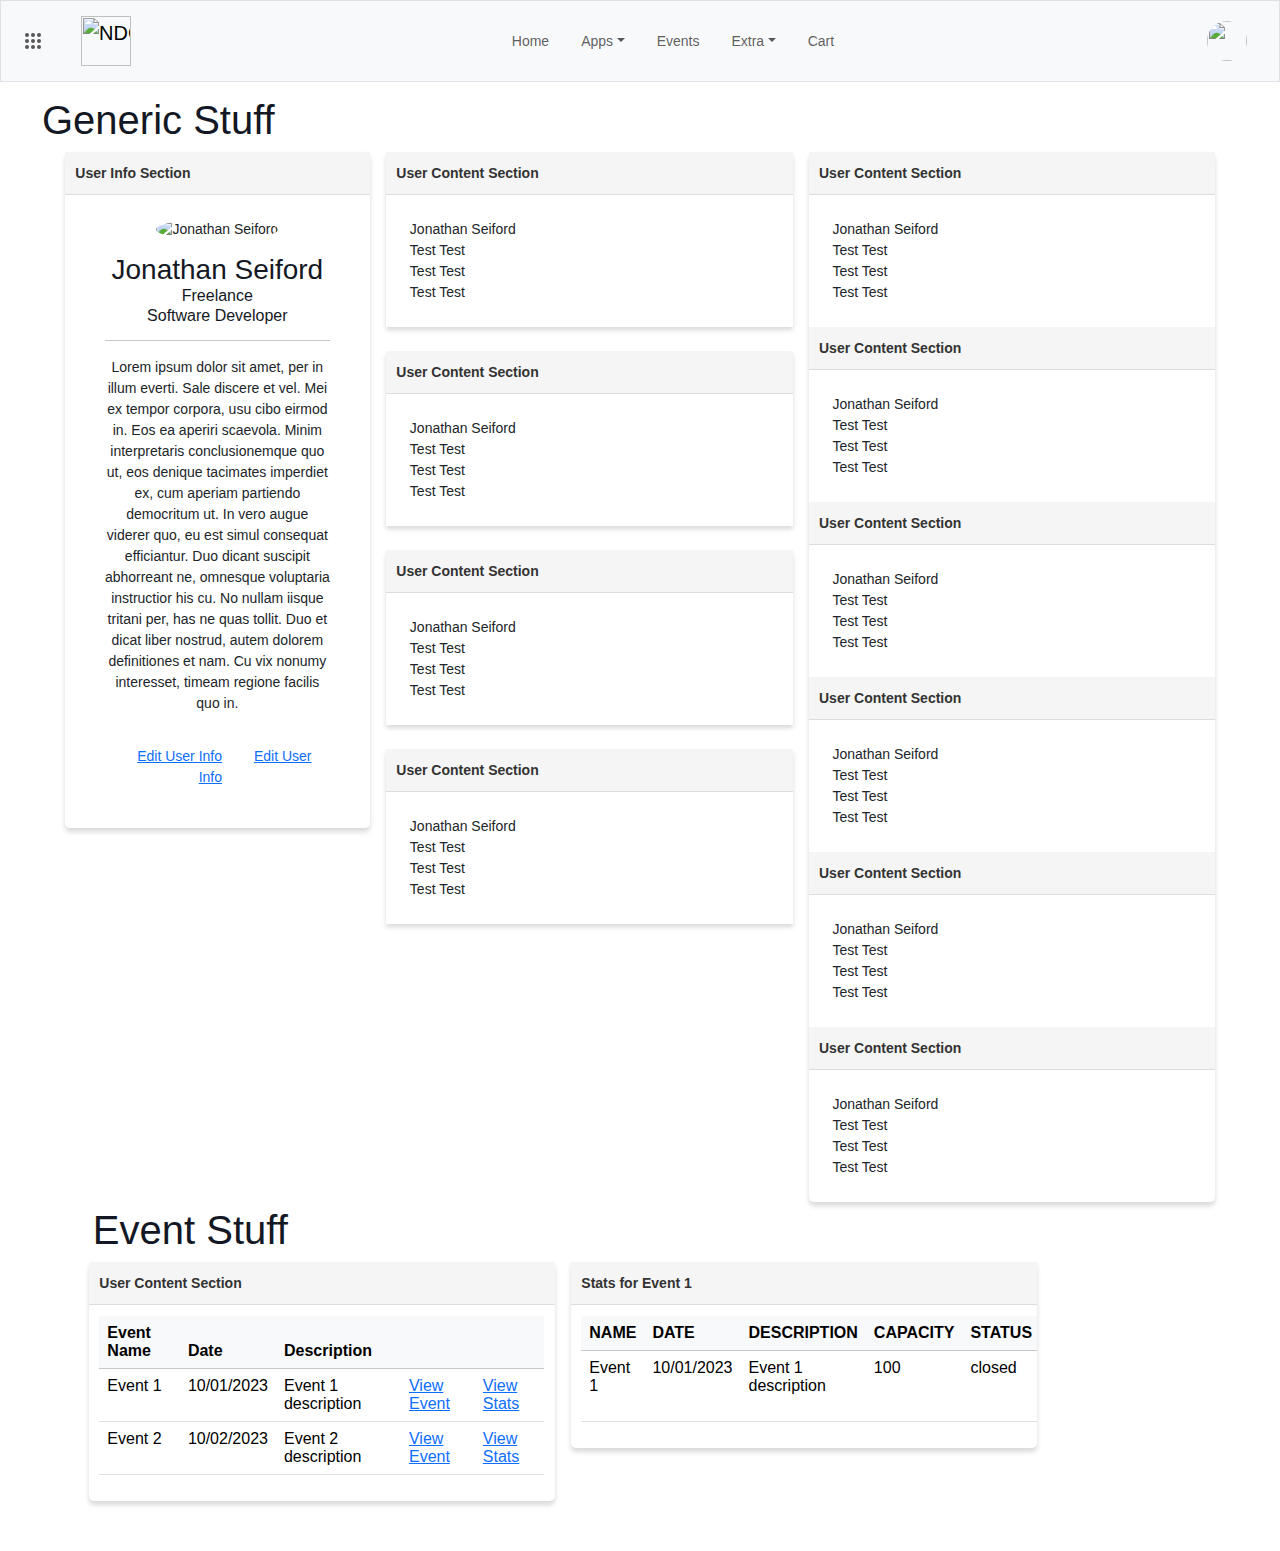
==== dashboard.html @ ba527b99 "Update dashboard.html" ====
<html lang="en-US" dir="ltr" class="navbar-horizontal chrome windows fontawesome-i2svg-active fontawesome-i2svg-complete"><head>
    <meta charset="utf-8">
    <meta http-equiv="X-UA-Compatible" content="IE=edge">
    <meta name="viewport" content="width=device-width, initial-scale=1">
<script src="https://cdn.jsdelivr.net/npm/bootstrap@5.3.2/dist/js/bootstrap.bundle.min.js"></script>
<link href="https://cdn.jsdelivr.net/npm/bootstrap@5.3.2/dist/css/bootstrap.min.css" rel="stylesheet">
<link href="https://getbootstrap.com/docs/5.3/assets/css/docs.css" rel="stylesheet">
	
<link type="text/css" href="assets/css/bootstrap.css" rel="stylesheet">
<link type="text/css" href="assets/css/style.css" rel="stylesheet">
  </head>
  <body>
    <main class="main" id="top">
      
<nav class="navbar navbar-expand-lg bg-body-tertiary navbar-top fixed-top navbar-expand-lg ps-0 px-3 border" id="navbarCombo" data-navbar-top="combo" data-move-target="#navbarVerticalNav">
      
        <div class="navbar-logo d-flex align-center">
		<a class="nav-link m-4" id="sidenavbar" data-bs-toggle="offcanvas" data-bs-target="#offcanvasScrolling" aria-controls="offcanvasScrolling">
			<svg width="16" height="16" viewBox="0 0 16 16" fill="none" xmlns="http://www.w3.org/2000/svg">
				<circle cx="2" cy="2" r="2" fill="currentColor"></circle><circle cx="2" cy="8" r="2" fill="currentColor"></circle><circle cx="2" cy="14" r="2" fill="currentColor"></circle><circle cx="8" cy="8" r="2" fill="currentColor"></circle><circle cx="8" cy="14" r="2" fill="currentColor"></circle><circle cx="14" cy="8" r="2" fill="currentColor"></circle><circle cx="14" cy="14" r="2" fill="currentColor"></circle><circle cx="8" cy="2" r="2" fill="currentColor"></circle><circle cx="14" cy="2" r="2" fill="currentColor"></circle>
			</svg>
		</a>
		<button class="navbar-toggler collapsed" type="button" data-bs-toggle="collapse" data-bs-target="#navbarTopCollapse" aria-controls="navbarTopCollapse" aria-expanded="false" aria-label="Toggle navigation" style="border: none; box-shadow: none;">
          <span class="navbar-toggler-icon"></span>
        </button>
	</div><div class="navbar-brand ms-3 me-1 me-sm-3 d-none d-sm-block">
		<img src="https://nationaldiversitycouncil.org/wp-content/uploads/2021/02/new-ndc-logo.png" alt="NDC" height="50">
	</div>
        
        <div class="navbar-collapse navbar-top-collapse order-1 order-lg-0 justify-content-center collapse" id="navbarTopCollapse" style="">
		<ul class="navbar-nav navbar-nav-top px-4" data-dropdown-on-hover="data-dropdown-on-hover">
			<li class="nav-item px-6 p-lg-2"><a class="nav-link lh-1" href="https://justaguyfrom92.github.io/ndc/dashboard.html" role="button" aria-expanded="false">Home</a></li>
			<li class="nav-item dropdown px-6 p-lg-2">
				<a class="nav-link dropdown-toggle lh-1" href="#!" role="button" data-bs-toggle="dropdown" data-bs-auto-close="outside" aria-haspopup="true" aria-expanded="false">Apps</a>
				<ul class="dropdown-menu p-0">
					<li><a class="dropdown-item" href="#"><div class="dropdown-item-wrapper">Extra</div></a></li>
					<li><a class="dropdown-item" href="#"><div class="dropdown-item-wrapper">Extra</div></a></li>
				</ul>
			</li>
			<li class="nav-item dropdown px-6 p-lg-2"><a class="nav-link lh-1" href="https://justaguyfrom92.github.io/ndc/events.html" role="button" aria-haspopup="true" aria-expanded="false">Events</a></li>
			<li class="nav-item dropdown px-6 p-lg-2">
				<a class="nav-link dropdown-toggle lh-1" href="#!" role="button" data-bs-toggle="dropdown" data-bs-auto-close="outside" aria-haspopup="true" aria-expanded="false">Extra</a>
				<ul class="dropdown-menu p-0">
					<li><a class="dropdown-item" href="#"><div class="dropdown-item-wrapper">Extra</div></a></li>
					<li><a class="dropdown-item" href="#"><div class="dropdown-item-wrapper">Extra</div></a></li>
				</ul>
			</li>
			<li class="nav-item px-6 p-lg-2"><a class="nav-link lh-1" href="#!" role="button" aria-expanded="false">Cart</a></li>
		</ul>
	</div><ul class="navbar-nav navbar-nav-icons flex-row me-3">
          <li class="nav-item dropdown"><a class="nav-link lh-1 pe-0" id="navbarDropdownUser" href="#!" role="button" data-bs-toggle="dropdown" data-bs-auto-close="outside" aria-haspopup="true" aria-expanded="false">
              <div class="avatar avatar-l ">
                <img class="rounded-circle " src="https://ndccdn.net/speakers/180x180/jonathan-seiford.jpg" alt="" style="width: 40px; height: 40px;">
              </div>
            </a>
            <div class="dropdown-menu dropdown-menu-end navbar-dropdown-caret shadow p-0" aria-labelledby="navbarDropdownUser" style="width: 14em;position: fixed;top: 95px;margin-right: 20px;margin-left: 20px;height: unset;">
              <div class="card border-0">
                <div class="card-body p-0">
                  <div class="text-center pt-4 pb-3">
                    <div class="avatar avatar-xl ">
                      <img class="rounded-circle " src="https://ndccdn.net/speakers/180x180/jonathan-seiford.jpg" alt="" style="width: 90px;height: 90px;">
                    </div>
                    <h6 class="mt-2 text-black">Jonathan Seiford</h6>
                  </div>
                </div>
                <div class="overflow-auto scrollbar">
                  <ul class="nav d-flex flex-column mb-2 pb-1">
                    <li class="nav-item"><a class="nav-link px-3" href="#!"> <svg xmlns="http://www.w3.org/2000/svg" width="16px" height="16px" viewBox="0 0 24 24" fill="none" stroke="currentColor" stroke-width="2" stroke-linecap="round" stroke-linejoin="round" class="feather feather-user me-2 text-900"><path d="M20 21v-2a4 4 0 0 0-4-4H8a4 4 0 0 0-4 4v2"></path><circle cx="12" cy="7" r="4"></circle></svg><span>Profile</span></a></li>
                    <li class="nav-item"><a class="nav-link px-3" href="#!"> <svg xmlns="http://www.w3.org/2000/svg" width="16px" height="16px" viewBox="0 0 24 24" fill="none" stroke="currentColor" stroke-width="2" stroke-linecap="round" stroke-linejoin="round" class="feather feather-settings me-2 text-900"><circle cx="12" cy="12" r="3"></circle><path d="M19.4 15a1.65 1.65 0 0 0 .33 1.82l.06.06a2 2 0 0 1 0 2.83 2 2 0 0 1-2.83 0l-.06-.06a1.65 1.65 0 0 0-1.82-.33 1.65 1.65 0 0 0-1 1.51V21a2 2 0 0 1-2 2 2 2 0 0 1-2-2v-.09A1.65 1.65 0 0 0 9 19.4a1.65 1.65 0 0 0-1.82.33l-.06.06a2 2 0 0 1-2.83 0 2 2 0 0 1 0-2.83l.06-.06a1.65 1.65 0 0 0 .33-1.82 1.65 1.65 0 0 0-1.51-1H3a2 2 0 0 1-2-2 2 2 0 0 1 2-2h.09A1.65 1.65 0 0 0 4.6 9a1.65 1.65 0 0 0-.33-1.82l-.06-.06a2 2 0 0 1 0-2.83 2 2 0 0 1 2.83 0l.06.06a1.65 1.65 0 0 0 1.82.33H9a1.65 1.65 0 0 0 1-1.51V3a2 2 0 0 1 2-2 2 2 0 0 1 2 2v.09a1.65 1.65 0 0 0 1 1.51 1.65 1.65 0 0 0 1.82-.33l.06-.06a2 2 0 0 1 2.83 0 2 2 0 0 1 0 2.83l-.06.06a1.65 1.65 0 0 0-.33 1.82V9a1.65 1.65 0 0 0 1.51 1H21a2 2 0 0 1 2 2 2 2 0 0 1-2 2h-.09a1.65 1.65 0 0 0-1.51 1z"></path></svg>Settings &amp; Privacy </a></li>
                    <li class="nav-item"><a class="nav-link px-3" href="#!"> <svg xmlns="http://www.w3.org/2000/svg" width="16px" height="16px" viewBox="0 0 24 24" fill="none" stroke="currentColor" stroke-width="2" stroke-linecap="round" stroke-linejoin="round" class="feather feather-help-circle me-2 text-900"><circle cx="12" cy="12" r="10"></circle><path d="M9.09 9a3 3 0 0 1 5.83 1c0 2-3 3-3 3"></path><line x1="12" y1="17" x2="12.01" y2="17"></line></svg>Help Center</a></li>
                  </ul>
                </div>
                <div class="card-footer p-0 border-top">
                  <div class="p-2"> <a class="btn d-flex justify-content-center align-center w-100" href="https://justaguyfrom92.github.io/ndc/" style="vertical-align: center;"> Sign out</a></div>
                  <div class="d-flex flex-wrap justify-content-center mb-3 px-3 text-center"><a class="text-400 me-1 nu" href="#!" style="font-size: 11px;color: grey;">Privacy policy</a><a class="text-300 mx-1 nu" href="#!" style="font-size: 11px;color: grey;">Terms</a></div>
                </div>
              </div>
            </div>
          </li>
        </ul>
    </nav>
      <div class="offcanvas offcanvas-start" data-bs-scroll="true" data-bs-backdrop="true" tabindex="-1" id="offcanvasScrolling" aria-labelledby="offcanvasScrollingLabel">
	<div class="offcanvas-header justify-content-end"><button type="button" class="btn-close" data-bs-dismiss="offcanvas" aria-label="Close"></button></div>
	 <div class="navbar-vertical-content" style="height: 100em;">
		<nav class="navbar navbar-vertical navbar-expand-lg p-0" style="background-color: unset; top: 50px; position: absolute; width: 100%; border: none;">
		<div class="col-12 col-sm-12 navbar-collapse" id="navbarVerticalCollapse" style="position: absolute; top: 0px;">
		  <div class="navbar-vertical-content p-0">
		    <ul class="navbar-nav flex-column p-4" id="navbarVerticalNav">
		      <li class="nav-item">
		        <p class="navbar-vertical-label m-0">Apps</p>
		        <div class="nav-item-wrapper"><a class="nav-link dropdown-indicator label-1 collapsed" href="#nv-e-commerce" role="button" data-bs-toggle="collapse" aria-expanded="false" aria-controls="nv-e-commerce">
		            <div class="d-flex">
		              <div class="dropdown-indicator-icon"><svg class="svg-inline--fa fa-caret-right" aria-hidden="true" focusable="false" data-prefix="fas" data-icon="caret-right" role="img" xmlns="http://www.w3.org/2000/svg" viewBox="0 0 256 512" data-fa-i2svg=""><path fill="currentColor" d="M118.6 105.4l128 127.1C252.9 239.6 256 247.8 256 255.1s-3.125 16.38-9.375 22.63l-128 127.1c-9.156 9.156-22.91 11.9-34.88 6.943S64 396.9 64 383.1V128c0-12.94 7.781-24.62 19.75-29.58S109.5 96.23 118.6 105.4z"></path></svg><!-- <span class="fas fa-caret-right"></span> Font Awesome fontawesome.com --></div><span class="nav-link-icon pe-2"><svg xmlns="http://www.w3.org/2000/svg" width="16px" height="16px" viewBox="0 0 24 24" fill="none" stroke="currentColor" stroke-width="2" stroke-linecap="round" stroke-linejoin="round" class="feather feather-shopping-cart"><circle cx="9" cy="21" r="1"></circle><circle cx="20" cy="21" r="1"></circle><path d="M1 1h4l2.68 13.39a2 2 0 0 0 2 1.61h9.72a2 2 0 0 0 2-1.61L23 6H6"></path></svg></span><span class="nav-link-text">E commerce</span>
		            </div>
		          </a>
		          <div class="parent-wrapper label-1">
		            <ul class="nav parent collapse" data-bs-parent="#navbarVerticalCollapse" id="nv-e-commerce" style="">
		              <li class="collapsed-nav-item-title d-none">E commerce</li>
		              <li class="nav-item"><a class="nav-link dropdown-indicator collapsed" href="#nv-admin" data-bs-toggle="collapse" aria-expanded="false" aria-controls="nv-admin">
		                  <div class="d-flex align-items-center">
		                    <div class="dropdown-indicator-icon"><svg class="svg-inline--fa fa-caret-right" aria-hidden="true" focusable="false" data-prefix="fas" data-icon="caret-right" role="img" xmlns="http://www.w3.org/2000/svg" viewBox="0 0 256 512" data-fa-i2svg=""><path fill="currentColor" d="M118.6 105.4l128 127.1C252.9 239.6 256 247.8 256 255.1s-3.125 16.38-9.375 22.63l-128 127.1c-9.156 9.156-22.91 11.9-34.88 6.943S64 396.9 64 383.1V128c0-12.94 7.781-24.62 19.75-29.58S109.5 96.23 118.6 105.4z"></path></svg><!-- <span class="fas fa-caret-right"></span> Font Awesome fontawesome.com --></div><span class="nav-link-text">Admin</span>
		                  </div>
		                </a><!-- more inner pages-->
		                <div class="parent-wrapper">
		                  <ul class="nav parent collapse" data-bs-parent="#e-commerce" id="nv-admin" style="">
		                    <li class="nav-item"><a class="nav-link" href="../apps/e-commerce/admin/add-product.html" data-bs-toggle="" aria-expanded="false">
		                        <div class="d-flex align-items-center"><span class="nav-link-text">Add product</span></div>
		                      </a><!-- more inner pages-->
		                    </li>
		                    <li class="nav-item"><a class="nav-link" href="../apps/e-commerce/admin/products.html" data-bs-toggle="" aria-expanded="false">
		                        <div class="d-flex align-items-center"><span class="nav-link-text">Products</span></div>
		                      </a><!-- more inner pages-->
		                    </li>
		                    <li class="nav-item"><a class="nav-link" href="../apps/e-commerce/admin/customers.html" data-bs-toggle="" aria-expanded="false">
		                        <div class="d-flex align-items-center"><span class="nav-link-text">Customers</span></div>
		                      </a><!-- more inner pages-->
		                    </li>
		                    <li class="nav-item"><a class="nav-link" href="../apps/e-commerce/admin/customer-details.html" data-bs-toggle="" aria-expanded="false">
		                        <div class="d-flex align-items-center"><span class="nav-link-text">Customer details</span></div>
		                      </a><!-- more inner pages-->
		                    </li>
		                    <li class="nav-item"><a class="nav-link" href="../apps/e-commerce/admin/orders.html" data-bs-toggle="" aria-expanded="false">
		                        <div class="d-flex align-items-center"><span class="nav-link-text">Orders</span></div>
		                      </a><!-- more inner pages-->
		                    </li>
		                    <li class="nav-item"><a class="nav-link" href="../apps/e-commerce/admin/order-details.html" data-bs-toggle="" aria-expanded="false">
		                        <div class="d-flex align-items-center"><span class="nav-link-text">Order details</span></div>
		                      </a><!-- more inner pages-->
		                    </li>
		                    <li class="nav-item"><a class="nav-link" href="../apps/e-commerce/admin/refund.html" data-bs-toggle="" aria-expanded="false">
		                        <div class="d-flex align-items-center"><span class="nav-link-text">Refund</span></div>
		                      </a><!-- more inner pages-->
		                    </li>
		                  </ul>
		                </div>
		              </li>
		              <li class="nav-item"><a class="nav-link dropdown-indicator collapsed" href="#nv-customer" data-bs-toggle="collapse" aria-expanded="false" aria-controls="nv-customer">
		                  <div class="d-flex align-items-center">
		                    <div class="dropdown-indicator-icon"><svg class="svg-inline--fa fa-caret-right" aria-hidden="true" focusable="false" data-prefix="fas" data-icon="caret-right" role="img" xmlns="http://www.w3.org/2000/svg" viewBox="0 0 256 512" data-fa-i2svg=""><path fill="currentColor" d="M118.6 105.4l128 127.1C252.9 239.6 256 247.8 256 255.1s-3.125 16.38-9.375 22.63l-128 127.1c-9.156 9.156-22.91 11.9-34.88 6.943S64 396.9 64 383.1V128c0-12.94 7.781-24.62 19.75-29.58S109.5 96.23 118.6 105.4z"></path></svg><!-- <span class="fas fa-caret-right"></span> Font Awesome fontawesome.com --></div><span class="nav-link-text">Customer</span>
		                  </div>
		                </a><!-- more inner pages-->
		                <div class="parent-wrapper">
		                  <ul class="nav parent collapse" data-bs-parent="#e-commerce" id="nv-customer" style="">
		                    <li class="nav-item"><a class="nav-link" href="../apps/e-commerce/landing/homepage.html" data-bs-toggle="" aria-expanded="false">
		                        <div class="d-flex align-items-center"><span class="nav-link-text">Homepage</span></div>
		                      </a><!-- more inner pages-->
		                    </li>
		                    <li class="nav-item"><a class="nav-link" href="../apps/e-commerce/landing/product-details.html" data-bs-toggle="" aria-expanded="false">
		                        <div class="d-flex align-items-center"><span class="nav-link-text">Product details</span></div>
		                      </a><!-- more inner pages-->
		                    </li>
		                    <li class="nav-item"><a class="nav-link" href="../apps/e-commerce/landing/products-filter.html" data-bs-toggle="" aria-expanded="false">
		                        <div class="d-flex align-items-center"><span class="nav-link-text">Products filter</span></div>
		                      </a><!-- more inner pages-->
		                    </li>
		                    <li class="nav-item"><a class="nav-link" href="../apps/e-commerce/landing/cart.html" data-bs-toggle="" aria-expanded="false">
		                        <div class="d-flex align-items-center"><span class="nav-link-text">Cart</span></div>
		                      </a><!-- more inner pages-->
		                    </li>
		                    <li class="nav-item"><a class="nav-link" href="../apps/e-commerce/landing/checkout.html" data-bs-toggle="" aria-expanded="false">
		                        <div class="d-flex align-items-center"><span class="nav-link-text">Checkout</span></div>
		                      </a><!-- more inner pages-->
		                    </li>
		                    <li class="nav-item"><a class="nav-link" href="../apps/e-commerce/landing/shipping-info.html" data-bs-toggle="" aria-expanded="false">
		                        <div class="d-flex align-items-center"><span class="nav-link-text">Shipping info</span></div>
		                      </a><!-- more inner pages-->
		                    </li>
		                    <li class="nav-item"><a class="nav-link" href="../apps/e-commerce/landing/profile.html" data-bs-toggle="" aria-expanded="false">
		                        <div class="d-flex align-items-center"><span class="nav-link-text">Profile</span></div>
		                      </a><!-- more inner pages-->
		                    </li>
		                    <li class="nav-item"><a class="nav-link" href="../apps/e-commerce/landing/favourite-stores.html" data-bs-toggle="" aria-expanded="false">
		                        <div class="d-flex align-items-center"><span class="nav-link-text">Favourite stores</span></div>
		                      </a><!-- more inner pages-->
		                    </li>
		                    <li class="nav-item"><a class="nav-link" href="../apps/e-commerce/landing/wishlist.html" data-bs-toggle="" aria-expanded="false">
		                        <div class="d-flex align-items-center"><span class="nav-link-text">Wishlist</span></div>
		                      </a><!-- more inner pages-->
		                    </li>
		                    <li class="nav-item"><a class="nav-link" href="../apps/e-commerce/landing/order-tracking.html" data-bs-toggle="" aria-expanded="false">
		                        <div class="d-flex align-items-center"><span class="nav-link-text">Order tracking</span></div>
		                      </a><!-- more inner pages-->
		                    </li>
		                    <li class="nav-item"><a class="nav-link" href="../apps/e-commerce/landing/invoice.html" data-bs-toggle="" aria-expanded="false">
		                        <div class="d-flex align-items-center"><span class="nav-link-text">Invoice</span></div>
		                      </a><!-- more inner pages-->
		                    </li>
		                  </ul>
		                </div>
		              </li>
		            </ul>
		          </div>
		        </div>
		        <div class="nav-item-wrapper"><a class="nav-link dropdown-indicator label-1 collapsed" href="#nv-CRM" role="button" data-bs-toggle="collapse" aria-expanded="false" aria-controls="nv-CRM">
		            <div class="d-flex align-items-center">
		              <div class="dropdown-indicator-icon"><svg class="svg-inline--fa fa-caret-right" aria-hidden="true" focusable="false" data-prefix="fas" data-icon="caret-right" role="img" xmlns="http://www.w3.org/2000/svg" viewBox="0 0 256 512" data-fa-i2svg=""><path fill="currentColor" d="M118.6 105.4l128 127.1C252.9 239.6 256 247.8 256 255.1s-3.125 16.38-9.375 22.63l-128 127.1c-9.156 9.156-22.91 11.9-34.88 6.943S64 396.9 64 383.1V128c0-12.94 7.781-24.62 19.75-29.58S109.5 96.23 118.6 105.4z"></path></svg><!-- <span class="fas fa-caret-right"></span> Font Awesome fontawesome.com --></div><span class="nav-link-icon pe-2"><svg xmlns="http://www.w3.org/2000/svg" width="16px" height="16px" viewBox="0 0 24 24" fill="none" stroke="currentColor" stroke-width="2" stroke-linecap="round" stroke-linejoin="round" class="feather feather-phone"><path d="M22 16.92v3a2 2 0 0 1-2.18 2 19.79 19.79 0 0 1-8.63-3.07 19.5 19.5 0 0 1-6-6 19.79 19.79 0 0 1-3.07-8.67A2 2 0 0 1 4.11 2h3a2 2 0 0 1 2 1.72 12.84 12.84 0 0 0 .7 2.81 2 2 0 0 1-.45 2.11L8.09 9.91a16 16 0 0 0 6 6l1.27-1.27a2 2 0 0 1 2.11-.45 12.84 12.84 0 0 0 2.81.7A2 2 0 0 1 22 16.92z"></path></svg></span><span class="nav-link-text">CRM</span><!-- <span class="fa-solid fa-circle text-info ms-1 new-page-indicator" style="font-size: 6px"></span> Font Awesome fontawesome.com -->
		            </div>
		          </a>
		          <div class="parent-wrapper label-1">
		            <ul class="nav parent collapse" data-bs-parent="#navbarVerticalCollapse" id="nv-CRM" style="">
		              <li class="collapsed-nav-item-title d-none">CRM</li>
		              <li class="nav-item"><a class="nav-link" href="../apps/crm/analytics.html" data-bs-toggle="" aria-expanded="false">
		                  <div class="d-flex align-items-center"><span class="nav-link-text">Analytics</span></div>
		                </a><!-- more inner pages-->
		              </li>
		              <li class="nav-item"><a class="nav-link" href="../apps/crm/deals.html" data-bs-toggle="" aria-expanded="false">
		                  <div class="d-flex align-items-center"><span class="nav-link-text">Deals</span><span class="badge ms-2 badge badge-phoenix badge-phoenix-info ">New</span></div>
		                </a><!-- more inner pages-->
		              </li>
		              <li class="nav-item"><a class="nav-link" href="../apps/crm/deal-details.html" data-bs-toggle="" aria-expanded="false">
		                  <div class="d-flex align-items-center"><span class="nav-link-text">Deal details</span></div>
		                </a><!-- more inner pages-->
		              </li>
		              <li class="nav-item"><a class="nav-link" href="../apps/crm/leads.html" data-bs-toggle="" aria-expanded="false">
		                  <div class="d-flex align-items-center"><span class="nav-link-text">Leads</span></div>
		                </a><!-- more inner pages-->
		              </li>
		              <li class="nav-item"><a class="nav-link" href="../apps/crm/lead-details.html" data-bs-toggle="" aria-expanded="false">
		                  <div class="d-flex align-items-center"><span class="nav-link-text">Lead details</span></div>
		                </a><!-- more inner pages-->
		              </li>
		              <li class="nav-item"><a class="nav-link" href="../apps/crm/reports.html" data-bs-toggle="" aria-expanded="false">
		                  <div class="d-flex align-items-center"><span class="nav-link-text">Reports</span></div>
		                </a><!-- more inner pages-->
		              </li>
		              <li class="nav-item"><a class="nav-link" href="../apps/crm/reports-details.html" data-bs-toggle="" aria-expanded="false">
		                  <div class="d-flex align-items-center"><span class="nav-link-text">Reports details</span><span class="badge ms-2 badge badge-phoenix badge-phoenix-info ">New</span></div>
		                </a><!-- more inner pages-->
		              </li>
		              <li class="nav-item"><a class="nav-link" href="../apps/crm/add-contact.html" data-bs-toggle="" aria-expanded="false">
		                  <div class="d-flex align-items-center"><span class="nav-link-text">Add contact</span></div>
		                </a><!-- more inner pages-->
		              </li>
		            </ul>
		          </div>
		        </div>
		        
		        
		        <div class="nav-item-wrapper"><a class="nav-link dropdown-indicator label-1 collapsed" href="#nv-email" role="button" data-bs-toggle="collapse" aria-expanded="false" aria-controls="nv-email">
		            <div class="d-flex align-items-center">
		              <div class="dropdown-indicator-icon"><svg class="svg-inline--fa fa-caret-right" aria-hidden="true" focusable="false" data-prefix="fas" data-icon="caret-right" role="img" xmlns="http://www.w3.org/2000/svg" viewBox="0 0 256 512" data-fa-i2svg=""><path fill="currentColor" d="M118.6 105.4l128 127.1C252.9 239.6 256 247.8 256 255.1s-3.125 16.38-9.375 22.63l-128 127.1c-9.156 9.156-22.91 11.9-34.88 6.943S64 396.9 64 383.1V128c0-12.94 7.781-24.62 19.75-29.58S109.5 96.23 118.6 105.4z"></path></svg><!-- <span class="fas fa-caret-right"></span> Font Awesome fontawesome.com --></div><span class="nav-link-icon pe-2"><svg xmlns="http://www.w3.org/2000/svg" width="16px" height="16px" viewBox="0 0 24 24" fill="none" stroke="currentColor" stroke-width="2" stroke-linecap="round" stroke-linejoin="round" class="feather feather-mail"><path d="M4 4h16c1.1 0 2 .9 2 2v12c0 1.1-.9 2-2 2H4c-1.1 0-2-.9-2-2V6c0-1.1.9-2 2-2z"></path><polyline points="22,6 12,13 2,6"></polyline></svg></span><span class="nav-link-text">Email</span>
		            </div>
		          </a>
		          <div class="parent-wrapper label-1">
		            <ul class="nav collapse parent" data-bs-parent="#navbarVerticalCollapse" id="nv-email">
		              <li class="collapsed-nav-item-title d-none">Email</li>
		              <li class="nav-item"><a class="nav-link" href="../apps/email/inbox.html" data-bs-toggle="" aria-expanded="false">
		                  <div class="d-flex align-items-center"><span class="nav-link-text">Inbox</span></div>
		                </a><!-- more inner pages-->
		              </li>
		              <li class="nav-item"><a class="nav-link" href="../apps/email/email-detail.html" data-bs-toggle="" aria-expanded="false">
		                  <div class="d-flex align-items-center"><span class="nav-link-text">Email detail</span></div>
		                </a><!-- more inner pages-->
		              </li>
		              <li class="nav-item"><a class="nav-link" href="../apps/email/compose.html" data-bs-toggle="" aria-expanded="false">
		                  <div class="d-flex align-items-center"><span class="nav-link-text">Compose</span></div>
		                </a><!-- more inner pages-->
		              </li>
		            </ul>
		          </div>
		        </div>
		        <div class="nav-item-wrapper"><a class="nav-link dropdown-indicator label-1 collapsed" href="#nv-events" role="button" data-bs-toggle="collapse" aria-expanded="false" aria-controls="nv-events">
		            <div class="d-flex align-items-center">
		              <div class="dropdown-indicator-icon"><svg class="svg-inline--fa fa-caret-right" aria-hidden="true" focusable="false" data-prefix="fas" data-icon="caret-right" role="img" xmlns="http://www.w3.org/2000/svg" viewBox="0 0 256 512" data-fa-i2svg=""><path fill="currentColor" d="M118.6 105.4l128 127.1C252.9 239.6 256 247.8 256 255.1s-3.125 16.38-9.375 22.63l-128 127.1c-9.156 9.156-22.91 11.9-34.88 6.943S64 396.9 64 383.1V128c0-12.94 7.781-24.62 19.75-29.58S109.5 96.23 118.6 105.4z"></path></svg><!-- <span class="fas fa-caret-right"></span> Font Awesome fontawesome.com --></div><span class="nav-link-icon pe-2"><svg xmlns="http://www.w3.org/2000/svg" width="16px" height="16px" viewBox="0 0 24 24" fill="none" stroke="currentColor" stroke-width="2" stroke-linecap="round" stroke-linejoin="round" class="feather feather-bookmark"><path d="M19 21l-7-5-7 5V5a2 2 0 0 1 2-2h10a2 2 0 0 1 2 2z"></path></svg></span><span class="nav-link-text">Events</span>
		            </div>
		          </a>
		          <div class="parent-wrapper label-1">
		            <ul class="nav collapse parent" data-bs-parent="#navbarVerticalCollapse" id="nv-events">
		              <li class="collapsed-nav-item-title d-none">Events</li>
		              <li class="nav-item"><a class="nav-link" href="../apps/events/create-an-event.html" data-bs-toggle="" aria-expanded="false">
		                  <div class="d-flex align-items-center"><span class="nav-link-text">Create an event</span></div>
		                </a><!-- more inner pages-->
		              </li>
		              <li class="nav-item"><a class="nav-link" href="../apps/events/event-detail.html" data-bs-toggle="" aria-expanded="false">
		                  <div class="d-flex align-items-center"><span class="nav-link-text">Event detail</span></div>
		                </a><!-- more inner pages-->
		              </li>
		            </ul>
		          </div>
		        </div>
		        
		        
		        <div class="nav-item-wrapper"><a class="nav-link label-1" href="../apps/calendar.html" role="button" data-bs-toggle="" aria-expanded="false">
		            <div class="d-flex align-items-center"><span class="nav-link-icon pe-2"><svg xmlns="http://www.w3.org/2000/svg" width="16px" height="16px" viewBox="0 0 24 24" fill="none" stroke="currentColor" stroke-width="2" stroke-linecap="round" stroke-linejoin="round" class="feather feather-calendar"><rect x="3" y="4" width="18" height="18" rx="2" ry="2"></rect><line x1="16" y1="2" x2="16" y2="6"></line><line x1="8" y1="2" x2="8" y2="6"></line><line x1="3" y1="10" x2="21" y2="10"></line></svg></span><span class="nav-link-text-wrapper"><span class="nav-link-text">Calendar</span></span></div>
		          </a></div>
		      </li>
		    </ul>
		  </div>
		</div>
		</nav>




	</div>
</div><nav class="navbar navbar-top fixed-top navbar-expand-lg" id="dualNav" style="display:none;">
        <div class="w-100">
          <div class="d-flex flex-between-center dual-nav-first-layer">
            <div class="navbar-logo">
              <button class="btn navbar-toggler navbar-toggler-humburger-icon hover-bg-transparent collapsed" type="button" data-bs-toggle="collapse" data-bs-target="#navbarTopCollapse" aria-controls="navbarTopCollapse" aria-expanded="false" aria-label="Toggle Navigation"><span class="navbar-toggle-icon"><span class="toggle-line"></span></span></button>
              <a class="navbar-brand me-1 me-sm-3" href="index.html">
                <div class="d-flex align-items-center">
                  <div class="d-flex align-items-center"><img src="https://prium.github.io/phoenix/v1.13.0/assets/img/icons/logo.png" alt="phoenix" width="27">
                    <p class="logo-text ms-2 d-none d-sm-block">phoenix</p>
                  </div>
                </div>
              </a>
            </div>
            <div class="search-box navbar-top-search-box d-none d-lg-block" data-list="{&quot;valueNames&quot;:[&quot;title&quot;]}" style="width:25rem;">
              <form class="position-relative" data-bs-toggle="search" data-bs-display="static"><input class="form-control search-input fuzzy-search rounded-pill form-control-sm" type="search" placeholder="Search..." aria-label="Search">
                <svg class="svg-inline--fa fa-magnifying-glass search-box-icon" aria-hidden="true" focusable="false" data-prefix="fas" data-icon="magnifying-glass" role="img" xmlns="http://www.w3.org/2000/svg" viewBox="0 0 512 512" data-fa-i2svg=""><path fill="currentColor" d="M500.3 443.7l-119.7-119.7c27.22-40.41 40.65-90.9 33.46-144.7C401.8 87.79 326.8 13.32 235.2 1.723C99.01-15.51-15.51 99.01 1.724 235.2c11.6 91.64 86.08 166.7 177.6 178.9c53.8 7.189 104.3-6.236 144.7-33.46l119.7 119.7c15.62 15.62 40.95 15.62 56.57 0C515.9 484.7 515.9 459.3 500.3 443.7zM79.1 208c0-70.58 57.42-128 128-128s128 57.42 128 128c0 70.58-57.42 128-128 128S79.1 278.6 79.1 208z"></path></svg><!-- <span class="fas fa-search search-box-icon"></span> Font Awesome fontawesome.com -->
              </form>
              <div class="btn-close position-absolute end-0 top-50 translate-middle cursor-pointer shadow-none" data-bs-dismiss="search"><button class="btn btn-link btn-close-falcon p-0" aria-label="Close"></button></div>
              <div class="dropdown-menu border border-300 font-base start-0 py-0 overflow-hidden w-100">
                <div class="scrollbar-overlay" style="max-height: 30rem;" data-simplebar="init"><div class="simplebar-wrapper" style="margin: 0px;"><div class="simplebar-height-auto-observer-wrapper"><div class="simplebar-height-auto-observer"></div></div><div class="simplebar-mask"><div class="simplebar-offset" style="right: 0px; bottom: 0px;"><div class="simplebar-content-wrapper" tabindex="0" role="region" aria-label="scrollable content" style="height: auto; overflow: hidden;"><div class="simplebar-content" style="padding: 0px;">
                  <div class="list pb-3"><h6 class="dropdown-header text-1000 fs--2 py-2">24 <span class="text-500">results</span></h6><hr class="text-200 my-0"><h6 class="dropdown-header text-1000 fs--1 border-bottom border-200 py-2 lh-sm">Recently Searched </h6><div class="py-2"><a class="dropdown-item" href="apps/e-commerce/landing/product-details.html">
                        <div class="d-flex align-items-center">
                          <div class="fw-normal text-1000 title"><svg class="svg-inline--fa fa-clock-rotate-left" data-fa-transform="shrink-2" aria-hidden="true" focusable="false" data-prefix="fas" data-icon="clock-rotate-left" role="img" xmlns="http://www.w3.org/2000/svg" viewBox="0 0 512 512" data-fa-i2svg="" style="transform-origin: 0.5em 0.5em;"><g transform="translate(256 256)"><g transform="translate(0, 0)  scale(0.875, 0.875)  rotate(0 0 0)"><path fill="currentColor" d="M256 0C397.4 0 512 114.6 512 256C512 397.4 397.4 512 256 512C201.7 512 151.2 495 109.7 466.1C95.2 455.1 91.64 436 101.8 421.5C111.9 407 131.8 403.5 146.3 413.6C177.4 435.3 215.2 448 256 448C362 448 448 362 448 256C448 149.1 362 64 256 64C202.1 64 155 85.46 120.2 120.2L151 151C166.1 166.1 155.4 192 134.1 192H24C10.75 192 0 181.3 0 168V57.94C0 36.56 25.85 25.85 40.97 40.97L74.98 74.98C121.3 28.69 185.3 0 255.1 0L256 0zM256 128C269.3 128 280 138.7 280 152V246.1L344.1 311C354.3 320.4 354.3 335.6 344.1 344.1C335.6 354.3 320.4 354.3 311 344.1L239 272.1C234.5 268.5 232 262.4 232 256V152C232 138.7 242.7 128 256 128V128z" transform="translate(-256 -256)"></path></g></g></svg><!-- <span class="fa-solid fa-clock-rotate-left" data-fa-transform="shrink-2"></span> Font Awesome fontawesome.com --> Store Macbook</div>
                        </div>
                      </a>
                      <a class="dropdown-item" href="apps/e-commerce/landing/product-details.html">
                        <div class="d-flex align-items-center">
                          <div class="fw-normal text-1000 title"> <svg class="svg-inline--fa fa-clock-rotate-left" data-fa-transform="shrink-2" aria-hidden="true" focusable="false" data-prefix="fas" data-icon="clock-rotate-left" role="img" xmlns="http://www.w3.org/2000/svg" viewBox="0 0 512 512" data-fa-i2svg="" style="transform-origin: 0.5em 0.5em;"><g transform="translate(256 256)"><g transform="translate(0, 0)  scale(0.875, 0.875)  rotate(0 0 0)"><path fill="currentColor" d="M256 0C397.4 0 512 114.6 512 256C512 397.4 397.4 512 256 512C201.7 512 151.2 495 109.7 466.1C95.2 455.1 91.64 436 101.8 421.5C111.9 407 131.8 403.5 146.3 413.6C177.4 435.3 215.2 448 256 448C362 448 448 362 448 256C448 149.1 362 64 256 64C202.1 64 155 85.46 120.2 120.2L151 151C166.1 166.1 155.4 192 134.1 192H24C10.75 192 0 181.3 0 168V57.94C0 36.56 25.85 25.85 40.97 40.97L74.98 74.98C121.3 28.69 185.3 0 255.1 0L256 0zM256 128C269.3 128 280 138.7 280 152V246.1L344.1 311C354.3 320.4 354.3 335.6 344.1 344.1C335.6 354.3 320.4 354.3 311 344.1L239 272.1C234.5 268.5 232 262.4 232 256V152C232 138.7 242.7 128 256 128V128z" transform="translate(-256 -256)"></path></g></g></svg><!-- <span class="fa-solid fa-clock-rotate-left" data-fa-transform="shrink-2"></span> Font Awesome fontawesome.com --> MacBook Air - 13″</div>
                        </div>
                      </a>
                    </div><hr class="text-200 my-0"><h6 class="dropdown-header text-1000 fs--1 border-bottom border-200 py-2 lh-sm">Products</h6><div class="py-2"><a class="dropdown-item py-2 d-flex align-items-center" href="apps/e-commerce/landing/product-details.html">
                        <div class="file-thumbnail me-2"><img class="h-100 w-100 fit-cover rounded-3" src="https://prium.github.io/phoenix/v1.13.0/assets/img/products/60x60/3.png" alt=""></div>
                        <div class="flex-1">
                          <h6 class="mb-0 text-1000 title">MacBook Air - 13″</h6>
                          <p class="fs--2 mb-0 d-flex text-700"><span class="fw-medium text-600">8GB Memory - 1.6GHz - 128GB Storage</span></p>
                        </div>
                      </a>
                      <a class="dropdown-item py-2 d-flex align-items-center" href="apps/e-commerce/landing/product-details.html">
                        <div class="file-thumbnail me-2"><img class="img-fluid" src="https://prium.github.io/phoenix/v1.13.0/assets/img/products/60x60/3.png" alt=""></div>
                        <div class="flex-1">
                          <h6 class="mb-0 text-1000 title">MacBook Pro - 13″</h6>
                          <p class="fs--2 mb-0 d-flex text-700"><span class="fw-medium text-600 ms-2">30 Sep at 12:30 PM</span></p>
                        </div>
                      </a>
                    </div><hr class="text-200 my-0"><h6 class="dropdown-header text-1000 fs--1 border-bottom border-200 py-2 lh-sm">Quick Links</h6><div class="py-2"><a class="dropdown-item" href="apps/e-commerce/landing/product-details.html">
                        <div class="d-flex align-items-center">
                          <div class="fw-normal text-1000 title"><svg class="svg-inline--fa fa-link text-900" data-fa-transform="shrink-2" aria-hidden="true" focusable="false" data-prefix="fas" data-icon="link" role="img" xmlns="http://www.w3.org/2000/svg" viewBox="0 0 640 512" data-fa-i2svg="" style="transform-origin: 0.625em 0.5em;"><g transform="translate(320 256)"><g transform="translate(0, 0)  scale(0.875, 0.875)  rotate(0 0 0)"><path fill="currentColor" d="M172.5 131.1C228.1 75.51 320.5 75.51 376.1 131.1C426.1 181.1 433.5 260.8 392.4 318.3L391.3 319.9C381 334.2 361 337.6 346.7 327.3C332.3 317 328.9 297 339.2 282.7L340.3 281.1C363.2 249 359.6 205.1 331.7 177.2C300.3 145.8 249.2 145.8 217.7 177.2L105.5 289.5C73.99 320.1 73.99 372 105.5 403.5C133.3 431.4 177.3 435 209.3 412.1L210.9 410.1C225.3 400.7 245.3 404 255.5 418.4C265.8 432.8 262.5 452.8 248.1 463.1L246.5 464.2C188.1 505.3 110.2 498.7 60.21 448.8C3.741 392.3 3.741 300.7 60.21 244.3L172.5 131.1zM467.5 380C411 436.5 319.5 436.5 263 380C213 330 206.5 251.2 247.6 193.7L248.7 192.1C258.1 177.8 278.1 174.4 293.3 184.7C307.7 194.1 311.1 214.1 300.8 229.3L299.7 230.9C276.8 262.1 280.4 306.9 308.3 334.8C339.7 366.2 390.8 366.2 422.3 334.8L534.5 222.5C566 191 566 139.1 534.5 108.5C506.7 80.63 462.7 76.99 430.7 99.9L429.1 101C414.7 111.3 394.7 107.1 384.5 93.58C374.2 79.2 377.5 59.21 391.9 48.94L393.5 47.82C451 6.731 529.8 13.25 579.8 63.24C636.3 119.7 636.3 211.3 579.8 267.7L467.5 380z" transform="translate(-320 -256)"></path></g></g></svg><!-- <span class="fa-solid fa-link text-900" data-fa-transform="shrink-2"></span> Font Awesome fontawesome.com --> Support MacBook House</div>
                        </div>
                      </a>
                      <a class="dropdown-item" href="apps/e-commerce/landing/product-details.html">
                        <div class="d-flex align-items-center">
                          <div class="fw-normal text-1000 title"> <svg class="svg-inline--fa fa-link text-900" data-fa-transform="shrink-2" aria-hidden="true" focusable="false" data-prefix="fas" data-icon="link" role="img" xmlns="http://www.w3.org/2000/svg" viewBox="0 0 640 512" data-fa-i2svg="" style="transform-origin: 0.625em 0.5em;"><g transform="translate(320 256)"><g transform="translate(0, 0)  scale(0.875, 0.875)  rotate(0 0 0)"><path fill="currentColor" d="M172.5 131.1C228.1 75.51 320.5 75.51 376.1 131.1C426.1 181.1 433.5 260.8 392.4 318.3L391.3 319.9C381 334.2 361 337.6 346.7 327.3C332.3 317 328.9 297 339.2 282.7L340.3 281.1C363.2 249 359.6 205.1 331.7 177.2C300.3 145.8 249.2 145.8 217.7 177.2L105.5 289.5C73.99 320.1 73.99 372 105.5 403.5C133.3 431.4 177.3 435 209.3 412.1L210.9 410.1C225.3 400.7 245.3 404 255.5 418.4C265.8 432.8 262.5 452.8 248.1 463.1L246.5 464.2C188.1 505.3 110.2 498.7 60.21 448.8C3.741 392.3 3.741 300.7 60.21 244.3L172.5 131.1zM467.5 380C411 436.5 319.5 436.5 263 380C213 330 206.5 251.2 247.6 193.7L248.7 192.1C258.1 177.8 278.1 174.4 293.3 184.7C307.7 194.1 311.1 214.1 300.8 229.3L299.7 230.9C276.8 262.1 280.4 306.9 308.3 334.8C339.7 366.2 390.8 366.2 422.3 334.8L534.5 222.5C566 191 566 139.1 534.5 108.5C506.7 80.63 462.7 76.99 430.7 99.9L429.1 101C414.7 111.3 394.7 107.1 384.5 93.58C374.2 79.2 377.5 59.21 391.9 48.94L393.5 47.82C451 6.731 529.8 13.25 579.8 63.24C636.3 119.7 636.3 211.3 579.8 267.7L467.5 380z" transform="translate(-320 -256)"></path></g></g></svg><!-- <span class="fa-solid fa-link text-900" data-fa-transform="shrink-2"></span> Font Awesome fontawesome.com --> Store MacBook″</div>
                        </div>
                      </a>
                    </div><hr class="text-200 my-0"><h6 class="dropdown-header text-1000 fs--1 border-bottom border-200 py-2 lh-sm">Files</h6><div class="py-2"><a class="dropdown-item" href="apps/e-commerce/landing/product-details.html">
                        <div class="d-flex align-items-center">
                          <div class="fw-normal text-1000 title"><svg class="svg-inline--fa fa-file-zipper text-900" data-fa-transform="shrink-2" aria-hidden="true" focusable="false" data-prefix="fas" data-icon="file-zipper" role="img" xmlns="http://www.w3.org/2000/svg" viewBox="0 0 384 512" data-fa-i2svg="" style="transform-origin: 0.375em 0.5em;"><g transform="translate(192 256)"><g transform="translate(0, 0)  scale(0.875, 0.875)  rotate(0 0 0)"><path fill="currentColor" d="M256 0v128h128L256 0zM224 128L224 0H48C21.49 0 0 21.49 0 48v416C0 490.5 21.49 512 48 512h288c26.51 0 48-21.49 48-48V160h-127.1C238.3 160 224 145.7 224 128zM96 32h64v32H96V32zM96 96h64v32H96V96zM96 160h64v32H96V160zM128.3 415.1c-40.56 0-70.76-36.45-62.83-75.45L96 224h64l30.94 116.9C198.7 379.7 168.5 415.1 128.3 415.1zM144 336h-32C103.2 336 96 343.2 96 352s7.164 16 16 16h32C152.8 368 160 360.8 160 352S152.8 336 144 336z" transform="translate(-192 -256)"></path></g></g></svg><!-- <span class="fa-solid fa-file-zipper text-900" data-fa-transform="shrink-2"></span> Font Awesome fontawesome.com --> Library MacBook folder.rar</div>
                        </div>
                      </a>
                      <a class="dropdown-item" href="apps/e-commerce/landing/product-details.html">
                        <div class="d-flex align-items-center">
                          <div class="fw-normal text-1000 title"> <svg class="svg-inline--fa fa-file-lines text-900" data-fa-transform="shrink-2" aria-hidden="true" focusable="false" data-prefix="fas" data-icon="file-lines" role="img" xmlns="http://www.w3.org/2000/svg" viewBox="0 0 384 512" data-fa-i2svg="" style="transform-origin: 0.375em 0.5em;"><g transform="translate(192 256)"><g transform="translate(0, 0)  scale(0.875, 0.875)  rotate(0 0 0)"><path fill="currentColor" d="M256 0v128h128L256 0zM224 128L224 0H48C21.49 0 0 21.49 0 48v416C0 490.5 21.49 512 48 512h288c26.51 0 48-21.49 48-48V160h-127.1C238.3 160 224 145.7 224 128zM272 416h-160C103.2 416 96 408.8 96 400C96 391.2 103.2 384 112 384h160c8.836 0 16 7.162 16 16C288 408.8 280.8 416 272 416zM272 352h-160C103.2 352 96 344.8 96 336C96 327.2 103.2 320 112 320h160c8.836 0 16 7.162 16 16C288 344.8 280.8 352 272 352zM288 272C288 280.8 280.8 288 272 288h-160C103.2 288 96 280.8 96 272C96 263.2 103.2 256 112 256h160C280.8 256 288 263.2 288 272z" transform="translate(-192 -256)"></path></g></g></svg><!-- <span class="fa-solid fa-file-lines text-900" data-fa-transform="shrink-2"></span> Font Awesome fontawesome.com --> Feature MacBook extensions.txt</div>
                        </div>
                      </a>
                      <a class="dropdown-item" href="apps/e-commerce/landing/product-details.html">
                        <div class="d-flex align-items-center">
                          <div class="fw-normal text-1000 title"> <svg class="svg-inline--fa fa-image text-900" data-fa-transform="shrink-2" aria-hidden="true" focusable="false" data-prefix="fas" data-icon="image" role="img" xmlns="http://www.w3.org/2000/svg" viewBox="0 0 512 512" data-fa-i2svg="" style="transform-origin: 0.5em 0.5em;"><g transform="translate(256 256)"><g transform="translate(0, 0)  scale(0.875, 0.875)  rotate(0 0 0)"><path fill="currentColor" d="M447.1 32h-384C28.64 32-.0091 60.65-.0091 96v320c0 35.35 28.65 64 63.1 64h384c35.35 0 64-28.65 64-64V96C511.1 60.65 483.3 32 447.1 32zM111.1 96c26.51 0 48 21.49 48 48S138.5 192 111.1 192s-48-21.49-48-48S85.48 96 111.1 96zM446.1 407.6C443.3 412.8 437.9 416 432 416H82.01c-6.021 0-11.53-3.379-14.26-8.75c-2.73-5.367-2.215-11.81 1.334-16.68l70-96C142.1 290.4 146.9 288 152 288s9.916 2.441 12.93 6.574l32.46 44.51l93.3-139.1C293.7 194.7 298.7 192 304 192s10.35 2.672 13.31 7.125l128 192C448.6 396 448.9 402.3 446.1 407.6z" transform="translate(-256 -256)"></path></g></g></svg><!-- <span class="fa-solid fa-image text-900" data-fa-transform="shrink-2"></span> Font Awesome fontawesome.com --> MacBook Pro_13.jpg</div>
                        </div>
                      </a>
                    </div><hr class="text-200 my-0"><h6 class="dropdown-header text-1000 fs--1 border-bottom border-200 py-2 lh-sm">Members</h6><div class="py-2"><a class="dropdown-item py-2 d-flex align-items-center" href="pages/members.html">
                        <div class="avatar avatar-l status-online  me-2 text-900">
                          <img class="rounded-circle " src="https://prium.github.io/phoenix/v1.13.0/assets/img/team/40x40/10.webp" alt="">
                        </div>
                        <div class="flex-1">
                          <h6 class="mb-0 text-1000 title">Carry Anna</h6>
                          <p class="fs--2 mb-0 d-flex text-700">anna@technext.it</p>
                        </div>
                      </a>
                      <a class="dropdown-item py-2 d-flex align-items-center" href="pages/members.html">
                        <div class="avatar avatar-l  me-2 text-900">
                          <img class="rounded-circle " src="https://prium.github.io/phoenix/v1.13.0/assets/img/team/40x40/12.webp" alt="">
                        </div>
                        <div class="flex-1">
                          <h6 class="mb-0 text-1000 title">John Smith</h6>
                          <p class="fs--2 mb-0 d-flex text-700">smith@technext.it</p>
                        </div>
                      </a>
                    </div><hr class="text-200 my-0"><h6 class="dropdown-header text-1000 fs--1 border-bottom border-200 py-2 lh-sm">Related Searches</h6><div class="py-2"><a class="dropdown-item" href="apps/e-commerce/landing/product-details.html">
                        <div class="d-flex align-items-center">
                          <div class="fw-normal text-1000 title"><svg class="svg-inline--fa fa-firefox-browser text-900" data-fa-transform="shrink-2" aria-hidden="true" focusable="false" data-prefix="fab" data-icon="firefox-browser" role="img" xmlns="http://www.w3.org/2000/svg" viewBox="0 0 512 512" data-fa-i2svg="" style="transform-origin: 0.5em 0.5em;"><g transform="translate(256 256)"><g transform="translate(0, 0)  scale(0.875, 0.875)  rotate(0 0 0)"><path fill="currentColor" d="M130.2 127.5C130.4 127.6 130.3 127.6 130.2 127.5V127.5zM481.6 172.9C471 147.4 449.6 119.9 432.7 111.2C446.4 138.1 454.4 165 457.4 185.2C457.4 185.3 457.4 185.4 457.5 185.6C429.9 116.8 383.1 89.11 344.9 28.75C329.9 5.058 333.1 3.518 331.8 4.088L331.7 4.158C284.1 30.11 256.4 82.53 249.1 126.9C232.5 127.8 216.2 131.9 201.2 139C199.8 139.6 198.7 140.7 198.1 142C197.4 143.4 197.2 144.9 197.5 146.3C197.7 147.2 198.1 147.1 198.6 148.6C199.1 149.3 199.8 149.9 200.5 150.3C201.3 150.7 202.1 150.1 202.1 151.1C203.8 151.1 204.7 151 205.5 150.8L206 150.6C221.5 143.3 238.4 139.4 255.5 139.2C318.4 138.7 352.7 183.3 363.2 201.5C350.2 192.4 326.8 183.3 304.3 187.2C392.1 231.1 368.5 381.8 246.1 376.4C187.5 373.8 149.9 325.5 146.4 285.6C146.4 285.6 157.7 243.7 227 243.7C234.5 243.7 255.1 222.8 256.4 216.7C256.3 214.7 213.8 197.8 197.3 181.5C188.4 172.8 184.2 168.6 180.5 165.5C178.5 163.8 176.4 162.2 174.2 160.7C168.6 141.2 168.4 120.6 173.5 101.1C148.4 112.5 128.1 130.5 114.8 146.4H114.7C105 134.2 105.7 93.78 106.3 85.35C106.1 84.82 99.02 89.02 98.1 89.66C89.53 95.71 81.55 102.6 74.26 110.1C57.97 126.7 30.13 160.2 18.76 211.3C14.22 231.7 12 255.7 12 263.6C12 398.3 121.2 507.5 255.9 507.5C376.6 507.5 478.9 420.3 496.4 304.9C507.9 228.2 481.6 173.8 481.6 172.9z" transform="translate(-256 -256)"></path></g></g></svg><!-- <span class="fa-brands fa-firefox-browser text-900" data-fa-transform="shrink-2"></span> Font Awesome fontawesome.com --> Search in the Web MacBook</div>
                        </div>
                      </a>
                      <a class="dropdown-item" href="apps/e-commerce/landing/product-details.html">
                        <div class="d-flex align-items-center">
                          <div class="fw-normal text-1000 title"> <svg class="svg-inline--fa fa-chrome text-900" data-fa-transform="shrink-2" aria-hidden="true" focusable="false" data-prefix="fab" data-icon="chrome" role="img" xmlns="http://www.w3.org/2000/svg" viewBox="0 0 496 512" data-fa-i2svg="" style="transform-origin: 0.484375em 0.5em;"><g transform="translate(248 256)"><g transform="translate(0, 0)  scale(0.875, 0.875)  rotate(0 0 0)"><path fill="currentColor" d="M131.5 217.5L55.1 100.1c47.6-59.2 119-91.8 192-92.1 42.3-.3 85.5 10.5 124.8 33.2 43.4 25.2 76.4 61.4 97.4 103L264 133.4c-58.1-3.4-113.4 29.3-132.5 84.1zm32.9 38.5c0 46.2 37.4 83.6 83.6 83.6s83.6-37.4 83.6-83.6-37.4-83.6-83.6-83.6-83.6 37.3-83.6 83.6zm314.9-89.2L339.6 174c37.9 44.3 38.5 108.2 6.6 157.2L234.1 503.6c46.5 2.5 94.4-7.7 137.8-32.9 107.4-62 150.9-192 107.4-303.9zM133.7 303.6L40.4 120.1C14.9 159.1 0 205.9 0 256c0 124 90.8 226.7 209.5 244.9l63.7-124.8c-57.6 10.8-113.2-20.8-139.5-72.5z" transform="translate(-248 -256)"></path></g></g></svg><!-- <span class="fa-brands fa-chrome text-900" data-fa-transform="shrink-2"></span> Font Awesome fontawesome.com --> Store MacBook″</div>
                        </div>
                      </a>
                    </div></div>
                  <div class="text-center">
                    <p class="fallback fw-bold fs-1 d-none">No Result Found.</p>
                  </div>
                </div></div></div></div><div class="simplebar-placeholder" style="width: 0px; height: 0px;"></div></div><div class="simplebar-track simplebar-horizontal" style="visibility: hidden;"><div class="simplebar-scrollbar" style="width: 0px; display: none;"></div></div><div class="simplebar-track simplebar-vertical" style="visibility: hidden;"><div class="simplebar-scrollbar" style="height: 0px; display: none;"></div></div></div>
              </div>
            </div>
            <ul class="navbar-nav navbar-nav-icons flex-row">
              <li class="nav-item">
                <div class="theme-control-toggle fa-icon-wait px-2"><input class="form-check-input ms-0 theme-control-toggle-input" type="checkbox" data-theme-control="phoenixTheme" value="dark" id="themeControlToggle"><label class="mb-0 theme-control-toggle-label theme-control-toggle-light" for="themeControlToggle" data-bs-toggle="tooltip" data-bs-placement="left" aria-label="Switch theme" data-bs-original-title="Switch theme"><svg xmlns="http://www.w3.org/2000/svg" width="16px" height="16px" viewBox="0 0 24 24" fill="none" stroke="currentColor" stroke-width="2" stroke-linecap="round" stroke-linejoin="round" class="feather feather-moon icon"><path d="M21 12.79A9 9 0 1 1 11.21 3 7 7 0 0 0 21 12.79z"></path></svg></label><label class="mb-0 theme-control-toggle-label theme-control-toggle-dark" for="themeControlToggle" data-bs-toggle="tooltip" data-bs-placement="left" aria-label="Switch theme" data-bs-original-title="Switch theme"><svg xmlns="http://www.w3.org/2000/svg" width="16px" height="16px" viewBox="0 0 24 24" fill="none" stroke="currentColor" stroke-width="2" stroke-linecap="round" stroke-linejoin="round" class="feather feather-sun icon"><circle cx="12" cy="12" r="5"></circle><line x1="12" y1="1" x2="12" y2="3"></line><line x1="12" y1="21" x2="12" y2="23"></line><line x1="4.22" y1="4.22" x2="5.64" y2="5.64"></line><line x1="18.36" y1="18.36" x2="19.78" y2="19.78"></line><line x1="1" y1="12" x2="3" y2="12"></line><line x1="21" y1="12" x2="23" y2="12"></line><line x1="4.22" y1="19.78" x2="5.64" y2="18.36"></line><line x1="18.36" y1="5.64" x2="19.78" y2="4.22"></line></svg></label></div>
              </li>
              <li class="nav-item dropdown">
                <a class="nav-link" href="#" style="min-width: 2.5rem" role="button" data-bs-toggle="dropdown" aria-haspopup="true" aria-expanded="false" data-bs-auto-close="outside"><svg xmlns="http://www.w3.org/2000/svg" width="16px" height="16px" viewBox="0 0 24 24" fill="none" stroke="currentColor" stroke-width="2" stroke-linecap="round" stroke-linejoin="round" class="feather feather-bell" style="height:20px;width:20px;"><path d="M18 8A6 6 0 0 0 6 8c0 7-3 9-3 9h18s-3-2-3-9"></path><path d="M13.73 21a2 2 0 0 1-3.46 0"></path></svg></a>
                <div class="dropdown-menu dropdown-menu-end notification-dropdown-menu py-0 shadow border border-300 navbar-dropdown-caret" id="navbarDropdownNotfication" aria-labelledby="navbarDropdownNotfication">
                  <div class="card position-relative border-0">
                    <div class="card-header p-2">
                      <div class="d-flex justify-content-between">
                        <h5 class="text-black mb-0">Notificatons</h5><button class="btn btn-link p-0 fs--1 fw-normal" type="button">Mark all as read</button>
                      </div>
                    </div>
                    <div class="card-body p-0">
                      <div class="scrollbar-overlay" style="height: 27rem;" data-simplebar="init"><div class="simplebar-wrapper" style="margin: 0px;"><div class="simplebar-height-auto-observer-wrapper"><div class="simplebar-height-auto-observer"></div></div><div class="simplebar-mask"><div class="simplebar-offset" style="right: 0px; bottom: 0px;"><div class="simplebar-content-wrapper" tabindex="0" role="region" aria-label="scrollable content" style="height: auto; overflow: hidden;"><div class="simplebar-content" style="padding: 0px;">
                        <div class="border-300">
                          <div class="px-2 px-sm-3 py-3 border-300 notification-card position-relative read border-bottom">
                            <div class="d-flex align-items-center justify-content-between position-relative">
                              <div class="d-flex">
                                <div class="avatar avatar-m status-online me-3"><img class="rounded-circle" src="https://prium.github.io/phoenix/v1.13.0/assets/img/team/40x40/30.webp" alt=""></div>
                                <div class="flex-1 me-sm-3">
                                  <h4 class="fs--1 text-black">Jessie Samson</h4>
                                  <p class="fs--1 text-1000 mb-2 mb-sm-3 fw-normal"><span class="me-1 fs--2">💬</span>Mentioned you in a comment.<span class="ms-2 text-400 fw-bold fs--2">10m</span></p>
                                  <p class="text-800 fs--1 mb-0"><svg class="svg-inline--fa fa-clock me-1" aria-hidden="true" focusable="false" data-prefix="fas" data-icon="clock" role="img" xmlns="http://www.w3.org/2000/svg" viewBox="0 0 512 512" data-fa-i2svg=""><path fill="currentColor" d="M256 512C114.6 512 0 397.4 0 256C0 114.6 114.6 0 256 0C397.4 0 512 114.6 512 256C512 397.4 397.4 512 256 512zM232 256C232 264 236 271.5 242.7 275.1L338.7 339.1C349.7 347.3 364.6 344.3 371.1 333.3C379.3 322.3 376.3 307.4 365.3 300L280 243.2V120C280 106.7 269.3 96 255.1 96C242.7 96 231.1 106.7 231.1 120L232 256z"></path></svg><!-- <span class="me-1 fas fa-clock"></span> Font Awesome fontawesome.com --><span class="fw-bold">10:41 AM </span>August 7,2021</p>
                                </div>
                              </div>
                              <div class="font-sans-serif d-none d-sm-block"><button class="btn fs--2 btn-sm dropdown-toggle dropdown-caret-none transition-none notification-dropdown-toggle" type="button" data-bs-toggle="dropdown" data-boundary="window" aria-haspopup="true" aria-expanded="false" data-bs-reference="parent"><svg class="svg-inline--fa fa-ellipsis fs--2 text-900" aria-hidden="true" focusable="false" data-prefix="fas" data-icon="ellipsis" role="img" xmlns="http://www.w3.org/2000/svg" viewBox="0 0 448 512" data-fa-i2svg=""><path fill="currentColor" d="M120 256C120 286.9 94.93 312 64 312C33.07 312 8 286.9 8 256C8 225.1 33.07 200 64 200C94.93 200 120 225.1 120 256zM280 256C280 286.9 254.9 312 224 312C193.1 312 168 286.9 168 256C168 225.1 193.1 200 224 200C254.9 200 280 225.1 280 256zM328 256C328 225.1 353.1 200 384 200C414.9 200 440 225.1 440 256C440 286.9 414.9 312 384 312C353.1 312 328 286.9 328 256z"></path></svg><!-- <span class="fas fa-ellipsis-h fs--2 text-900"></span> Font Awesome fontawesome.com --></button>
                                <div class="dropdown-menu dropdown-menu-end py-2"><a class="dropdown-item" href="#!">Mark as unread</a></div>
                              </div>
                            </div>
                          </div>
                          <div class="px-2 px-sm-3 py-3 border-300 notification-card position-relative unread border-bottom">
                            <div class="d-flex align-items-center justify-content-between position-relative">
                              <div class="d-flex">
                                <div class="avatar avatar-m status-online me-3">
                                  <div class="avatar-name rounded-circle"><span>J</span></div>
                                </div>
                                <div class="flex-1 me-sm-3">
                                  <h4 class="fs--1 text-black">Jane Foster</h4>
                                  <p class="fs--1 text-1000 mb-2 mb-sm-3 fw-normal"><span class="me-1 fs--2">📅</span>Created an event.<span class="ms-2 text-400 fw-bold fs--2">20m</span></p>
                                  <p class="text-800 fs--1 mb-0"><svg class="svg-inline--fa fa-clock me-1" aria-hidden="true" focusable="false" data-prefix="fas" data-icon="clock" role="img" xmlns="http://www.w3.org/2000/svg" viewBox="0 0 512 512" data-fa-i2svg=""><path fill="currentColor" d="M256 512C114.6 512 0 397.4 0 256C0 114.6 114.6 0 256 0C397.4 0 512 114.6 512 256C512 397.4 397.4 512 256 512zM232 256C232 264 236 271.5 242.7 275.1L338.7 339.1C349.7 347.3 364.6 344.3 371.1 333.3C379.3 322.3 376.3 307.4 365.3 300L280 243.2V120C280 106.7 269.3 96 255.1 96C242.7 96 231.1 106.7 231.1 120L232 256z"></path></svg><!-- <span class="me-1 fas fa-clock"></span> Font Awesome fontawesome.com --><span class="fw-bold">10:20 AM </span>August 7,2021</p>
                                </div>
                              </div>
                              <div class="font-sans-serif d-none d-sm-block"><button class="btn fs--2 btn-sm dropdown-toggle dropdown-caret-none transition-none notification-dropdown-toggle" type="button" data-bs-toggle="dropdown" data-boundary="window" aria-haspopup="true" aria-expanded="false" data-bs-reference="parent"><svg class="svg-inline--fa fa-ellipsis fs--2 text-900" aria-hidden="true" focusable="false" data-prefix="fas" data-icon="ellipsis" role="img" xmlns="http://www.w3.org/2000/svg" viewBox="0 0 448 512" data-fa-i2svg=""><path fill="currentColor" d="M120 256C120 286.9 94.93 312 64 312C33.07 312 8 286.9 8 256C8 225.1 33.07 200 64 200C94.93 200 120 225.1 120 256zM280 256C280 286.9 254.9 312 224 312C193.1 312 168 286.9 168 256C168 225.1 193.1 200 224 200C254.9 200 280 225.1 280 256zM328 256C328 225.1 353.1 200 384 200C414.9 200 440 225.1 440 256C440 286.9 414.9 312 384 312C353.1 312 328 286.9 328 256z"></path></svg><!-- <span class="fas fa-ellipsis-h fs--2 text-900"></span> Font Awesome fontawesome.com --></button>
                                <div class="dropdown-menu dropdown-menu-end py-2"><a class="dropdown-item" href="#!">Mark as unread</a></div>
                              </div>
                            </div>
                          </div>
                          <div class="px-2 px-sm-3 py-3 border-300 notification-card position-relative unread border-bottom">
                            <div class="d-flex align-items-center justify-content-between position-relative">
                              <div class="d-flex">
                                <div class="avatar avatar-m status-online me-3"><img class="rounded-circle avatar-placeholder" src="https://prium.github.io/phoenix/v1.13.0/assets/img/team/40x40/avatar.webp" alt=""></div>
                                <div class="flex-1 me-sm-3">
                                  <h4 class="fs--1 text-black">Jessie Samson</h4>
                                  <p class="fs--1 text-1000 mb-2 mb-sm-3 fw-normal"><span class="me-1 fs--2">👍</span>Liked your comment.<span class="ms-2 text-400 fw-bold fs--2">1h</span></p>
                                  <p class="text-800 fs--1 mb-0"><svg class="svg-inline--fa fa-clock me-1" aria-hidden="true" focusable="false" data-prefix="fas" data-icon="clock" role="img" xmlns="http://www.w3.org/2000/svg" viewBox="0 0 512 512" data-fa-i2svg=""><path fill="currentColor" d="M256 512C114.6 512 0 397.4 0 256C0 114.6 114.6 0 256 0C397.4 0 512 114.6 512 256C512 397.4 397.4 512 256 512zM232 256C232 264 236 271.5 242.7 275.1L338.7 339.1C349.7 347.3 364.6 344.3 371.1 333.3C379.3 322.3 376.3 307.4 365.3 300L280 243.2V120C280 106.7 269.3 96 255.1 96C242.7 96 231.1 106.7 231.1 120L232 256z"></path></svg><!-- <span class="me-1 fas fa-clock"></span> Font Awesome fontawesome.com --><span class="fw-bold">9:30 AM </span>August 7,2021</p>
                                </div>
                              </div>
                              <div class="font-sans-serif d-none d-sm-block"><button class="btn fs--2 btn-sm dropdown-toggle dropdown-caret-none transition-none notification-dropdown-toggle" type="button" data-bs-toggle="dropdown" data-boundary="window" aria-haspopup="true" aria-expanded="false" data-bs-reference="parent"><svg class="svg-inline--fa fa-ellipsis fs--2 text-900" aria-hidden="true" focusable="false" data-prefix="fas" data-icon="ellipsis" role="img" xmlns="http://www.w3.org/2000/svg" viewBox="0 0 448 512" data-fa-i2svg=""><path fill="currentColor" d="M120 256C120 286.9 94.93 312 64 312C33.07 312 8 286.9 8 256C8 225.1 33.07 200 64 200C94.93 200 120 225.1 120 256zM280 256C280 286.9 254.9 312 224 312C193.1 312 168 286.9 168 256C168 225.1 193.1 200 224 200C254.9 200 280 225.1 280 256zM328 256C328 225.1 353.1 200 384 200C414.9 200 440 225.1 440 256C440 286.9 414.9 312 384 312C353.1 312 328 286.9 328 256z"></path></svg><!-- <span class="fas fa-ellipsis-h fs--2 text-900"></span> Font Awesome fontawesome.com --></button>
                                <div class="dropdown-menu dropdown-menu-end py-2"><a class="dropdown-item" href="#!">Mark as unread</a></div>
                              </div>
                            </div>
                          </div>
                        </div>
                        <div class="border-300">
                          <div class="px-2 px-sm-3 py-3 border-300 notification-card position-relative unread border-bottom">
                            <div class="d-flex align-items-center justify-content-between position-relative">
                              <div class="d-flex">
                                <div class="avatar avatar-m status-online me-3"><img class="rounded-circle" src="https://ndccdn.net/speakers/180x180/jonathan-seiford.jpg" alt=""></div>
                                <div class="flex-1 me-sm-3">
                                  <h4 class="fs--1 text-black">Kiera Anderson</h4>
                                  <p class="fs--1 text-1000 mb-2 mb-sm-3 fw-normal"><span class="me-1 fs--2">💬</span>Mentioned you in a comment.<span class="ms-2 text-400 fw-bold fs--2"></span></p>
                                  <p class="text-800 fs--1 mb-0"><svg class="svg-inline--fa fa-clock me-1" aria-hidden="true" focusable="false" data-prefix="fas" data-icon="clock" role="img" xmlns="http://www.w3.org/2000/svg" viewBox="0 0 512 512" data-fa-i2svg=""><path fill="currentColor" d="M256 512C114.6 512 0 397.4 0 256C0 114.6 114.6 0 256 0C397.4 0 512 114.6 512 256C512 397.4 397.4 512 256 512zM232 256C232 264 236 271.5 242.7 275.1L338.7 339.1C349.7 347.3 364.6 344.3 371.1 333.3C379.3 322.3 376.3 307.4 365.3 300L280 243.2V120C280 106.7 269.3 96 255.1 96C242.7 96 231.1 106.7 231.1 120L232 256z"></path></svg><!-- <span class="me-1 fas fa-clock"></span> Font Awesome fontawesome.com --><span class="fw-bold">9:11 AM </span>August 7,2021</p>
                                </div>
                              </div>
                              <div class="font-sans-serif d-none d-sm-block"><button class="btn fs--2 btn-sm dropdown-toggle dropdown-caret-none transition-none notification-dropdown-toggle" type="button" data-bs-toggle="dropdown" data-boundary="window" aria-haspopup="true" aria-expanded="false" data-bs-reference="parent"><svg class="svg-inline--fa fa-ellipsis fs--2 text-900" aria-hidden="true" focusable="false" data-prefix="fas" data-icon="ellipsis" role="img" xmlns="http://www.w3.org/2000/svg" viewBox="0 0 448 512" data-fa-i2svg=""><path fill="currentColor" d="M120 256C120 286.9 94.93 312 64 312C33.07 312 8 286.9 8 256C8 225.1 33.07 200 64 200C94.93 200 120 225.1 120 256zM280 256C280 286.9 254.9 312 224 312C193.1 312 168 286.9 168 256C168 225.1 193.1 200 224 200C254.9 200 280 225.1 280 256zM328 256C328 225.1 353.1 200 384 200C414.9 200 440 225.1 440 256C440 286.9 414.9 312 384 312C353.1 312 328 286.9 328 256z"></path></svg><!-- <span class="fas fa-ellipsis-h fs--2 text-900"></span> Font Awesome fontawesome.com --></button>
                                <div class="dropdown-menu dropdown-menu-end py-2"><a class="dropdown-item" href="#!">Mark as unread</a></div>
                              </div>
                            </div>
                          </div>
                          <div class="px-2 px-sm-3 py-3 border-300 notification-card position-relative unread border-bottom">
                            <div class="d-flex align-items-center justify-content-between position-relative">
                              <div class="d-flex">
                                <div class="avatar avatar-m status-online me-3"><img class="rounded-circle" src="https://prium.github.io/phoenix/v1.13.0/assets/img/team/40x40/59.webp" alt=""></div>
                                <div class="flex-1 me-sm-3">
                                  <h4 class="fs--1 text-black">Herman Carter</h4>
                                  <p class="fs--1 text-1000 mb-2 mb-sm-3 fw-normal"><span class="me-1 fs--2">👤</span>Tagged you in a comment.<span class="ms-2 text-400 fw-bold fs--2"></span></p>
                                  <p class="text-800 fs--1 mb-0"><svg class="svg-inline--fa fa-clock me-1" aria-hidden="true" focusable="false" data-prefix="fas" data-icon="clock" role="img" xmlns="http://www.w3.org/2000/svg" viewBox="0 0 512 512" data-fa-i2svg=""><path fill="currentColor" d="M256 512C114.6 512 0 397.4 0 256C0 114.6 114.6 0 256 0C397.4 0 512 114.6 512 256C512 397.4 397.4 512 256 512zM232 256C232 264 236 271.5 242.7 275.1L338.7 339.1C349.7 347.3 364.6 344.3 371.1 333.3C379.3 322.3 376.3 307.4 365.3 300L280 243.2V120C280 106.7 269.3 96 255.1 96C242.7 96 231.1 106.7 231.1 120L232 256z"></path></svg><!-- <span class="me-1 fas fa-clock"></span> Font Awesome fontawesome.com --><span class="fw-bold">10:58 PM </span>August 7,2021</p>
                                </div>
                              </div>
                              <div class="font-sans-serif d-none d-sm-block"><button class="btn fs--2 btn-sm dropdown-toggle dropdown-caret-none transition-none notification-dropdown-toggle" type="button" data-bs-toggle="dropdown" data-boundary="window" aria-haspopup="true" aria-expanded="false" data-bs-reference="parent"><svg class="svg-inline--fa fa-ellipsis fs--2 text-900" aria-hidden="true" focusable="false" data-prefix="fas" data-icon="ellipsis" role="img" xmlns="http://www.w3.org/2000/svg" viewBox="0 0 448 512" data-fa-i2svg=""><path fill="currentColor" d="M120 256C120 286.9 94.93 312 64 312C33.07 312 8 286.9 8 256C8 225.1 33.07 200 64 200C94.93 200 120 225.1 120 256zM280 256C280 286.9 254.9 312 224 312C193.1 312 168 286.9 168 256C168 225.1 193.1 200 224 200C254.9 200 280 225.1 280 256zM328 256C328 225.1 353.1 200 384 200C414.9 200 440 225.1 440 256C440 286.9 414.9 312 384 312C353.1 312 328 286.9 328 256z"></path></svg><!-- <span class="fas fa-ellipsis-h fs--2 text-900"></span> Font Awesome fontawesome.com --></button>
                                <div class="dropdown-menu dropdown-menu-end py-2"><a class="dropdown-item" href="#!">Mark as unread</a></div>
                              </div>
                            </div>
                          </div>
                          <div class="px-2 px-sm-3 py-3 border-300 notification-card position-relative read ">
                            <div class="d-flex align-items-center justify-content-between position-relative">
                              <div class="d-flex">
                                <div class="avatar avatar-m status-online me-3"><img class="rounded-circle" src="https://prium.github.io/phoenix/v1.13.0/assets/img/team/40x40/58.webp" alt=""></div>
                                <div class="flex-1 me-sm-3">
                                  <h4 class="fs--1 text-black">Benjamin Button</h4>
                                  <p class="fs--1 text-1000 mb-2 mb-sm-3 fw-normal"><span class="me-1 fs--2">👍</span>Liked your comment.<span class="ms-2 text-400 fw-bold fs--2"></span></p>
                                  <p class="text-800 fs--1 mb-0"><svg class="svg-inline--fa fa-clock me-1" aria-hidden="true" focusable="false" data-prefix="fas" data-icon="clock" role="img" xmlns="http://www.w3.org/2000/svg" viewBox="0 0 512 512" data-fa-i2svg=""><path fill="currentColor" d="M256 512C114.6 512 0 397.4 0 256C0 114.6 114.6 0 256 0C397.4 0 512 114.6 512 256C512 397.4 397.4 512 256 512zM232 256C232 264 236 271.5 242.7 275.1L338.7 339.1C349.7 347.3 364.6 344.3 371.1 333.3C379.3 322.3 376.3 307.4 365.3 300L280 243.2V120C280 106.7 269.3 96 255.1 96C242.7 96 231.1 106.7 231.1 120L232 256z"></path></svg><!-- <span class="me-1 fas fa-clock"></span> Font Awesome fontawesome.com --><span class="fw-bold">10:18 AM </span>August 7,2021</p>
                                </div>
                              </div>
                              <div class="font-sans-serif d-none d-sm-block"><button class="btn fs--2 btn-sm dropdown-toggle dropdown-caret-none transition-none notification-dropdown-toggle" type="button" data-bs-toggle="dropdown" data-boundary="window" aria-haspopup="true" aria-expanded="false" data-bs-reference="parent"><svg class="svg-inline--fa fa-ellipsis fs--2 text-900" aria-hidden="true" focusable="false" data-prefix="fas" data-icon="ellipsis" role="img" xmlns="http://www.w3.org/2000/svg" viewBox="0 0 448 512" data-fa-i2svg=""><path fill="currentColor" d="M120 256C120 286.9 94.93 312 64 312C33.07 312 8 286.9 8 256C8 225.1 33.07 200 64 200C94.93 200 120 225.1 120 256zM280 256C280 286.9 254.9 312 224 312C193.1 312 168 286.9 168 256C168 225.1 193.1 200 224 200C254.9 200 280 225.1 280 256zM328 256C328 225.1 353.1 200 384 200C414.9 200 440 225.1 440 256C440 286.9 414.9 312 384 312C353.1 312 328 286.9 328 256z"></path></svg><!-- <span class="fas fa-ellipsis-h fs--2 text-900"></span> Font Awesome fontawesome.com --></button>
                                <div class="dropdown-menu dropdown-menu-end py-2"><a class="dropdown-item" href="#!">Mark as unread</a></div>
                              </div>
                            </div>
                          </div>
                        </div>
                      </div></div></div></div><div class="simplebar-placeholder" style="width: 0px; height: 0px;"></div></div><div class="simplebar-track simplebar-horizontal" style="visibility: hidden;"><div class="simplebar-scrollbar" style="width: 0px; display: none;"></div></div><div class="simplebar-track simplebar-vertical" style="visibility: hidden;"><div class="simplebar-scrollbar" style="height: 0px; display: none;"></div></div></div>
                    </div>
                    <div class="card-footer p-0 border-top border-0">
                      <div class="my-2 text-center fw-bold fs--2 text-600"><a class="fw-bolder" href="pages/notifications.html">Notification history</a></div>
                    </div>
                  </div>
                </div>
              </li>
              <li class="nav-item dropdown">
                <a class="nav-link" id="navbarDropdownNindeDots" href="#" role="button" data-bs-toggle="dropdown" aria-haspopup="true" data-bs-auto-close="outside" aria-expanded="false"><svg width="16" height="16" viewBox="0 0 16 16" fill="none" xmlns="http://www.w3.org/2000/svg">
                    <circle cx="2" cy="2" r="2" fill="currentColor"></circle>
                    <circle cx="2" cy="8" r="2" fill="currentColor"></circle>
                    <circle cx="2" cy="14" r="2" fill="currentColor"></circle>
                    <circle cx="8" cy="8" r="2" fill="currentColor"></circle>
                    <circle cx="8" cy="14" r="2" fill="currentColor"></circle>
                    <circle cx="14" cy="8" r="2" fill="currentColor"></circle>
                    <circle cx="14" cy="14" r="2" fill="currentColor"></circle>
                    <circle cx="8" cy="2" r="2" fill="currentColor"></circle>
                    <circle cx="14" cy="2" r="2" fill="currentColor"></circle>
                  </svg></a>
                <div class="dropdown-menu dropdown-menu-end navbar-dropdown-caret py-0 dropdown-nide-dots shadow border border-300" aria-labelledby="navbarDropdownNindeDots">
                  <div class="card bg-white position-relative border-0">
                    <div class="card-body pt-3 px-3 pb-0 overflow-auto scrollbar" style="height: 20rem;">
                      <div class="row text-center align-items-center gx-0 gy-0">
                        <div class="col-4"><a class="d-block hover-bg-200 p-2 rounded-3 text-center text-decoration-none mb-3" href="#!"><img src="https://prium.github.io/phoenix/v1.13.0/assets/img/nav-icons/behance.webp" alt="" width="30">
                            <p class="mb-0 text-black text-truncate fs--2 mt-1 pt-1">Behance</p>
                          </a></div>
                        <div class="col-4"><a class="d-block hover-bg-200 p-2 rounded-3 text-center text-decoration-none mb-3" href="#!"><img src="https://prium.github.io/phoenix/v1.13.0/assets/img/nav-icons/google-cloud.webp" alt="" width="30">
                            <p class="mb-0 text-black text-truncate fs--2 mt-1 pt-1">Cloud</p>
                          </a></div>
                        <div class="col-4"><a class="d-block hover-bg-200 p-2 rounded-3 text-center text-decoration-none mb-3" href="#!"><img src="https://prium.github.io/phoenix/v1.13.0/assets/img/nav-icons/slack.webp" alt="" width="30">
                            <p class="mb-0 text-black text-truncate fs--2 mt-1 pt-1">Slack</p>
                          </a></div>
                        <div class="col-4"><a class="d-block hover-bg-200 p-2 rounded-3 text-center text-decoration-none mb-3" href="#!"><img src="https://prium.github.io/phoenix/v1.13.0/assets/img/nav-icons/gitlab.webp" alt="" width="30">
                            <p class="mb-0 text-black text-truncate fs--2 mt-1 pt-1">Gitlab</p>
                          </a></div>
                        <div class="col-4"><a class="d-block hover-bg-200 p-2 rounded-3 text-center text-decoration-none mb-3" href="#!"><img src="https://prium.github.io/phoenix/v1.13.0/assets/img/nav-icons/bitbucket.webp" alt="" width="30">
                            <p class="mb-0 text-black text-truncate fs--2 mt-1 pt-1">BitBucket</p>
                          </a></div>
                        <div class="col-4"><a class="d-block hover-bg-200 p-2 rounded-3 text-center text-decoration-none mb-3" href="#!"><img src="https://prium.github.io/phoenix/v1.13.0/assets/img/nav-icons/google-drive.webp" alt="" width="30">
                            <p class="mb-0 text-black text-truncate fs--2 mt-1 pt-1">Drive</p>
                          </a></div>
                        <div class="col-4"><a class="d-block hover-bg-200 p-2 rounded-3 text-center text-decoration-none mb-3" href="#!"><img src="https://prium.github.io/phoenix/v1.13.0/assets/img/nav-icons/trello.webp" alt="" width="30">
                            <p class="mb-0 text-black text-truncate fs--2 mt-1 pt-1">Trello</p>
                          </a></div>
                        <div class="col-4"><a class="d-block hover-bg-200 p-2 rounded-3 text-center text-decoration-none mb-3" href="#!"><img src="https://prium.github.io/phoenix/v1.13.0/assets/img/nav-icons/figma.webp" alt="" width="20">
                            <p class="mb-0 text-black text-truncate fs--2 mt-1 pt-1">Figma</p>
                          </a></div>
                        <div class="col-4"><a class="d-block hover-bg-200 p-2 rounded-3 text-center text-decoration-none mb-3" href="#!"><img src="https://prium.github.io/phoenix/v1.13.0/assets/img/nav-icons/twitter.webp" alt="" width="30">
                            <p class="mb-0 text-black text-truncate fs--2 mt-1 pt-1">Twitter</p>
                          </a></div>
                        <div class="col-4"><a class="d-block hover-bg-200 p-2 rounded-3 text-center text-decoration-none mb-3" href="#!"><img src="https://prium.github.io/phoenix/v1.13.0/assets/img/nav-icons/pinterest.webp" alt="" width="30">
                            <p class="mb-0 text-black text-truncate fs--2 mt-1 pt-1">Pinterest</p>
                          </a></div>
                        <div class="col-4"><a class="d-block hover-bg-200 p-2 rounded-3 text-center text-decoration-none mb-3" href="#!"><img src="https://prium.github.io/phoenix/v1.13.0/assets/img/nav-icons/ln.webp" alt="" width="30">
                            <p class="mb-0 text-black text-truncate fs--2 mt-1 pt-1">Linkedin</p>
                          </a></div>
                        <div class="col-4"><a class="d-block hover-bg-200 p-2 rounded-3 text-center text-decoration-none mb-3" href="#!"><img src="https://prium.github.io/phoenix/v1.13.0/assets/img/nav-icons/google-maps.webp" alt="" width="30">
                            <p class="mb-0 text-black text-truncate fs--2 mt-1 pt-1">Maps</p>
                          </a></div>
                        <div class="col-4"><a class="d-block hover-bg-200 p-2 rounded-3 text-center text-decoration-none mb-3" href="#!"><img src="https://prium.github.io/phoenix/v1.13.0/assets/img/nav-icons/google-photos.webp" alt="" width="30">
                            <p class="mb-0 text-black text-truncate fs--2 mt-1 pt-1">Photos</p>
                          </a></div>
                        <div class="col-4"><a class="d-block hover-bg-200 p-2 rounded-3 text-center text-decoration-none mb-3" href="#!"><img src="https://prium.github.io/phoenix/v1.13.0/assets/img/nav-icons/spotify.webp" alt="" width="30">
                            <p class="mb-0 text-black text-truncate fs--2 mt-1 pt-1">Spotify</p>
                          </a></div>
                      </div>
                    </div>
                  </div>
                </div>
              </li>
              <li class="nav-item dropdown"><a class="nav-link lh-1 pe-0" id="navbarDropdownUser" href="#!" role="button" data-bs-toggle="dropdown" data-bs-auto-close="outside" aria-haspopup="true" aria-expanded="false">
                  <div class="avatar avatar-l ">
                    <img class="rounded-circle " src="https://ndccdn.net/speakers/180x180/jonathan-seiford.jpg" alt="">
                  </div>
                </a>
                <div class="dropdown-menu dropdown-menu-end navbar-dropdown-caret py-0 dropdown-profile shadow border border-300" aria-labelledby="navbarDropdownUser">
                  <div class="card position-relative border-0">
                    <div class="card-body p-0">
                      <div class="text-center pt-4 pb-3">
                        <div class="avatar avatar-xl ">
                          <img class="rounded-circle " src="https://prium.github.io/phoenix/v1.13.0/assets/img/team/72x72/57.webp" alt="">
                        </div>
                        <h6 class="mt-2 text-black">Jerry Seinfield</h6>
                      </div>
                      <div class="mb-3 mx-3"><input class="form-control form-control-sm" id="statusUpdateInput" type="text" placeholder="Update your status"></div>
                    </div>
                    <div class="overflow-auto scrollbar" style="height: 10rem;">
                      <ul class="nav d-flex flex-column mb-2 pb-1">
                        <li class="nav-item"><a class="nav-link px-3" href="#!"> <svg xmlns="http://www.w3.org/2000/svg" width="16px" height="16px" viewBox="0 0 24 24" fill="none" stroke="currentColor" stroke-width="2" stroke-linecap="round" stroke-linejoin="round" class="feather feather-user me-2 text-900"><path d="M20 21v-2a4 4 0 0 0-4-4H8a4 4 0 0 0-4 4v2"></path><circle cx="12" cy="7" r="4"></circle></svg><span>Profile</span></a></li>
                        <li class="nav-item"><a class="nav-link px-3" href="#!"><svg xmlns="http://www.w3.org/2000/svg" width="16px" height="16px" viewBox="0 0 24 24" fill="none" stroke="currentColor" stroke-width="2" stroke-linecap="round" stroke-linejoin="round" class="feather feather-pie-chart me-2 text-900"><path d="M21.21 15.89A10 10 0 1 1 8 2.83"></path><path d="M22 12A10 10 0 0 0 12 2v10z"></path></svg>Dashboard</a></li>
                        <li class="nav-item"><a class="nav-link px-3" href="#!"> <svg xmlns="http://www.w3.org/2000/svg" width="16px" height="16px" viewBox="0 0 24 24" fill="none" stroke="currentColor" stroke-width="2" stroke-linecap="round" stroke-linejoin="round" class="feather feather-lock me-2 text-900"><rect x="3" y="11" width="18" height="11" rx="2" ry="2"></rect><path d="M7 11V7a5 5 0 0 1 10 0v4"></path></svg>Posts &amp; Activity</a></li>
                        <li class="nav-item"><a class="nav-link px-3" href="#!"> <svg xmlns="http://www.w3.org/2000/svg" width="16px" height="16px" viewBox="0 0 24 24" fill="none" stroke="currentColor" stroke-width="2" stroke-linecap="round" stroke-linejoin="round" class="feather feather-settings me-2 text-900"><circle cx="12" cy="12" r="3"></circle><path d="M19.4 15a1.65 1.65 0 0 0 .33 1.82l.06.06a2 2 0 0 1 0 2.83 2 2 0 0 1-2.83 0l-.06-.06a1.65 1.65 0 0 0-1.82-.33 1.65 1.65 0 0 0-1 1.51V21a2 2 0 0 1-2 2 2 2 0 0 1-2-2v-.09A1.65 1.65 0 0 0 9 19.4a1.65 1.65 0 0 0-1.82.33l-.06.06a2 2 0 0 1-2.83 0 2 2 0 0 1 0-2.83l.06-.06a1.65 1.65 0 0 0 .33-1.82 1.65 1.65 0 0 0-1.51-1H3a2 2 0 0 1-2-2 2 2 0 0 1 2-2h.09A1.65 1.65 0 0 0 4.6 9a1.65 1.65 0 0 0-.33-1.82l-.06-.06a2 2 0 0 1 0-2.83 2 2 0 0 1 2.83 0l.06.06a1.65 1.65 0 0 0 1.82.33H9a1.65 1.65 0 0 0 1-1.51V3a2 2 0 0 1 2-2 2 2 0 0 1 2 2v.09a1.65 1.65 0 0 0 1 1.51 1.65 1.65 0 0 0 1.82-.33l.06-.06a2 2 0 0 1 2.83 0 2 2 0 0 1 0 2.83l-.06.06a1.65 1.65 0 0 0-.33 1.82V9a1.65 1.65 0 0 0 1.51 1H21a2 2 0 0 1 2 2 2 2 0 0 1-2 2h-.09a1.65 1.65 0 0 0-1.51 1z"></path></svg>Settings &amp; Privacy </a></li>
                        <li class="nav-item"><a class="nav-link px-3" href="#!"> <svg xmlns="http://www.w3.org/2000/svg" width="16px" height="16px" viewBox="0 0 24 24" fill="none" stroke="currentColor" stroke-width="2" stroke-linecap="round" stroke-linejoin="round" class="feather feather-help-circle me-2 text-900"><circle cx="12" cy="12" r="10"></circle><path d="M9.09 9a3 3 0 0 1 5.83 1c0 2-3 3-3 3"></path><line x1="12" y1="17" x2="12.01" y2="17"></line></svg>Help Center</a></li>
                        <li class="nav-item"><a class="nav-link px-3" href="#!"> <svg xmlns="http://www.w3.org/2000/svg" width="16px" height="16px" viewBox="0 0 24 24" fill="none" stroke="currentColor" stroke-width="2" stroke-linecap="round" stroke-linejoin="round" class="feather feather-globe me-2 text-900"><circle cx="12" cy="12" r="10"></circle><line x1="2" y1="12" x2="22" y2="12"></line><path d="M12 2a15.3 15.3 0 0 1 4 10 15.3 15.3 0 0 1-4 10 15.3 15.3 0 0 1-4-10 15.3 15.3 0 0 1 4-10z"></path></svg>Language</a></li>
                      </ul>
                    </div>
                    <div class="card-footer p-0 border-top">
                      <ul class="nav d-flex flex-column my-3">
                        <li class="nav-item"><a class="nav-link px-3" href="#!"> <svg xmlns="http://www.w3.org/2000/svg" width="16px" height="16px" viewBox="0 0 24 24" fill="none" stroke="currentColor" stroke-width="2" stroke-linecap="round" stroke-linejoin="round" class="feather feather-user-plus me-2 text-900"><path d="M16 21v-2a4 4 0 0 0-4-4H5a4 4 0 0 0-4 4v2"></path><circle cx="8.5" cy="7" r="4"></circle><line x1="20" y1="8" x2="20" y2="14"></line><line x1="23" y1="11" x2="17" y2="11"></line></svg>Add another account</a></li>
                      </ul>
                      <hr>
                      <div class="px-3"> <a class="btn btn-phoenix-secondary d-flex flex-center w-100" href="#!"> <svg xmlns="http://www.w3.org/2000/svg" width="16px" height="16px" viewBox="0 0 24 24" fill="none" stroke="currentColor" stroke-width="2" stroke-linecap="round" stroke-linejoin="round" class="feather feather-log-out me-2"><path d="M9 21H5a2 2 0 0 1-2-2V5a2 2 0 0 1 2-2h4"></path><polyline points="16 17 21 12 16 7"></polyline><line x1="21" y1="12" x2="9" y2="12"></line></svg>Sign out</a></div>
                      <div class="my-2 text-center fw-bold fs--2 text-600"><a class="text-600 me-1" href="#!">Privacy policy</a>•<a class="text-600 mx-1" href="#!">Terms</a>•<a class="text-600 ms-1" href="#!">Cookies</a></div>
                    </div>
                  </div>
                </div>
              </li>
            </ul>
          </div>
          <div class="navbar-collapse navbar-top-collapse justify-content-center collapse" id="navbarTopCollapse" style="">
            <ul class="navbar-nav navbar-nav-top" data-dropdown-on-hover="data-dropdown-on-hover">
              <li class="nav-item dropdown"><a class="nav-link dropdown-toggle lh-1" href="#!" role="button" data-bs-toggle="dropdown" data-bs-auto-close="outside" aria-haspopup="true" aria-expanded="false"><span class="uil fs-0 me-2 uil-chart-pie"></span>Home</a>
                <ul class="dropdown-menu navbar-dropdown-caret">
                  <li><a class="dropdown-item active" href="index.html">
                      <div class="dropdown-item-wrapper"><svg xmlns="http://www.w3.org/2000/svg" width="16px" height="16px" viewBox="0 0 24 24" fill="none" stroke="currentColor" stroke-width="2" stroke-linecap="round" stroke-linejoin="round" class="feather feather-shopping-cart me-2 uil"><circle cx="9" cy="21" r="1"></circle><circle cx="20" cy="21" r="1"></circle><path d="M1 1h4l2.68 13.39a2 2 0 0 0 2 1.61h9.72a2 2 0 0 0 2-1.61L23 6H6"></path></svg>E commerce</div>
                    </a></li>
                  <li><a class="dropdown-item" href="dashboard/project-management.html">
                      <div class="dropdown-item-wrapper"><svg xmlns="http://www.w3.org/2000/svg" width="16px" height="16px" viewBox="0 0 24 24" fill="none" stroke="currentColor" stroke-width="2" stroke-linecap="round" stroke-linejoin="round" class="feather feather-clipboard me-2 uil"><path d="M16 4h2a2 2 0 0 1 2 2v14a2 2 0 0 1-2 2H6a2 2 0 0 1-2-2V6a2 2 0 0 1 2-2h2"></path><rect x="8" y="2" width="8" height="4" rx="1" ry="1"></rect></svg>Project management</div>
                    </a></li>
                  <li><a class="dropdown-item" href="dashboard/crm.html">
                      <div class="dropdown-item-wrapper"><svg xmlns="http://www.w3.org/2000/svg" width="16px" height="16px" viewBox="0 0 24 24" fill="none" stroke="currentColor" stroke-width="2" stroke-linecap="round" stroke-linejoin="round" class="feather feather-phone me-2 uil"><path d="M22 16.92v3a2 2 0 0 1-2.18 2 19.79 19.79 0 0 1-8.63-3.07 19.5 19.5 0 0 1-6-6 19.79 19.79 0 0 1-3.07-8.67A2 2 0 0 1 4.11 2h3a2 2 0 0 1 2 1.72 12.84 12.84 0 0 0 .7 2.81 2 2 0 0 1-.45 2.11L8.09 9.91a16 16 0 0 0 6 6l1.27-1.27a2 2 0 0 1 2.11-.45 12.84 12.84 0 0 0 2.81.7A2 2 0 0 1 22 16.92z"></path></svg>CRM</div>
                    </a></li>
                  <li><a class="dropdown-item" href="apps/social/feed.html">
                      <div class="dropdown-item-wrapper"><svg xmlns="http://www.w3.org/2000/svg" width="16px" height="16px" viewBox="0 0 24 24" fill="none" stroke="currentColor" stroke-width="2" stroke-linecap="round" stroke-linejoin="round" class="feather feather-share-2 me-2 uil"><circle cx="18" cy="5" r="3"></circle><circle cx="6" cy="12" r="3"></circle><circle cx="18" cy="19" r="3"></circle><line x1="8.59" y1="13.51" x2="15.42" y2="17.49"></line><line x1="15.41" y1="6.51" x2="8.59" y2="10.49"></line></svg>Social feed</div>
                    </a></li>
                </ul>
              </li>
              <li class="nav-item dropdown"><a class="nav-link dropdown-toggle lh-1" href="#!" role="button" data-bs-toggle="dropdown" data-bs-auto-close="outside" aria-haspopup="true" aria-expanded="false"><span class="uil fs-0 me-2 uil-cube"></span>Apps</a>
                <ul class="dropdown-menu navbar-dropdown-caret">
                  <li class="dropdown"><a class="dropdown-item dropdown-toggle" id="e-commerce" href="#" data-bs-toggle="dropdown" data-bs-auto-close="outside">
                      <div class="dropdown-item-wrapper"><span class="uil fs-0 uil-angle-right lh-1 dropdown-indicator-icon"></span><span><svg xmlns="http://www.w3.org/2000/svg" width="16px" height="16px" viewBox="0 0 24 24" fill="none" stroke="currentColor" stroke-width="2" stroke-linecap="round" stroke-linejoin="round" class="feather feather-shopping-cart me-2 uil"><circle cx="9" cy="21" r="1"></circle><circle cx="20" cy="21" r="1"></circle><path d="M1 1h4l2.68 13.39a2 2 0 0 0 2 1.61h9.72a2 2 0 0 0 2-1.61L23 6H6"></path></svg>E commerce</span></div>
                    </a>
                    <ul class="dropdown-menu">
                      <li class="dropdown"><a class="dropdown-item dropdown-toggle" id="admin" href="#" data-bs-toggle="dropdown" data-bs-auto-close="outside">
                          <div class="dropdown-item-wrapper"><span class="uil fs-0 uil-angle-right lh-1 dropdown-indicator-icon"></span><span><span class="me-2 uil"></span>Admin</span></div>
                        </a>
                        <ul class="dropdown-menu">
                          <li><a class="dropdown-item" href="apps/e-commerce/admin/add-product.html">
                              <div class="dropdown-item-wrapper"><span class="me-2 uil"></span>Add product</div>
                            </a></li>
                          <li><a class="dropdown-item" href="apps/e-commerce/admin/products.html">
                              <div class="dropdown-item-wrapper"><span class="me-2 uil"></span>Products</div>
                            </a></li>
                          <li><a class="dropdown-item" href="apps/e-commerce/admin/customers.html">
                              <div class="dropdown-item-wrapper"><span class="me-2 uil"></span>Customers</div>
                            </a></li>
                          <li><a class="dropdown-item" href="apps/e-commerce/admin/customer-details.html">
                              <div class="dropdown-item-wrapper"><span class="me-2 uil"></span>Customer details</div>
                            </a></li>
                          <li><a class="dropdown-item" href="apps/e-commerce/admin/orders.html">
                              <div class="dropdown-item-wrapper"><span class="me-2 uil"></span>Orders</div>
                            </a></li>
                          <li><a class="dropdown-item" href="apps/e-commerce/admin/order-details.html">
                              <div class="dropdown-item-wrapper"><span class="me-2 uil"></span>Order details</div>
                            </a></li>
                          <li><a class="dropdown-item" href="apps/e-commerce/admin/refund.html">
                              <div class="dropdown-item-wrapper"><span class="me-2 uil"></span>Refund</div>
                            </a></li>
                        </ul>
                      </li>
                      <li class="dropdown"><a class="dropdown-item dropdown-toggle" id="customer" href="#" data-bs-toggle="dropdown" data-bs-auto-close="outside">
                          <div class="dropdown-item-wrapper"><span class="uil fs-0 uil-angle-right lh-1 dropdown-indicator-icon"></span><span><span class="me-2 uil"></span>Customer</span></div>
                        </a>
                        <ul class="dropdown-menu">
                          <li><a class="dropdown-item" href="apps/e-commerce/landing/homepage.html">
                              <div class="dropdown-item-wrapper"><span class="me-2 uil"></span>Homepage</div>
                            </a></li>
                          <li><a class="dropdown-item" href="apps/e-commerce/landing/product-details.html">
                              <div class="dropdown-item-wrapper"><span class="me-2 uil"></span>Product details</div>
                            </a></li>
                          <li><a class="dropdown-item" href="apps/e-commerce/landing/products-filter.html">
                              <div class="dropdown-item-wrapper"><span class="me-2 uil"></span>Products filter</div>
                            </a></li>
                          <li><a class="dropdown-item" href="apps/e-commerce/landing/cart.html">
                              <div class="dropdown-item-wrapper"><span class="me-2 uil"></span>Cart</div>
                            </a></li>
                          <li><a class="dropdown-item" href="apps/e-commerce/landing/checkout.html">
                              <div class="dropdown-item-wrapper"><span class="me-2 uil"></span>Checkout</div>
                            </a></li>
                          <li><a class="dropdown-item" href="apps/e-commerce/landing/shipping-info.html">
                              <div class="dropdown-item-wrapper"><span class="me-2 uil"></span>Shipping info</div>
                            </a></li>
                          <li><a class="dropdown-item" href="apps/e-commerce/landing/profile.html">
                              <div class="dropdown-item-wrapper"><span class="me-2 uil"></span>Profile</div>
                            </a></li>
                          <li><a class="dropdown-item" href="apps/e-commerce/landing/favourite-stores.html">
                              <div class="dropdown-item-wrapper"><span class="me-2 uil"></span>Favourite stores</div>
                            </a></li>
                          <li><a class="dropdown-item" href="apps/e-commerce/landing/wishlist.html">
                              <div class="dropdown-item-wrapper"><span class="me-2 uil"></span>Wishlist</div>
                            </a></li>
                          <li><a class="dropdown-item" href="apps/e-commerce/landing/order-tracking.html">
                              <div class="dropdown-item-wrapper"><span class="me-2 uil"></span>Order tracking</div>
                            </a></li>
                          <li><a class="dropdown-item" href="apps/e-commerce/landing/invoice.html">
                              <div class="dropdown-item-wrapper"><span class="me-2 uil"></span>Invoice</div>
                            </a></li>
                        </ul>
                      </li>
                    </ul>
                  </li>
                  <li class="dropdown"><a class="dropdown-item dropdown-toggle" id="CRM" href="#" data-bs-toggle="dropdown" data-bs-auto-close="outside">
                      <div class="dropdown-item-wrapper"><span class="uil fs-0 uil-angle-right lh-1 dropdown-indicator-icon"></span><span><svg xmlns="http://www.w3.org/2000/svg" width="16px" height="16px" viewBox="0 0 24 24" fill="none" stroke="currentColor" stroke-width="2" stroke-linecap="round" stroke-linejoin="round" class="feather feather-phone me-2 uil"><path d="M22 16.92v3a2 2 0 0 1-2.18 2 19.79 19.79 0 0 1-8.63-3.07 19.5 19.5 0 0 1-6-6 19.79 19.79 0 0 1-3.07-8.67A2 2 0 0 1 4.11 2h3a2 2 0 0 1 2 1.72 12.84 12.84 0 0 0 .7 2.81 2 2 0 0 1-.45 2.11L8.09 9.91a16 16 0 0 0 6 6l1.27-1.27a2 2 0 0 1 2.11-.45 12.84 12.84 0 0 0 2.81.7A2 2 0 0 1 22 16.92z"></path></svg>CRM</span></div>
                    </a>
                    <ul class="dropdown-menu">
                      <li><a class="dropdown-item" href="apps/crm/analytics.html">
                          <div class="dropdown-item-wrapper"><span class="me-2 uil"></span>Analytics</div>
                        </a></li>
                      <li><a class="dropdown-item" href="apps/crm/deals.html">
                          <div class="dropdown-item-wrapper"><span class="me-2 uil"></span>Deals</div>
                        </a></li>
                      <li><a class="dropdown-item" href="apps/crm/deal-details.html">
                          <div class="dropdown-item-wrapper"><span class="me-2 uil"></span>Deal details</div>
                        </a></li>
                      <li><a class="dropdown-item" href="apps/crm/leads.html">
                          <div class="dropdown-item-wrapper"><span class="me-2 uil"></span>Leads</div>
                        </a></li>
                      <li><a class="dropdown-item" href="apps/crm/lead-details.html">
                          <div class="dropdown-item-wrapper"><span class="me-2 uil"></span>Lead details</div>
                        </a></li>
                      <li><a class="dropdown-item" href="apps/crm/reports.html">
                          <div class="dropdown-item-wrapper"><span class="me-2 uil"></span>Reports</div>
                        </a></li>
                      <li><a class="dropdown-item" href="apps/crm/reports-details.html">
                          <div class="dropdown-item-wrapper"><span class="me-2 uil"></span>Reports details</div>
                        </a></li>
                      <li><a class="dropdown-item" href="apps/crm/add-contact.html">
                          <div class="dropdown-item-wrapper"><span class="me-2 uil"></span>Add contact</div>
                        </a></li>
                    </ul>
                  </li>
                  <li class="dropdown"><a class="dropdown-item dropdown-toggle" id="project-management" href="#" data-bs-toggle="dropdown" data-bs-auto-close="outside">
                      <div class="dropdown-item-wrapper"><span class="uil fs-0 uil-angle-right lh-1 dropdown-indicator-icon"></span><span><svg xmlns="http://www.w3.org/2000/svg" width="16px" height="16px" viewBox="0 0 24 24" fill="none" stroke="currentColor" stroke-width="2" stroke-linecap="round" stroke-linejoin="round" class="feather feather-clipboard me-2 uil"><path d="M16 4h2a2 2 0 0 1 2 2v14a2 2 0 0 1-2 2H6a2 2 0 0 1-2-2V6a2 2 0 0 1 2-2h2"></path><rect x="8" y="2" width="8" height="4" rx="1" ry="1"></rect></svg>Project management</span></div>
                    </a>
                    <ul class="dropdown-menu">
                      <li><a class="dropdown-item" href="apps/project-management/create-new.html">
                          <div class="dropdown-item-wrapper"><span class="me-2 uil"></span>Create new</div>
                        </a></li>
                      <li><a class="dropdown-item" href="apps/project-management/project-list-view.html">
                          <div class="dropdown-item-wrapper"><span class="me-2 uil"></span>Project list view</div>
                        </a></li>
                      <li><a class="dropdown-item" href="apps/project-management/project-card-view.html">
                          <div class="dropdown-item-wrapper"><span class="me-2 uil"></span>Project card view</div>
                        </a></li>
                      <li><a class="dropdown-item" href="apps/project-management/project-board-view.html">
                          <div class="dropdown-item-wrapper"><span class="me-2 uil"></span>Project board view</div>
                        </a></li>
                      <li><a class="dropdown-item" href="apps/project-management/todo-list.html">
                          <div class="dropdown-item-wrapper"><span class="me-2 uil"></span>Todo list</div>
                        </a></li>
                      <li><a class="dropdown-item" href="apps/project-management/project-details.html">
                          <div class="dropdown-item-wrapper"><span class="me-2 uil"></span>Project details</div>
                        </a></li>
                    </ul>
                  </li>
                  <li><a class="dropdown-item" href="apps/chat.html">
                      <div class="dropdown-item-wrapper"><svg xmlns="http://www.w3.org/2000/svg" width="16px" height="16px" viewBox="0 0 24 24" fill="none" stroke="currentColor" stroke-width="2" stroke-linecap="round" stroke-linejoin="round" class="feather feather-message-square me-2 uil"><path d="M21 15a2 2 0 0 1-2 2H7l-4 4V5a2 2 0 0 1 2-2h14a2 2 0 0 1 2 2z"></path></svg>Chat</div>
                    </a></li>
                  <li class="dropdown"><a class="dropdown-item dropdown-toggle" id="email" href="#" data-bs-toggle="dropdown" data-bs-auto-close="outside">
                      <div class="dropdown-item-wrapper"><span class="uil fs-0 uil-angle-right lh-1 dropdown-indicator-icon"></span><span><svg xmlns="http://www.w3.org/2000/svg" width="16px" height="16px" viewBox="0 0 24 24" fill="none" stroke="currentColor" stroke-width="2" stroke-linecap="round" stroke-linejoin="round" class="feather feather-mail me-2 uil"><path d="M4 4h16c1.1 0 2 .9 2 2v12c0 1.1-.9 2-2 2H4c-1.1 0-2-.9-2-2V6c0-1.1.9-2 2-2z"></path><polyline points="22,6 12,13 2,6"></polyline></svg>Email</span></div>
                    </a>
                    <ul class="dropdown-menu">
                      <li><a class="dropdown-item" href="apps/email/inbox.html">
                          <div class="dropdown-item-wrapper"><span class="me-2 uil"></span>Inbox</div>
                        </a></li>
                      <li><a class="dropdown-item" href="apps/email/email-detail.html">
                          <div class="dropdown-item-wrapper"><span class="me-2 uil"></span>Email detail</div>
                        </a></li>
                      <li><a class="dropdown-item" href="apps/email/compose.html">
                          <div class="dropdown-item-wrapper"><span class="me-2 uil"></span>Compose</div>
                        </a></li>
                    </ul>
                  </li>
                  <li class="dropdown"><a class="dropdown-item dropdown-toggle" id="events" href="#" data-bs-toggle="dropdown" data-bs-auto-close="outside">
                      <div class="dropdown-item-wrapper"><span class="uil fs-0 uil-angle-right lh-1 dropdown-indicator-icon"></span><span><svg xmlns="http://www.w3.org/2000/svg" width="16px" height="16px" viewBox="0 0 24 24" fill="none" stroke="currentColor" stroke-width="2" stroke-linecap="round" stroke-linejoin="round" class="feather feather-bookmark me-2 uil"><path d="M19 21l-7-5-7 5V5a2 2 0 0 1 2-2h10a2 2 0 0 1 2 2z"></path></svg>Events</span></div>
                    </a>
                    <ul class="dropdown-menu">
                      <li><a class="dropdown-item" href="apps/events/create-an-event.html">
                          <div class="dropdown-item-wrapper"><span class="me-2 uil"></span>Create an event</div>
                        </a></li>
                      <li><a class="dropdown-item" href="apps/events/event-detail.html">
                          <div class="dropdown-item-wrapper"><span class="me-2 uil"></span>Event detail</div>
                        </a></li>
                    </ul>
                  </li>
                  <li class="dropdown"><a class="dropdown-item dropdown-toggle" id="kanban" href="#" data-bs-toggle="dropdown" data-bs-auto-close="outside">
                      <div class="dropdown-item-wrapper"><span class="uil fs-0 uil-angle-right lh-1 dropdown-indicator-icon"></span><span><svg xmlns="http://www.w3.org/2000/svg" width="16px" height="16px" viewBox="0 0 24 24" fill="none" stroke="currentColor" stroke-width="2" stroke-linecap="round" stroke-linejoin="round" class="feather feather-trello me-2 uil"><rect x="3" y="3" width="18" height="18" rx="2" ry="2"></rect><rect x="7" y="7" width="3" height="9"></rect><rect x="14" y="7" width="3" height="5"></rect></svg>Kanban</span></div>
                    </a>
                    <ul class="dropdown-menu">
                      <li><a class="dropdown-item" href="apps/kanban/kanban.html">
                          <div class="dropdown-item-wrapper"><span class="me-2 uil"></span>Kanban</div>
                        </a></li>
                      <li><a class="dropdown-item" href="apps/kanban/boards.html">
                          <div class="dropdown-item-wrapper"><span class="me-2 uil"></span>Boards</div>
                        </a></li>
                      <li><a class="dropdown-item" href="apps/kanban/create-kanban-board.html">
                          <div class="dropdown-item-wrapper"><span class="me-2 uil"></span>Create board</div>
                        </a></li>
                    </ul>
                  </li>
                  <li class="dropdown"><a class="dropdown-item dropdown-toggle" id="social" href="#" data-bs-toggle="dropdown" data-bs-auto-close="outside">
                      <div class="dropdown-item-wrapper"><span class="uil fs-0 uil-angle-right lh-1 dropdown-indicator-icon"></span><span><svg xmlns="http://www.w3.org/2000/svg" width="16px" height="16px" viewBox="0 0 24 24" fill="none" stroke="currentColor" stroke-width="2" stroke-linecap="round" stroke-linejoin="round" class="feather feather-share-2 me-2 uil"><circle cx="18" cy="5" r="3"></circle><circle cx="6" cy="12" r="3"></circle><circle cx="18" cy="19" r="3"></circle><line x1="8.59" y1="13.51" x2="15.42" y2="17.49"></line><line x1="15.41" y1="6.51" x2="8.59" y2="10.49"></line></svg>Social</span></div>
                    </a>
                    <ul class="dropdown-menu">
                      <li><a class="dropdown-item" href="apps/social/profile.html">
                          <div class="dropdown-item-wrapper"><span class="me-2 uil"></span>Profile</div>
                        </a></li>
                      <li><a class="dropdown-item" href="apps/social/settings.html">
                          <div class="dropdown-item-wrapper"><span class="me-2 uil"></span>Settings</div>
                        </a></li>
                    </ul>
                  </li>
                  <li><a class="dropdown-item" href="apps/calendar.html">
                      <div class="dropdown-item-wrapper"><svg xmlns="http://www.w3.org/2000/svg" width="16px" height="16px" viewBox="0 0 24 24" fill="none" stroke="currentColor" stroke-width="2" stroke-linecap="round" stroke-linejoin="round" class="feather feather-calendar me-2 uil"><rect x="3" y="4" width="18" height="18" rx="2" ry="2"></rect><line x1="16" y1="2" x2="16" y2="6"></line><line x1="8" y1="2" x2="8" y2="6"></line><line x1="3" y1="10" x2="21" y2="10"></line></svg>Calendar</div>
                    </a></li>
                </ul>
              </li>
              <li class="nav-item dropdown"><a class="nav-link dropdown-toggle lh-1" href="#!" role="button" data-bs-toggle="dropdown" data-bs-auto-close="outside" aria-haspopup="true" aria-expanded="false"><span class="uil fs-0 me-2 uil-files-landscapes-alt"></span>Pages</a>
                <ul class="dropdown-menu navbar-dropdown-caret">
                  <li><a class="dropdown-item" href="pages/starter.html">
                      <div class="dropdown-item-wrapper"><svg xmlns="http://www.w3.org/2000/svg" width="16px" height="16px" viewBox="0 0 24 24" fill="none" stroke="currentColor" stroke-width="2" stroke-linecap="round" stroke-linejoin="round" class="feather feather-compass me-2 uil"><circle cx="12" cy="12" r="10"></circle><polygon points="16.24 7.76 14.12 14.12 7.76 16.24 9.88 9.88 16.24 7.76"></polygon></svg>Starter</div>
                    </a></li>
                  <li class="dropdown"><a class="dropdown-item dropdown-toggle" id="faq" href="#" data-bs-toggle="dropdown" data-bs-auto-close="outside">
                      <div class="dropdown-item-wrapper"><span class="uil fs-0 uil-angle-right lh-1 dropdown-indicator-icon"></span><span><svg xmlns="http://www.w3.org/2000/svg" width="16px" height="16px" viewBox="0 0 24 24" fill="none" stroke="currentColor" stroke-width="2" stroke-linecap="round" stroke-linejoin="round" class="feather feather-help-circle me-2 uil"><circle cx="12" cy="12" r="10"></circle><path d="M9.09 9a3 3 0 0 1 5.83 1c0 2-3 3-3 3"></path><line x1="12" y1="17" x2="12.01" y2="17"></line></svg>Faq</span></div>
                    </a>
                    <ul class="dropdown-menu">
                      <li><a class="dropdown-item" href="pages/faq/faq-accordion.html">
                          <div class="dropdown-item-wrapper"><span class="me-2 uil"></span>Faq accordion</div>
                        </a></li>
                      <li><a class="dropdown-item" href="pages/faq/faq-tab.html">
                          <div class="dropdown-item-wrapper"><span class="me-2 uil"></span>Faq tab</div>
                        </a></li>
                    </ul>
                  </li>
                  <li class="dropdown"><a class="dropdown-item dropdown-toggle" id="landing" href="#" data-bs-toggle="dropdown" data-bs-auto-close="outside">
                      <div class="dropdown-item-wrapper"><span class="uil fs-0 uil-angle-right lh-1 dropdown-indicator-icon"></span><span><svg xmlns="http://www.w3.org/2000/svg" width="16px" height="16px" viewBox="0 0 24 24" fill="none" stroke="currentColor" stroke-width="2" stroke-linecap="round" stroke-linejoin="round" class="feather feather-globe me-2 uil"><circle cx="12" cy="12" r="10"></circle><line x1="2" y1="12" x2="22" y2="12"></line><path d="M12 2a15.3 15.3 0 0 1 4 10 15.3 15.3 0 0 1-4 10 15.3 15.3 0 0 1-4-10 15.3 15.3 0 0 1 4-10z"></path></svg>Landing</span></div>
                    </a>
                    <ul class="dropdown-menu">
                      <li><a class="dropdown-item" href="pages/landing/default.html">
                          <div class="dropdown-item-wrapper"><span class="me-2 uil"></span>Default</div>
                        </a></li>
                      <li><a class="dropdown-item" href="pages/landing/alternate.html">
                          <div class="dropdown-item-wrapper"><span class="me-2 uil"></span>Alternate</div>
                        </a></li>
                    </ul>
                  </li>
                  <li class="dropdown"><a class="dropdown-item dropdown-toggle" id="pricing" href="#" data-bs-toggle="dropdown" data-bs-auto-close="outside">
                      <div class="dropdown-item-wrapper"><span class="uil fs-0 uil-angle-right lh-1 dropdown-indicator-icon"></span><span><svg xmlns="http://www.w3.org/2000/svg" width="16px" height="16px" viewBox="0 0 24 24" fill="none" stroke="currentColor" stroke-width="2" stroke-linecap="round" stroke-linejoin="round" class="feather feather-tag me-2 uil"><path d="M20.59 13.41l-7.17 7.17a2 2 0 0 1-2.83 0L2 12V2h10l8.59 8.59a2 2 0 0 1 0 2.82z"></path><line x1="7" y1="7" x2="7.01" y2="7"></line></svg>Pricing</span></div>
                    </a>
                    <ul class="dropdown-menu">
                      <li><a class="dropdown-item" href="pages/pricing/pricing-column.html">
                          <div class="dropdown-item-wrapper"><span class="me-2 uil"></span>Pricing column</div>
                        </a></li>
                      <li><a class="dropdown-item" href="pages/pricing/pricing-grid.html">
                          <div class="dropdown-item-wrapper"><span class="me-2 uil"></span>Pricing grid</div>
                        </a></li>
                    </ul>
                  </li>
                  <li><a class="dropdown-item" href="pages/notifications.html">
                      <div class="dropdown-item-wrapper"><svg xmlns="http://www.w3.org/2000/svg" width="16px" height="16px" viewBox="0 0 24 24" fill="none" stroke="currentColor" stroke-width="2" stroke-linecap="round" stroke-linejoin="round" class="feather feather-bell me-2 uil"><path d="M18 8A6 6 0 0 0 6 8c0 7-3 9-3 9h18s-3-2-3-9"></path><path d="M13.73 21a2 2 0 0 1-3.46 0"></path></svg>Notifications</div>
                    </a></li>
                  <li><a class="dropdown-item" href="pages/members.html">
                      <div class="dropdown-item-wrapper"><svg xmlns="http://www.w3.org/2000/svg" width="16px" height="16px" viewBox="0 0 24 24" fill="none" stroke="currentColor" stroke-width="2" stroke-linecap="round" stroke-linejoin="round" class="feather feather-users me-2 uil"><path d="M17 21v-2a4 4 0 0 0-4-4H5a4 4 0 0 0-4 4v2"></path><circle cx="9" cy="7" r="4"></circle><path d="M23 21v-2a4 4 0 0 0-3-3.87"></path><path d="M16 3.13a4 4 0 0 1 0 7.75"></path></svg>Members</div>
                    </a></li>
                  <li><a class="dropdown-item" href="pages/timeline.html">
                      <div class="dropdown-item-wrapper"><svg xmlns="http://www.w3.org/2000/svg" width="16px" height="16px" viewBox="0 0 24 24" fill="none" stroke="currentColor" stroke-width="2" stroke-linecap="round" stroke-linejoin="round" class="feather feather-clock me-2 uil"><circle cx="12" cy="12" r="10"></circle><polyline points="12 6 12 12 16 14"></polyline></svg>Timeline</div>
                    </a></li>
                  <li class="dropdown"><a class="dropdown-item dropdown-toggle" id="errors" href="#" data-bs-toggle="dropdown" data-bs-auto-close="outside">
                      <div class="dropdown-item-wrapper"><span class="uil fs-0 uil-angle-right lh-1 dropdown-indicator-icon"></span><span><svg xmlns="http://www.w3.org/2000/svg" width="16px" height="16px" viewBox="0 0 24 24" fill="none" stroke="currentColor" stroke-width="2" stroke-linecap="round" stroke-linejoin="round" class="feather feather-alert-triangle me-2 uil"><path d="M10.29 3.86L1.82 18a2 2 0 0 0 1.71 3h16.94a2 2 0 0 0 1.71-3L13.71 3.86a2 2 0 0 0-3.42 0z"></path><line x1="12" y1="9" x2="12" y2="13"></line><line x1="12" y1="17" x2="12.01" y2="17"></line></svg>Errors</span></div>
                    </a>
                    <ul class="dropdown-menu">
                      <li><a class="dropdown-item" href="pages/errors/404.html">
                          <div class="dropdown-item-wrapper"><span class="me-2 uil"></span>404</div>
                        </a></li>
                      <li><a class="dropdown-item" href="pages/errors/403.html">
                          <div class="dropdown-item-wrapper"><span class="me-2 uil"></span>403</div>
                        </a></li>
                      <li><a class="dropdown-item" href="pages/errors/500.html">
                          <div class="dropdown-item-wrapper"><span class="me-2 uil"></span>500</div>
                        </a></li>
                    </ul>
                  </li>
                  <li class="dropdown"><a class="dropdown-item dropdown-toggle" id="authentication" href="#" data-bs-toggle="dropdown" data-bs-auto-close="outside">
                      <div class="dropdown-item-wrapper"><span class="uil fs-0 uil-angle-right lh-1 dropdown-indicator-icon"></span><span><svg xmlns="http://www.w3.org/2000/svg" width="16px" height="16px" viewBox="0 0 24 24" fill="none" stroke="currentColor" stroke-width="2" stroke-linecap="round" stroke-linejoin="round" class="feather feather-lock me-2 uil"><rect x="3" y="11" width="18" height="11" rx="2" ry="2"></rect><path d="M7 11V7a5 5 0 0 1 10 0v4"></path></svg>Authentication</span></div>
                    </a>
                    <ul class="dropdown-menu">
                      <li class="dropdown"><a class="dropdown-item dropdown-toggle" id="simple" href="#" data-bs-toggle="dropdown" data-bs-auto-close="outside">
                          <div class="dropdown-item-wrapper"><span class="uil fs-0 uil-angle-right lh-1 dropdown-indicator-icon"></span><span><span class="me-2 uil"></span>Simple</span></div>
                        </a>
                        <ul class="dropdown-menu">
                          <li><a class="dropdown-item" href="pages/authentication/simple/sign-in.html">
                              <div class="dropdown-item-wrapper"><span class="me-2 uil"></span>Sign in</div>
                            </a></li>
                          <li><a class="dropdown-item" href="pages/authentication/simple/sign-up.html">
                              <div class="dropdown-item-wrapper"><span class="me-2 uil"></span>Sign up</div>
                            </a></li>
                          <li><a class="dropdown-item" href="pages/authentication/simple/sign-out.html">
                              <div class="dropdown-item-wrapper"><span class="me-2 uil"></span>Sign out</div>
                            </a></li>
                          <li><a class="dropdown-item" href="pages/authentication/simple/forgot-password.html">
                              <div class="dropdown-item-wrapper"><span class="me-2 uil"></span>Forgot password</div>
                            </a></li>
                          <li><a class="dropdown-item" href="pages/authentication/simple/reset-password.html">
                              <div class="dropdown-item-wrapper"><span class="me-2 uil"></span>Reset password</div>
                            </a></li>
                          <li><a class="dropdown-item" href="pages/authentication/simple/lock-screen.html">
                              <div class="dropdown-item-wrapper"><span class="me-2 uil"></span>Lock screen</div>
                            </a></li>
                          <li><a class="dropdown-item" href="pages/authentication/simple/2FA.html">
                              <div class="dropdown-item-wrapper"><span class="me-2 uil"></span>2FA</div>
                            </a></li>
                        </ul>
                      </li>
                      <li class="dropdown"><a class="dropdown-item dropdown-toggle" id="split" href="#" data-bs-toggle="dropdown" data-bs-auto-close="outside">
                          <div class="dropdown-item-wrapper"><span class="uil fs-0 uil-angle-right lh-1 dropdown-indicator-icon"></span><span><span class="me-2 uil"></span>Split</span></div>
                        </a>
                        <ul class="dropdown-menu">
                          <li><a class="dropdown-item" href="pages/authentication/split/sign-in.html">
                              <div class="dropdown-item-wrapper"><span class="me-2 uil"></span>Sign in</div>
                            </a></li>
                          <li><a class="dropdown-item" href="pages/authentication/split/sign-up.html">
                              <div class="dropdown-item-wrapper"><span class="me-2 uil"></span>Sign up</div>
                            </a></li>
                          <li><a class="dropdown-item" href="pages/authentication/split/sign-out.html">
                              <div class="dropdown-item-wrapper"><span class="me-2 uil"></span>Sign out</div>
                            </a></li>
                          <li><a class="dropdown-item" href="pages/authentication/split/forgot-password.html">
                              <div class="dropdown-item-wrapper"><span class="me-2 uil"></span>Forgot password</div>
                            </a></li>
                          <li><a class="dropdown-item" href="pages/authentication/split/reset-password.html">
                              <div class="dropdown-item-wrapper"><span class="me-2 uil"></span>Reset password</div>
                            </a></li>
                          <li><a class="dropdown-item" href="pages/authentication/split/lock-screen.html">
                              <div class="dropdown-item-wrapper"><span class="me-2 uil"></span>Lock screen</div>
                            </a></li>
                          <li><a class="dropdown-item" href="pages/authentication/split/2FA.html">
                              <div class="dropdown-item-wrapper"><span class="me-2 uil"></span>2FA</div>
                            </a></li>
                        </ul>
                      </li>
                      <li class="dropdown"><a class="dropdown-item dropdown-toggle" id="Card" href="#" data-bs-toggle="dropdown" data-bs-auto-close="outside">
                          <div class="dropdown-item-wrapper"><span class="uil fs-0 uil-angle-right lh-1 dropdown-indicator-icon"></span><span><span class="me-2 uil"></span>Card</span></div>
                        </a>
                        <ul class="dropdown-menu">
                          <li><a class="dropdown-item" href="pages/authentication/card/sign-in.html">
                              <div class="dropdown-item-wrapper"><span class="me-2 uil"></span>Sign in</div>
                            </a></li>
                          <li><a class="dropdown-item" href="pages/authentication/card/sign-up.html">
                              <div class="dropdown-item-wrapper"><span class="me-2 uil"></span>Sign up</div>
                            </a></li>
                          <li><a class="dropdown-item" href="pages/authentication/card/sign-out.html">
                              <div class="dropdown-item-wrapper"><span class="me-2 uil"></span>Sign out</div>
                            </a></li>
                          <li><a class="dropdown-item" href="pages/authentication/card/forgot-password.html">
                              <div class="dropdown-item-wrapper"><span class="me-2 uil"></span>Forgot password</div>
                            </a></li>
                          <li><a class="dropdown-item" href="pages/authentication/card/reset-password.html">
                              <div class="dropdown-item-wrapper"><span class="me-2 uil"></span>Reset password</div>
                            </a></li>
                          <li><a class="dropdown-item" href="pages/authentication/card/lock-screen.html">
                              <div class="dropdown-item-wrapper"><span class="me-2 uil"></span>Lock screen</div>
                            </a></li>
                          <li><a class="dropdown-item" href="pages/authentication/card/2FA.html">
                              <div class="dropdown-item-wrapper"><span class="me-2 uil"></span>2FA</div>
                            </a></li>
                        </ul>
                      </li>
                    </ul>
                  </li>
                  <li class="dropdown"><a class="dropdown-item dropdown-toggle" id="layouts" href="#" data-bs-toggle="dropdown" data-bs-auto-close="outside">
                      <div class="dropdown-item-wrapper"><span class="uil fs-0 uil-angle-right lh-1 dropdown-indicator-icon"></span><span><svg xmlns="http://www.w3.org/2000/svg" width="16px" height="16px" viewBox="0 0 24 24" fill="none" stroke="currentColor" stroke-width="2" stroke-linecap="round" stroke-linejoin="round" class="feather feather-layout me-2 uil"><rect x="3" y="3" width="18" height="18" rx="2" ry="2"></rect><line x1="3" y1="9" x2="21" y2="9"></line><line x1="9" y1="21" x2="9" y2="9"></line></svg>Layouts</span></div>
                    </a>
                    <ul class="dropdown-menu">
                      <li><a class="dropdown-item" href="demo/vertical-sidenav.html">
                          <div class="dropdown-item-wrapper"><span class="me-2 uil"></span>Vertical sidenav</div>
                        </a></li>
                      <li><a class="dropdown-item" href="demo/dark-mode.html">
                          <div class="dropdown-item-wrapper"><span class="me-2 uil"></span>Dark mode</div>
                        </a></li>
                      <li><a class="dropdown-item" href="demo/sidenav-collapse.html">
                          <div class="dropdown-item-wrapper"><span class="me-2 uil"></span>Sidenav collapse</div>
                        </a></li>
                      <li><a class="dropdown-item" href="demo/darknav.html">
                          <div class="dropdown-item-wrapper"><span class="me-2 uil"></span>Darknav</div>
                        </a></li>
                      <li><a class="dropdown-item" href="demo/topnav-slim.html">
                          <div class="dropdown-item-wrapper"><span class="me-2 uil"></span>Topnav slim</div>
                        </a></li>
                      <li><a class="dropdown-item" href="demo/navbar-top-slim.html">
                          <div class="dropdown-item-wrapper"><span class="me-2 uil"></span>Navbar top slim</div>
                        </a></li>
                      <li><a class="dropdown-item" href="demo/navbar-top.html">
                          <div class="dropdown-item-wrapper"><span class="me-2 uil"></span>Navbar top</div>
                        </a></li>
                      <li><a class="dropdown-item" href="demo/horizontal-slim.html">
                          <div class="dropdown-item-wrapper"><span class="me-2 uil"></span>Horizontal slim</div>
                        </a></li>
                      <li><a class="dropdown-item" href="demo/combo-nav.html">
                          <div class="dropdown-item-wrapper"><span class="me-2 uil"></span>Combo nav</div>
                        </a></li>
                      <li><a class="dropdown-item" href="demo/combo-nav-slim.html">
                          <div class="dropdown-item-wrapper"><span class="me-2 uil"></span>Combo nav slim</div>
                        </a></li>
                      <li><a class="dropdown-item" href="demo/dual-nav.html">
                          <div class="dropdown-item-wrapper"><span class="me-2 uil"></span>Dual nav</div>
                        </a></li>
                    </ul>
                  </li>
                </ul>
              </li>
              <li class="nav-item dropdown"><a class="nav-link dropdown-toggle lh-1" href="#!" role="button" data-bs-toggle="dropdown" data-bs-auto-close="outside" aria-haspopup="true" aria-expanded="false"><span class="uil fs-0 me-2 uil-puzzle-piece"></span>Modules</a>
                <ul class="dropdown-menu navbar-dropdown-caret dropdown-menu-card py-0">
                  <div class="border-0 scrollbar" style="max-height: 60vh;">
                    <div class="px-3 pt-4 pb-3 img-dropdown">
                      <div class="row gx-4 gy-5">
                        <div class="col-12 col-sm-6 col-md-4">
                          <div class="dropdown-item-group"><svg xmlns="http://www.w3.org/2000/svg" width="16px" height="16px" viewBox="0 0 24 24" fill="none" stroke="currentColor" stroke-width="2" stroke-linecap="round" stroke-linejoin="round" class="feather feather-file-text me-2" style="stroke-width:2;"><path d="M14 2H6a2 2 0 0 0-2 2v16a2 2 0 0 0 2 2h12a2 2 0 0 0 2-2V8z"></path><polyline points="14 2 14 8 20 8"></polyline><line x1="16" y1="13" x2="8" y2="13"></line><line x1="16" y1="17" x2="8" y2="17"></line><polyline points="10 9 9 9 8 9"></polyline></svg>
                            <h6 class="dropdown-item-title">Forms</h6>
                          </div><a class="dropdown-link" href="modules/forms/basic/form-control.html">Form control</a><a class="dropdown-link" href="modules/forms/basic/input-group.html">Input group</a><a class="dropdown-link" href="modules/forms/basic/select.html">Select</a><a class="dropdown-link" href="modules/forms/basic/checks.html">Checks</a><a class="dropdown-link" href="modules/forms/basic/range.html">Range</a><a class="dropdown-link" href="modules/forms/basic/floating-labels.html">Floating labels</a><a class="dropdown-link" href="modules/forms/basic/layout.html">Layout</a><a class="dropdown-link" href="modules/forms/advance/advance-select.html">Advance select</a><a class="dropdown-link" href="modules/forms/advance/date-picker.html">Date picker</a><a class="dropdown-link" href="modules/forms/advance/editor.html">Editor</a><a class="dropdown-link" href="modules/forms/advance/file-uploader.html">File uploader</a><a class="dropdown-link" href="modules/forms/advance/rating.html">Rating</a><a class="dropdown-link" href="modules/forms/advance/emoji-button.html">Emoji button</a><a class="dropdown-link" href="modules/forms/validation.html">Validation</a><a class="dropdown-link" href="modules/forms/wizard.html">Wizard</a>
                          <div class="dropdown-item-group mt-5"><svg xmlns="http://www.w3.org/2000/svg" width="16px" height="16px" viewBox="0 0 24 24" fill="none" stroke="currentColor" stroke-width="2" stroke-linecap="round" stroke-linejoin="round" class="feather feather-grid me-2" style="stroke-width:2;"><rect x="3" y="3" width="7" height="7"></rect><rect x="14" y="3" width="7" height="7"></rect><rect x="14" y="14" width="7" height="7"></rect><rect x="3" y="14" width="7" height="7"></rect></svg>
                            <h6 class="dropdown-item-title">Icons</h6>
                          </div><a class="dropdown-link" href="modules/icons/feather.html">Feather</a><a class="dropdown-link" href="modules/icons/font-awesome.html">Font awesome</a><a class="dropdown-link" href="modules/icons/unicons.html">Unicons</a>
                          <div class="dropdown-item-group mt-5"><svg xmlns="http://www.w3.org/2000/svg" width="16px" height="16px" viewBox="0 0 24 24" fill="none" stroke="currentColor" stroke-width="2" stroke-linecap="round" stroke-linejoin="round" class="feather feather-bar-chart-2 me-2" style="stroke-width:2;"><line x1="18" y1="20" x2="18" y2="10"></line><line x1="12" y1="20" x2="12" y2="4"></line><line x1="6" y1="20" x2="6" y2="14"></line></svg>
                            <h6 class="dropdown-item-title">ECharts</h6>
                          </div><a class="dropdown-link" href="modules/echarts/line-charts.html">Line charts</a><a class="dropdown-link" href="modules/echarts/bar-charts.html">Bar charts</a><a class="dropdown-link" href="modules/echarts/candlestick-charts.html">Candlestick charts</a><a class="dropdown-link" href="modules/echarts/geo-map.html">Geo map</a><a class="dropdown-link" href="modules/echarts/scatter-charts.html">Scatter charts</a><a class="dropdown-link" href="modules/echarts/pie-charts.html">Pie charts</a><a class="dropdown-link" href="modules/echarts/gauge-chart.html">Gauge chart</a><a class="dropdown-link" href="modules/echarts/radar-charts.html">Radar charts</a><a class="dropdown-link" href="modules/echarts/heatmap-charts.html">Heatmap charts</a><a class="dropdown-link" href="modules/echarts/how-to-use.html">How to use</a>
                        </div>
                        <div class="col-12 col-sm-6 col-md-4">
                          <div class="dropdown-item-group"><svg xmlns="http://www.w3.org/2000/svg" width="16px" height="16px" viewBox="0 0 24 24" fill="none" stroke="currentColor" stroke-width="2" stroke-linecap="round" stroke-linejoin="round" class="feather feather-package me-2" style="stroke-width:2;"><line x1="16.5" y1="9.4" x2="7.5" y2="4.21"></line><path d="M21 16V8a2 2 0 0 0-1-1.73l-7-4a2 2 0 0 0-2 0l-7 4A2 2 0 0 0 3 8v8a2 2 0 0 0 1 1.73l7 4a2 2 0 0 0 2 0l7-4A2 2 0 0 0 21 16z"></path><polyline points="3.27 6.96 12 12.01 20.73 6.96"></polyline><line x1="12" y1="22.08" x2="12" y2="12"></line></svg>
                            <h6 class="dropdown-item-title">Components</h6>
                          </div><a class="dropdown-link" href="modules/components/accordion.html">Accordion</a><a class="dropdown-link" href="modules/components/avatar.html">Avatar</a><a class="dropdown-link" href="modules/components/alerts.html">Alerts</a><a class="dropdown-link" href="modules/components/badge.html">Badge</a><a class="dropdown-link" href="modules/components/breadcrumb.html">Breadcrumb</a><a class="dropdown-link" href="modules/components/button.html">Buttons</a><a class="dropdown-link" href="modules/components/calendar.html">Calendar</a><a class="dropdown-link" href="modules/components/card.html">Card</a><a class="dropdown-link" href="modules/components/carousel/bootstrap.html">Bootstrap</a><a class="dropdown-link" href="modules/components/carousel/swiper.html">Swiper</a><a class="dropdown-link" href="modules/components/collapse.html">Collapse</a><a class="dropdown-link" href="modules/components/dropdown.html">Dropdown</a><a class="dropdown-link" href="modules/components/list-group.html">List group</a><a class="dropdown-link" href="modules/components/modal.html">Modals</a><a class="dropdown-link" href="modules/components/navs-and-tabs/navs.html">Navs</a><a class="dropdown-link" href="modules/components/navs-and-tabs/navbar.html">Navbar</a><a class="dropdown-link" href="modules/components/navs-and-tabs/tabs.html">Tabs</a><a class="dropdown-link" href="modules/components/offcanvas.html">Offcanvas</a><a class="dropdown-link" href="modules/components/progress-bar.html">Progress bar</a><a class="dropdown-link" href="modules/components/placeholder.html">Placeholder</a><a class="dropdown-link" href="modules/components/pagination.html">Pagination</a><a class="dropdown-link" href="modules/components/popovers.html">Popovers</a><a class="dropdown-link" href="modules/components/scrollspy.html">Scrollspy</a><a class="dropdown-link" href="modules/components/sortable.html">Sortable</a><a class="dropdown-link" href="modules/components/spinners.html">Spinners</a><a class="dropdown-link" href="modules/components/toast.html">Toast</a><a class="dropdown-link" href="modules/components/tooltips.html">Tooltips</a><a class="dropdown-link" href="modules/components/chat-widget.html">Chat widget</a>
                        </div>
                        <div class="col-12 col-sm-6 col-md-4">
                          <div class="dropdown-item-group"><svg xmlns="http://www.w3.org/2000/svg" width="16px" height="16px" viewBox="0 0 24 24" fill="none" stroke="currentColor" stroke-width="2" stroke-linecap="round" stroke-linejoin="round" class="feather feather-columns me-2" style="stroke-width:2;"><path d="M12 3h7a2 2 0 0 1 2 2v14a2 2 0 0 1-2 2h-7m0-18H5a2 2 0 0 0-2 2v14a2 2 0 0 0 2 2h7m0-18v18"></path></svg>
                            <h6 class="dropdown-item-title">Tables</h6>
                          </div><a class="dropdown-link" href="modules/tables/basic-tables.html">Basic tables</a><a class="dropdown-link" href="modules/tables/advance-tables.html">Advance tables</a><a class="dropdown-link" href="modules/tables/bulk-select.html">Bulk Select</a>
                          <div class="dropdown-item-group mt-5"><svg xmlns="http://www.w3.org/2000/svg" width="16px" height="16px" viewBox="0 0 24 24" fill="none" stroke="currentColor" stroke-width="2" stroke-linecap="round" stroke-linejoin="round" class="feather feather-tool me-2" style="stroke-width:2;"><path d="M14.7 6.3a1 1 0 0 0 0 1.4l1.6 1.6a1 1 0 0 0 1.4 0l3.77-3.77a6 6 0 0 1-7.94 7.94l-6.91 6.91a2.12 2.12 0 0 1-3-3l6.91-6.91a6 6 0 0 1 7.94-7.94l-3.76 3.76z"></path></svg>
                            <h6 class="dropdown-item-title">Utilities</h6>
                          </div><a class="dropdown-link" href="modules/utilities/background.html">Background</a><a class="dropdown-link" href="modules/utilities/borders.html">Borders</a><a class="dropdown-link" href="modules/utilities/colors.html">Colors</a><a class="dropdown-link" href="modules/utilities/display.html">Display</a><a class="dropdown-link" href="modules/utilities/flex.html">Flex</a><a class="dropdown-link" href="modules/utilities/stacks.html">Stacks</a><a class="dropdown-link" href="modules/utilities/float.html">Float</a><a class="dropdown-link" href="modules/utilities/grid.html">Grid</a><a class="dropdown-link" href="modules/utilities/interactions.html">Interactions</a><a class="dropdown-link" href="modules/utilities/opacity.html">Opacity</a><a class="dropdown-link" href="modules/utilities/overflow.html">Overflow</a><a class="dropdown-link" href="modules/utilities/position.html">Position</a><a class="dropdown-link" href="modules/utilities/shadows.html">Shadows</a><a class="dropdown-link" href="modules/utilities/sizing.html">Sizing</a><a class="dropdown-link" href="modules/utilities/spacing.html">Spacing</a><a class="dropdown-link" href="modules/utilities/typography.html">Typography</a><a class="dropdown-link" href="modules/utilities/vertical-align.html">Vertical align</a><a class="dropdown-link" href="modules/utilities/visibility.html">Visibility</a>
                        </div>
                      </div>
                    </div>
                  </div>
                </ul>
              </li>
              <li class="nav-item dropdown"><a class="nav-link dropdown-toggle lh-1" href="#!" role="button" data-bs-toggle="dropdown" data-bs-auto-close="outside" aria-haspopup="true" aria-expanded="false"><span class="uil fs-0 me-2 uil-document-layout-right"></span>Documentation</a>
                <ul class="dropdown-menu navbar-dropdown-caret">
                  <li><a class="dropdown-item" href="documentation/getting-started.html">
                      <div class="dropdown-item-wrapper"><svg xmlns="http://www.w3.org/2000/svg" width="16px" height="16px" viewBox="0 0 24 24" fill="none" stroke="currentColor" stroke-width="2" stroke-linecap="round" stroke-linejoin="round" class="feather feather-life-buoy me-2 uil"><circle cx="12" cy="12" r="10"></circle><circle cx="12" cy="12" r="4"></circle><line x1="4.93" y1="4.93" x2="9.17" y2="9.17"></line><line x1="14.83" y1="14.83" x2="19.07" y2="19.07"></line><line x1="14.83" y1="9.17" x2="19.07" y2="4.93"></line><line x1="14.83" y1="9.17" x2="18.36" y2="5.64"></line><line x1="4.93" y1="19.07" x2="9.17" y2="14.83"></line></svg>Getting started</div>
                    </a></li>
                  <li class="dropdown dropdown-inside"><a class="dropdown-item dropdown-toggle" id="customization" href="#" data-bs-toggle="dropdown" data-bs-auto-close="outside">
                      <div class="dropdown-item-wrapper"><span class="uil fs-0 uil-angle-right lh-1 dropdown-indicator-icon"></span><span><svg xmlns="http://www.w3.org/2000/svg" width="16px" height="16px" viewBox="0 0 24 24" fill="none" stroke="currentColor" stroke-width="2" stroke-linecap="round" stroke-linejoin="round" class="feather feather-settings me-2 uil"><circle cx="12" cy="12" r="3"></circle><path d="M19.4 15a1.65 1.65 0 0 0 .33 1.82l.06.06a2 2 0 0 1 0 2.83 2 2 0 0 1-2.83 0l-.06-.06a1.65 1.65 0 0 0-1.82-.33 1.65 1.65 0 0 0-1 1.51V21a2 2 0 0 1-2 2 2 2 0 0 1-2-2v-.09A1.65 1.65 0 0 0 9 19.4a1.65 1.65 0 0 0-1.82.33l-.06.06a2 2 0 0 1-2.83 0 2 2 0 0 1 0-2.83l.06-.06a1.65 1.65 0 0 0 .33-1.82 1.65 1.65 0 0 0-1.51-1H3a2 2 0 0 1-2-2 2 2 0 0 1 2-2h.09A1.65 1.65 0 0 0 4.6 9a1.65 1.65 0 0 0-.33-1.82l-.06-.06a2 2 0 0 1 0-2.83 2 2 0 0 1 2.83 0l.06.06a1.65 1.65 0 0 0 1.82.33H9a1.65 1.65 0 0 0 1-1.51V3a2 2 0 0 1 2-2 2 2 0 0 1 2 2v.09a1.65 1.65 0 0 0 1 1.51 1.65 1.65 0 0 0 1.82-.33l.06-.06a2 2 0 0 1 2.83 0 2 2 0 0 1 0 2.83l-.06.06a1.65 1.65 0 0 0-.33 1.82V9a1.65 1.65 0 0 0 1.51 1H21a2 2 0 0 1 2 2 2 2 0 0 1-2 2h-.09a1.65 1.65 0 0 0-1.51 1z"></path></svg>Customization</span></div>
                    </a>
                    <ul class="dropdown-menu">
                      <li><a class="dropdown-item" href="documentation/customization/configuration.html">
                          <div class="dropdown-item-wrapper"><span class="me-2 uil"></span>Configuration</div>
                        </a></li>
                      <li><a class="dropdown-item" href="documentation/customization/styling.html">
                          <div class="dropdown-item-wrapper"><span class="me-2 uil"></span>Styling</div>
                        </a></li>
                      <li><a class="dropdown-item" href="documentation/customization/dark-mode.html">
                          <div class="dropdown-item-wrapper"><span class="me-2 uil"></span>Dark mode</div>
                        </a></li>
                      <li><a class="dropdown-item" href="documentation/customization/plugin.html">
                          <div class="dropdown-item-wrapper"><span class="me-2 uil"></span>Plugin</div>
                        </a></li>
                    </ul>
                  </li>
                  <li class="dropdown dropdown-inside"><a class="dropdown-item dropdown-toggle" id="layouts-doc" href="#" data-bs-toggle="dropdown" data-bs-auto-close="outside">
                      <div class="dropdown-item-wrapper"><span class="uil fs-0 uil-angle-right lh-1 dropdown-indicator-icon"></span><span><svg xmlns="http://www.w3.org/2000/svg" width="16px" height="16px" viewBox="0 0 24 24" fill="none" stroke="currentColor" stroke-width="2" stroke-linecap="round" stroke-linejoin="round" class="feather feather-table me-2 uil"><path d="M9 3H5a2 2 0 0 0-2 2v4m6-6h10a2 2 0 0 1 2 2v4M9 3v18m0 0h10a2 2 0 0 0 2-2V9M9 21H5a2 2 0 0 1-2-2V9m0 0h18"></path></svg>Layouts doc</span></div>
                    </a>
                    <ul class="dropdown-menu">
                      <li><a class="dropdown-item" href="documentation/layouts/vertical-navbar.html">
                          <div class="dropdown-item-wrapper"><span class="me-2 uil"></span>Vertical navbar</div>
                        </a></li>
                      <li><a class="dropdown-item" href="documentation/layouts/horizontal-navbar.html">
                          <div class="dropdown-item-wrapper"><span class="me-2 uil"></span>Horizontal navbar</div>
                        </a></li>
                      <li><a class="dropdown-item" href="documentation/layouts/combo-navbar.html">
                          <div class="dropdown-item-wrapper"><span class="me-2 uil"></span>Combo navbar</div>
                        </a></li>
                      <li><a class="dropdown-item" href="documentation/layouts/dual-nav.html">
                          <div class="dropdown-item-wrapper"><span class="me-2 uil"></span>Dual nav</div>
                        </a></li>
                    </ul>
                  </li>
                  <li><a class="dropdown-item" href="documentation/gulp.html">
                      <div class="dropdown-item-wrapper"><svg class="svg-inline--fa fa-gulp me-2 ms-1 me-1 fa-lg" aria-hidden="true" focusable="false" data-prefix="fab" data-icon="gulp" role="img" xmlns="http://www.w3.org/2000/svg" viewBox="0 0 256 512" data-fa-i2svg=""><path fill="currentColor" d="M209.8 391.1l-14.1 24.6-4.6 80.2c0 8.9-28.3 16.1-63.1 16.1s-63.1-7.2-63.1-16.1l-5.8-79.4-14.9-25.4c41.2 17.3 126 16.7 165.6 0zm-196-253.3l13.6 125.5c5.9-20 20.8-47 40-55.2 6.3-2.7 12.7-2.7 18.7 .9 5.2 3 9.6 9.3 10.1 11.8 1.2 6.5-2 9.1-4.5 9.1-3 0-5.3-4.6-6.8-7.3-4.1-7.3-10.3-7.6-16.9-2.8-6.9 5-12.9 13.4-17.1 20.7-5.1 8.8-9.4 18.5-12 28.2-1.5 5.6-2.9 14.6-.6 19.9 1 2.2 2.5 3.6 4.9 3.6 5 0 12.3-6.6 15.8-10.1 4.5-4.5 10.3-11.5 12.5-16l5.2-15.5c2.6-6.8 9.9-5.6 9.9 0 0 10.2-3.7 13.6-10 34.7-5.8 19.5-7.6 25.8-7.6 25.8-.7 2.8-3.4 7.5-6.3 7.5-1.2 0-2.1-.4-2.6-1.2-1-1.4-.9-5.3-.8-6.3 .2-3.2 6.3-22.2 7.3-25.2-2 2.2-4.1 4.4-6.4 6.6-5.4 5.1-14.1 11.8-21.5 11.8-3.4 0-5.6-.9-7.7-2.4l7.6 79.6c2 5 39.2 17.1 88.2 17.1 49.1 0 86.3-12.2 88.2-17.1l10.9-94.6c-5.7 5.2-12.3 11.6-19.6 14.8-5.4 2.3-17.4 3.8-17.4-5.7 0-5.2 9.1-14.8 14.4-21.5 1.4-1.7 4.7-5.9 4.7-8.1 0-2.9-6-2.2-11.7 2.5-3.2 2.7-6.2 6.3-8.7 9.7-4.3 6-6.6 11.2-8.5 15.5-6.2 14.2-4.1 8.6-9.1 22-5 13.3-4.2 11.8-5.2 14-.9 1.9-2.2 3.5-4 4.5-1.9 1-4.5 .9-6.1-.3-.9-.6-1.3-1.9-1.3-3.7 0-.9 .1-1.8 .3-2.7 1.5-6.1 7.8-18.1 15-34.3 1.6-3.7 1-2.6 .8-2.3-6.2 6-10.9 8.9-14.4 10.5-5.8 2.6-13 2.6-14.5-4.1-.1-.4-.1-.8-.2-1.2-11.8 9.2-24.3 11.7-20-8.1-4.6 8.2-12.6 14.9-22.4 14.9-4.1 0-7.1-1.4-8.6-5.1-2.3-5.5 1.3-14.9 4.6-23.8 1.7-4.5 4-9.9 7.1-16.2 1.6-3.4 4.2-5.4 7.6-4.5 .6 .2 1.1 .4 1.6 .7 2.6 1.8 1.6 4.5 .3 7.2-3.8 7.5-7.1 13-9.3 20.8-.9 3.3-2 9 1.5 9 2.4 0 4.7-.8 6.9-2.4 4.6-3.4 8.3-8.5 11.1-13.5 2-3.6 4.4-8.3 5.6-12.3 .5-1.7 1.1-3.3 1.8-4.8 1.1-2.5 2.6-5.1 5.2-5.1 1.3 0 2.4 .5 3.2 1.5 1.7 2.2 1.3 4.5 .4 6.9-2 5.6-4.7 10.6-6.9 16.7-1.3 3.5-2.7 8-2.7 11.7 0 3.4 3.7 2.6 6.8 1.2 2.4-1.1 4.8-2.8 6.8-4.5 1.2-4.9 .9-3.8 26.4-68.2 1.3-3.3 3.7-4.7 6.1-4.7 1.2 0 2.2 .4 3.2 1.1 1.7 1.3 1.7 4.1 1 6.2-.7 1.9-.6 1.3-4.5 10.5-5.2 12.1-8.6 20.8-13.2 31.9-1.9 4.6-7.7 18.9-8.7 22.3-.6 2.2-1.3 5.8 1 5.8 5.4 0 19.3-13.1 23.1-17 .2-.3 .5-.4 .9-.6 .6-1.9 1.2-3.7 1.7-5.5 1.4-3.8 2.7-8.2 5.3-11.3 .8-1 1.7-1.6 2.7-1.6 2.8 0 4.2 1.2 4.2 4 0 1.1-.7 5.1-1.1 6.2 1.4-1.5 2.9-3 4.5-4.5 15-13.9 25.7-6.8 25.7 .2 0 7.4-8.9 17.7-13.8 23.4-1.6 1.9-4.9 5.4-5 6.4 0 1.3 .9 1.8 2.2 1.8 2 0 6.4-3.5 8-4.7 5-3.9 11.8-9.9 16.6-14.1l14.8-136.8c-30.5 17.1-197.6 17.2-228.3 .2zm229.7-8.5c0 21-231.2 21-231.2 0 0-8.8 51.8-15.9 115.6-15.9 9 0 17.8 .1 26.3 .4l12.6-48.7L228.1 .6c1.4-1.4 5.8-.2 9.9 3.5s6.6 7.9 5.3 9.3l-.1 .1L185.9 74l-10 40.7c39.9 2.6 67.6 8.1 67.6 14.6zm-69.4 4.6c0-.8-.9-1.5-2.5-2.1l-.2 .8c0 1.3-5 2.4-11.1 2.4s-11.1-1.1-11.1-2.4c0-.1 0-.2 .1-.3l.2-.7c-1.8 .6-3 1.4-3 2.3 0 2.1 6.2 3.7 13.7 3.7 7.7 .1 13.9-1.6 13.9-3.7z"></path></svg><!-- <span class="me-2 fa-brands fa-gulp ms-1 me-1 fa-lg"></span> Font Awesome fontawesome.com -->Gulp</div>
                    </a></li>
                  <li><a class="dropdown-item" href="documentation/design-file.html">
                      <div class="dropdown-item-wrapper"><svg xmlns="http://www.w3.org/2000/svg" width="16px" height="16px" viewBox="0 0 24 24" fill="none" stroke="currentColor" stroke-width="2" stroke-linecap="round" stroke-linejoin="round" class="feather feather-figma me-2 uil"><path d="M5 5.5A3.5 3.5 0 0 1 8.5 2H12v7H8.5A3.5 3.5 0 0 1 5 5.5z"></path><path d="M12 2h3.5a3.5 3.5 0 1 1 0 7H12V2z"></path><path d="M12 12.5a3.5 3.5 0 1 1 7 0 3.5 3.5 0 1 1-7 0z"></path><path d="M5 19.5A3.5 3.5 0 0 1 8.5 16H12v3.5a3.5 3.5 0 1 1-7 0z"></path><path d="M5 12.5A3.5 3.5 0 0 1 8.5 9H12v7H8.5A3.5 3.5 0 0 1 5 12.5z"></path></svg>Design file</div>
                    </a></li>
                  <li><a class="dropdown-item" href="changelog.html">
                      <div class="dropdown-item-wrapper"><svg xmlns="http://www.w3.org/2000/svg" width="16px" height="16px" viewBox="0 0 24 24" fill="none" stroke="currentColor" stroke-width="2" stroke-linecap="round" stroke-linejoin="round" class="feather feather-git-merge me-2 uil"><circle cx="18" cy="18" r="3"></circle><circle cx="6" cy="6" r="3"></circle><path d="M6 21V9a9 9 0 0 0 9 9"></path></svg>Changelog</div>
                    </a></li>
                  <li><a class="dropdown-item" href="showcase.html">
                      <div class="dropdown-item-wrapper"><svg xmlns="http://www.w3.org/2000/svg" width="16px" height="16px" viewBox="0 0 24 24" fill="none" stroke="currentColor" stroke-width="2" stroke-linecap="round" stroke-linejoin="round" class="feather feather-monitor me-2 uil"><rect x="2" y="3" width="20" height="14" rx="2" ry="2"></rect><line x1="8" y1="21" x2="16" y2="21"></line><line x1="12" y1="17" x2="12" y2="21"></line></svg>Showcase</div>
                    </a></li>
                </ul>
              </li>
            </ul>
          </div>
        </div>
      </nav>
<div class="content" style="
    display: none;
">
        <div class="p-5">
          <div class="row g-4">
            <div class="col-12 col-xxl-6">
              <div class="mb-5">
                <h2 class="mb-2">Dashboard</h2>
                
              </div>
              
              
              <div class="row flex-between-center mb-4 g-3">
                <div class="col-auto">
                  <h3>Total sells</h3>
                  <p class="text-700 lh-sm mb-0">Payment received across all channels</p>
                </div>
                <div class="col-8 col-sm-4"><select class="form-select form-select-sm mt-2" id="select-gross-revenue-month">
                    <option>Mar 1 - 31, 2022</option>
                    <option>April 1 - 30, 2022</option>
                    <option>May 1 - 31, 2022</option>
                  </select></div>
              </div>
              
            </div>
            <div class="col-12 col-xxl-6">
              <div class="row g-3">
                <div class="col-12 col-md-6">
                  <div class="card h-100">
                    <div class="card-body">
                      <div class="d-flex justify-content-between">
                        <div>
                          <h5 class="mb-1">Total orders<span class="badge badge-phoenix badge-phoenix-warning rounded-pill fs--1 ms-2"><span class="badge-label">-6.8%</span></span></h5>
                          <h6 class="text-700">Last 7 days</h6>
                        </div>
                        <h4>16,247</h4>
                      </div>
                      
                      <div class="mt-2">
                        <div class="d-flex align-items-center mb-2">
                          <div class="bullet-item bg-primary me-2"></div>
                          <h6 class="text-900 fw-semi-bold flex-1 mb-0">Completed</h6>
                          <h6 class="text-900 fw-semi-bold mb-0">52%</h6>
                        </div>
                        <div class="d-flex align-items-center">
                          <div class="bullet-item bg-primary-100 me-2"></div>
                          <h6 class="text-900 fw-semi-bold flex-1 mb-0">Pending payment</h6>
                          <h6 class="text-900 fw-semi-bold mb-0">48%</h6>
                        </div>
                      </div>
                    </div>
                  </div>
                </div>
                
                <div class="col-12 col-md-6">
                  <div class="card h-100">
                    <div class="card-body">
                      <div class="d-flex justify-content-between">
                        <div>
                          <h5 class="mb-2">Top coupons</h5>
                          <h6 class="text-700">Last 7 days</h6>
                        </div>
                      </div>
                      
                      <div>
                        <div class="d-flex align-items-center mb-2">
                          <div class="bullet-item bg-primary me-2"></div>
                          <h6 class="text-900 fw-semi-bold flex-1 mb-0">Percentage discount</h6>
                          <h6 class="text-900 fw-semi-bold mb-0">72%</h6>
                        </div>
                        <div class="d-flex align-items-center mb-2">
                          <div class="bullet-item bg-primary-200 me-2"></div>
                          <h6 class="text-900 fw-semi-bold flex-1 mb-0">Fixed card discount</h6>
                          <h6 class="text-900 fw-semi-bold mb-0">18%</h6>
                        </div>
                        <div class="d-flex align-items-center">
                          <div class="bullet-item bg-info-500 me-2"></div>
                          <h6 class="text-900 fw-semi-bold flex-1 mb-0">Fixed product discount</h6>
                          <h6 class="text-900 fw-semi-bold mb-0">10%</h6>
                        </div>
                      </div>
                    </div>
                  </div>
                </div>
                <div class="col-12 col-md-6">
                  <div class="card h-100">
                    <div class="card-body d-flex flex-column">
                      <div class="d-flex justify-content-between">
                        <div>
                          <h5 class="mb-2">Paying vs non paying</h5>
                          <h6 class="text-700">Last 7 days</h6>
                        </div>
                      </div>
                      
                      <div class="mt-3">
                        <div class="d-flex align-items-center mb-2">
                          <div class="bullet-item bg-primary me-2"></div>
                          <h6 class="text-900 fw-semi-bold flex-1 mb-0">Paying customer</h6>
                          <h6 class="text-900 fw-semi-bold mb-0">30%</h6>
                        </div>
                        <div class="d-flex align-items-center">
                          <div class="bullet-item bg-primary-100 me-2"></div>
                          <h6 class="text-900 fw-semi-bold flex-1 mb-0">Non-paying customer</h6>
                          <h6 class="text-900 fw-semi-bold mb-0">70%</h6>
                        </div>
                      </div>
                    </div>
                  </div>
                </div>
              </div>
            </div>
          </div>
        </div>
      </div> 
    </main>
<div class="content">
	<div class="row flex justify-content-center">
		<h1>Generic Stuff</h1>
		<div class="col-11 col-xl-3 m-2 p-0 shadow" style="height: fit-content; border-radius: 5px;">
			

<div class="col-header">
        <p style="font-weight: bold; margin: 0px !important; font-size: 14px; font-weight: 600;">User Info Section  <span style="float: right;"></span></p>
</div>
<div class="p-4">
	<div class="" style="text-align: center;">
		<img class="rounded-circle" src="//ndccdn.net/speakers/180x180/jonathan-seiford.jpg" title="Jonathan Seiford" alt="Jonathan Seiford">

        </div>
	<div class="p-3 text-center">
		<h3>Jonathan Seiford</h3>
		<h6>Freelance</h6>
		<h6>Software Developer</h6>
		<hr>
		<span>Lorem ipsum dolor sit amet, per in illum everti. Sale discere et vel. Mei ex tempor corpora, usu cibo eirmod in. Eos ea aperiri scaevola.
			Minim interpretaris conclusionemque quo ut, eos denique tacimates imperdiet ex, cum aperiam partiendo democritum ut. In vero augue viderer quo, eu est simul consequat efficiantur. Duo dicant suscipit abhorreant ne, omnesque voluptaria instructior his cu. No nullam iisque tritani per, has ne quas tollit. Duo et dicat liber nostrud, autem dolorem definitiones et nam. Cu vix nonumy interesset, timeam regione facilis quo in.</span>


        </div>
	<div class="p-3 text-center">
		<a href="#" class="" style="padding: 1em;">Edit User Info</a>
		<a href="#" class="" style="padding: 1em;">Edit User Info</a>
        </div>
</div>

		</div>
		<div class="col-11 col-sm-11 col-md-11 col-lg-11 col-xl-4 m-2 p-0" style="height: fit-content;">
			<div class="col-xl-12 shadow mb-4">
				
<div class="col-header">
	<p style="font-weight: bold; margin: 0px !important; font-size: 14px; font-weight: 600;">User Content Section  <span style="float: right;"></span></p>
</div>
<div class="p-4">
Jonathan Seiford<br>Test Test<br>Test Test<br>Test Test<br></div>
			</div>
			<div class="col-xl-12 shadow mb-4">
				
<div class="col-header">
	<p style="font-weight: bold; margin: 0px !important; font-size: 14px; font-weight: 600;">User Content Section  <span style="float: right;"></span></p>
</div>
<div class="p-4">
Jonathan Seiford<br>Test Test<br>Test Test<br>Test Test<br></div>
			</div>
			<div class="col-xl-12 shadow mb-4">
				
<div class="col-header">
	<p style="font-weight: bold; margin: 0px !important; font-size: 14px; font-weight: 600;">User Content Section  <span style="float: right;"></span></p>
</div>
<div class="p-4">
Jonathan Seiford<br>Test Test<br>Test Test<br>Test Test<br></div>
			</div>
			<div class="col-xl-12 shadow mb-4">
				
<div class="col-header">
	<p style="font-weight: bold; margin: 0px !important; font-size: 14px; font-weight: 600;">User Content Section  <span style="float: right;"></span></p>
</div>
<div class="p-4">
Jonathan Seiford<br>Test Test<br>Test Test<br>Test Test<br></div>
			</div>
		</div>
		<div class="col-11 col-sm-11 col-md-11 col-lg-11 col-xl-4 m-2 p-0 shadow" style="height: fit-content; border-radius: 5px;">
			
<div class="col-header">
	<p style="font-weight: bold; margin: 0px !important; font-size: 14px; font-weight: 600;">User Content Section  <span style="float: right;"></span></p>
</div>
<div class="p-4">
Jonathan Seiford<br>Test Test<br>Test Test<br>Test Test<br></div>
			
<div class="col-header">
	<p style="font-weight: bold; margin: 0px !important; font-size: 14px; font-weight: 600;">User Content Section  <span style="float: right;"></span></p>
</div>
<div class="p-4">
Jonathan Seiford<br>Test Test<br>Test Test<br>Test Test<br></div>
			
<div class="col-header">
	<p style="font-weight: bold; margin: 0px !important; font-size: 14px; font-weight: 600;">User Content Section  <span style="float: right;"></span></p>
</div>
<div class="p-4">
Jonathan Seiford<br>Test Test<br>Test Test<br>Test Test<br></div>
			
<div class="col-header">
	<p style="font-weight: bold; margin: 0px !important; font-size: 14px; font-weight: 600;">User Content Section  <span style="float: right;"></span></p>
</div>
<div class="p-4">
Jonathan Seiford<br>Test Test<br>Test Test<br>Test Test<br></div>
			
<div class="col-header">
	<p style="font-weight: bold; margin: 0px !important; font-size: 14px; font-weight: 600;">User Content Section  <span style="float: right;"></span></p>
</div>
<div class="p-4">
Jonathan Seiford<br>Test Test<br>Test Test<br>Test Test<br></div>
			
<div class="col-header">
	<p style="font-weight: bold; margin: 0px !important; font-size: 14px; font-weight: 600;">User Content Section  <span style="float: right;"></span></p>
</div>
<div class="p-4">
Jonathan Seiford<br>Test Test<br>Test Test<br>Test Test<br></div>
		</div>
	</div>
	<div class="row flex justify-content-center">
		<div class="col-11">
			<div class="row flex justify-content-start">
				<h1>Event Stuff</h1>
				<div class="col-12 col-xl-5 m-2 p-0 shadow" style="height: fit-content; border-radius: 5px;">
					
<div class="col-header">
	<p style="font-weight: bold; margin: 0px !important; font-size: 14px; font-weight: 600;">User Content Section <span style="float: right;"></span></p>
</div>
<div class="table-responsive" style="padding: .75em;">
<table class="table">
	<thead class="table-light">
		<tr>
			<th>Event Name</th>
			<th>Date</th>
			<th>Description</th>
			<th></th>
			<th></th>
		</tr>
	</thead>
	<tbody>
	<tr style="margin: 15px;"><td>Event 1</td><td>10/01/2023</td><td>Event 1 description</td><td><a href="./index.php/events/123">View Event</a></td><td><a href="./index.php/events/stats/123">View Stats</a></td></tr><tr style="margin: 15px;"><td>Event 2</td><td>10/02/2023</td><td>Event 2 description</td><td><a href="./index.php/events/456">View Event</a></td><td><a href="./index.php/events/stats/456">View Stats</a></td></tr>	</tbody><tbody>
</tbody></table>

</div>
				</div>

				<div class="col-12 col-xl-5 m-2 p-0 shadow" style="height: fit-content; border-radius: 5px;">
					
<div class="col-header">
	<p style="font-weight: bold; margin: 0px !important; font-size: 14px; font-weight: 600;">Stats for Event 1 <span style="float: right;"></span></p>
</div>
<div class="table-responsive" style="padding: .75em;">
<table class="table">
	<thead class="table-light">
		<tr>
			<th>NAME</th><th>DATE</th><th>DESCRIPTION</th><th>CAPACITY</th><th>STATUS</th><th>COUNCIL</th><th>TYPE</th><th></th>		</tr>
	</thead>
	<tbody>
	<tr style="margin: 15px;"><td>Event 1</td><td>10/01/2023</td><td>Event 1 description</td><td>100</td><td>closed</td><td>Texas Diversity Council</td><td>Diversity</td><td><a href="./index.php/events/123">View Event</a></td></tr>	</tbody><tbody>
</tbody></table>

</div>
				</div>

				
				</div>
			</div>
		</div>
	</div>






</body></html>
---- assets/css/style.css ----
body
{
	font-family: "Nunito Sans", -apple-system, BlinkMacSystemFont, "Segoe UI", Roboto, "Helvetica Neue", Arial, sans-serif, "Apple Color Emoji", "Segoe UI Emoji", "Segoe UI Symbol";
	font-size: 14px;
	margin: 0px;
	padding: 0px;
	display: block;
}
h1, .h1, h2, .h2, h3, .h3, h4, .h4, h5, .h5, h6, .h6
{
    margin-top: 0;
    margin-bottom: 0.25rem;
    font-family: "Nunito Sans",-apple-system,BlinkMacSystemFont,"Segoe UI",Roboto,"Helvetica Neue",Arial,sans-serif,"Apple Color Emoji","Segoe UI Emoji","Segoe UI Symbol";
    font-weight: 500;
    line-height: 1;
    color: #141824;
}
.hide
{
	display: none !important;
}
.offcanvas-backdrop
{
	background-color: unset;
}
.content
{
	min-height: unset;
	padding: 3em;
    	padding-top: 100px;
}
.border-radius
{
	border-radius: 20px;
}
.form-label
{
    margin-bottom: 0.3em;
    font-size: .75em;
    font-weight: 600;
}
a.nav-link
{
    color: rgba(0, 0, 0, 0.65);
}
ul.nav.parent
{
    padding-left: 30px;
}
.dropdown-indicator-icon
{
    width: 15px;
}
.dropdown-item.active, .dropdown-item:active
{
    background-color: #cdcdcd;
}

#offcanvasScrolling li.nav-item
{
    flex: 0 0 auto;
    width: 100%;
}
.navbar-toggler-humburger-icon
{
    height: 2.25rem;
    width: 2.25rem;
    padding: 0.3125rem;
    display: -webkit-box;
    display: -ms-flexbox;
    display: flex;
    -webkit-box-pack: center;
    -ms-flex-pack: center;
    justify-content: center;
    -webkit-box-align: center;
    -ms-flex-align: center;
    align-items: center;
    border-radius: 50%;
    border: 0;
    margin-right: 0.6125rem;
}

.offcanvas-backdrop.show
{
	opacity: 0;
}
#sidenavbar:hover
{
	cursor: pointer;  	  
	color: #0076bd;
}
svg.svg-inline--fa
{
    width: 40%;
}
.table > tbody > tr > td:first-child
{
    padding-left: 8px; 
}


[data-dropdown-on-hover] .dropdown-menu::before
{
	display: none;
}

.table-responsive
{
	width: 100%;
}

.navbar .dropdown-item
{
    font-size: 12.8px;
    font-weight: unset;
}

.bg-login
{
	backbground-color: #f5f5f5;
	background-image: url(//portal.nationaldiversitycouncil.org/imgs/portal-header-image-cropped-gradient.jpg);
	background-size: cover;
	background-repeat: no-repeat;
	background-position: center;
}

/** dark background blue **/
.bg-dark-blue
{
	background-color: #063861;
}

/**background blue**/
.bg-blue
{
	background-color: #008ac9;
}

.bg-grey
{
	backbground-color: #f5f5f5;
}

/**accent blue **/
.ac-blue
{
	background-color: fff;
}

/**accent green**/
.ac-green
{
	//background-color: #6fb968;
	background-color: #42cc69;
}


/** HEADER MENU SECTION **/
.header-nav a:hover
{
	color: #2c89b3;
}

.header-nav a
{
	text-transform: uppercase;
	font-weight: bold;
	color: white;
	text-decoration: none;
	padding: 20px 10px;
	margin: 10px 0px;
}

.section
{

}

.container
{
	width: 80%;
}

.login-container
{
	height: 100vh;
	margin: auto;

}

.form-container
{
	background-color: white;
	padding: 4em 3em 1em 3em;
	margin: auto;

}

.text-center
{
	text-align: center;
}

.rounded
{
	border-radius: 1em;
}

.small-shadow
{
	box-shadow: 0 0.1em 0.3rem rgba(0, 0, 0, 0.05) !important;
}
.shadow
{
	box-shadow: 0 .25em .3rem rgba(0, 0, 0, 0.15) !important;
	//box-shadow: 0px 0px 20px 0px rgb(0 0 0 / 30%);
}

.col-header
{
	padding: 0.75em;
	background-color: #f5f5f5;
	color: #333;
	border-bottom: 1px solid #ddd;
}

.col-xl-6
{
    flex: 0 0 auto;
    width: 33.33333333%;
}



.login-btn-green
{
    --bs-btn-color: #fff !important;
    --bs-btn-bg: #42cc69 !important;
    --bs-btn-border-color: #42cc69 !important;
    --bs-btn-hover-color: #fff !important;
    --bs-btn-hover-bg: # !important;
    --bs-btn-hover-border-color: #6fb968 !important;
    --bs-btn-focus-shadow-rgb: 49,132,253;
    --bs-btn-active-color: #fff;
    --bs-btn-active-bg: #6fb968 !important;
    --bs-btn-active-border-color: #6fb968 !important;
    --bs-btn-active-shadow: inset 0 3px 5px rgba(0, 0, 0, 0.125);
    --bs-btn-disabled-color: #fff;
    --bs-btn-disabled-bg: #42cc69 !important;
    --bs-btn-disabled-border-color: #42cc69 !important;
}







.titanic
{
	float:none;
}

.ghost
{
	opacity: 0;
}
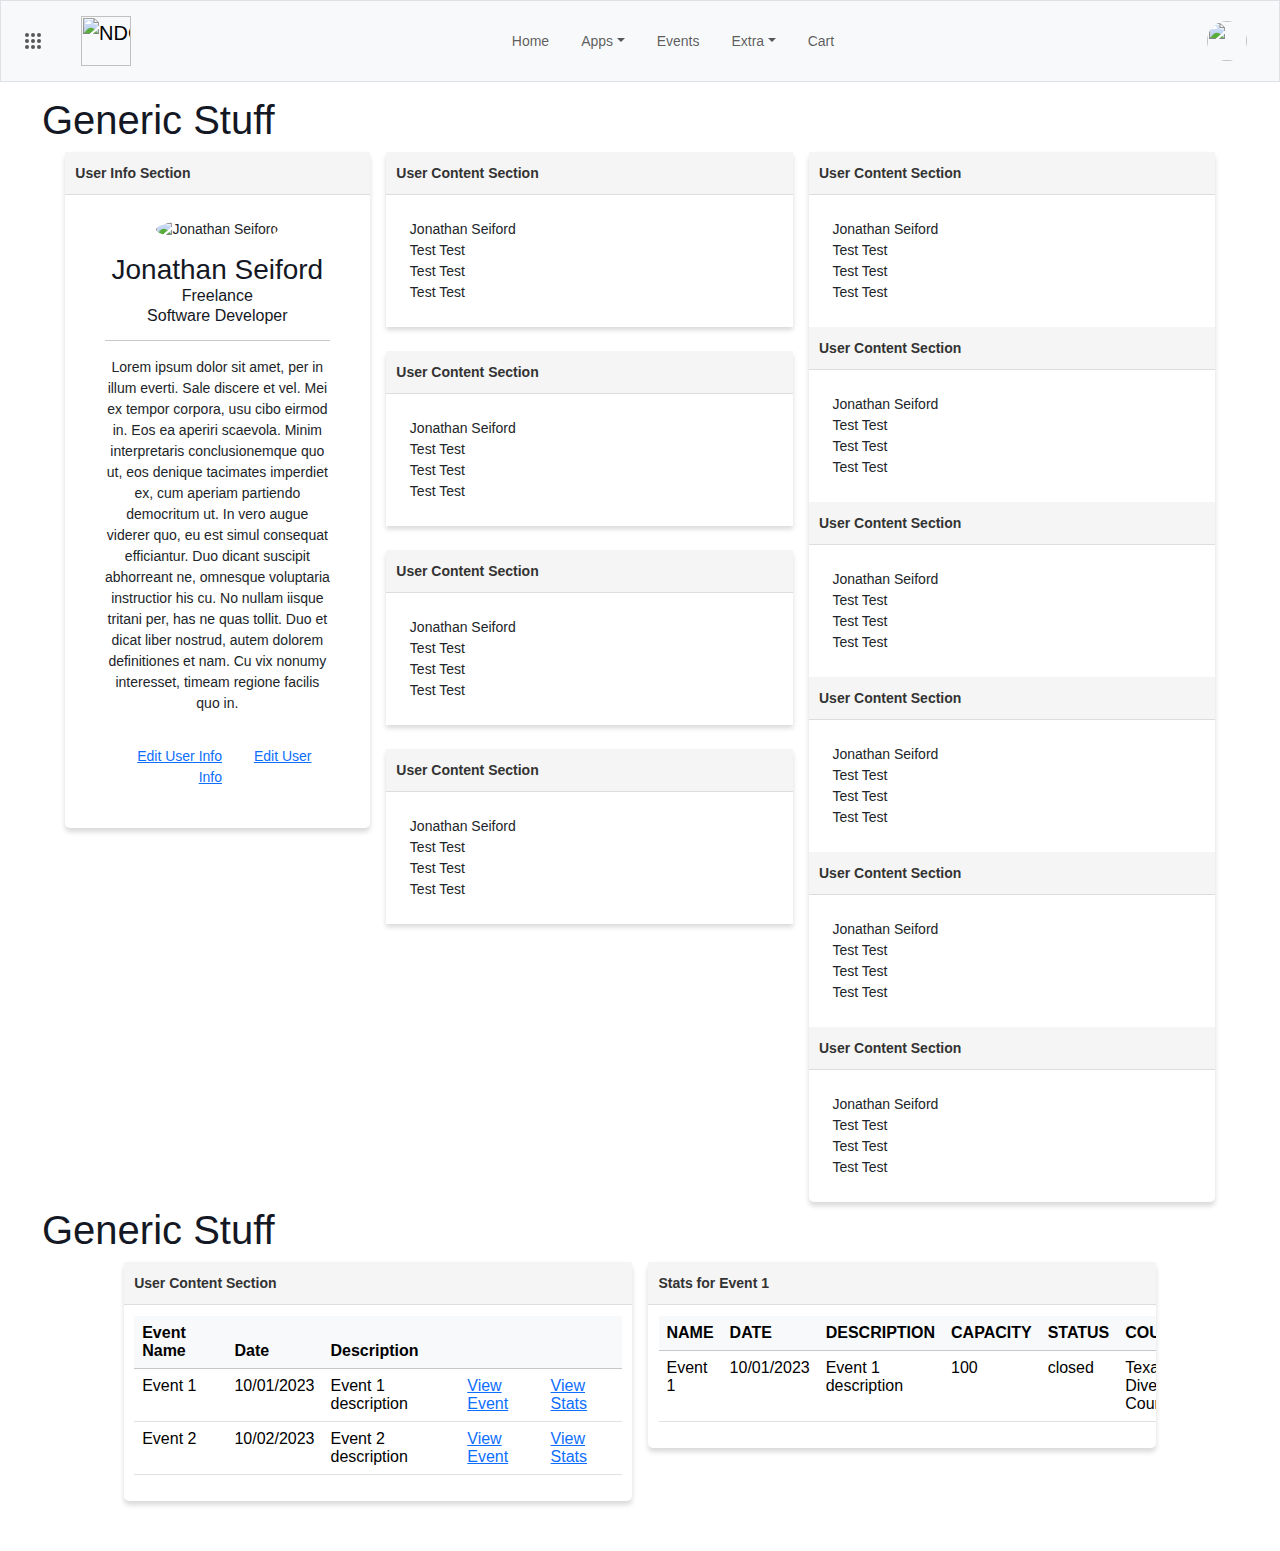
==== commit ee83fd4c: "Update dashboard.html" ====
--- a/dashboard.html
+++ b/dashboard.html
@@ -1331,11 +1331,11 @@
 Jonathan Seiford<br>Test Test<br>Test Test<br>Test Test<br></div>
 		</div>
 	</div>
-	<div class="row flex justify-content-center">
-		<div class="col-11">
-			<div class="row flex justify-content-start">
-				<h1>Event Stuff</h1>
-				<div class="col-12 col-xl-5 m-2 p-0 shadow" style="height: fit-content; border-radius: 5px;">
+	
+
+<div class="row flex justify-content-center">
+		<h1>Generic Stuff</h1>
+		<div class="col-11 col-xl-5 m-2 p-0 shadow" style="height: fit-content; border-radius: 5px;">
 					
 <div class="col-header">
 	<p style="font-weight: bold; margin: 0px !important; font-size: 14px; font-weight: 600;">User Content Section <span style="float: right;"></span></p>
@@ -1356,10 +1356,9 @@
 </tbody></table>
 
 </div>
-				</div>
-
-				<div class="col-12 col-xl-5 m-2 p-0 shadow" style="height: fit-content; border-radius: 5px;">
-					
+				</div><div class="col-11 col-xl-5 m-2 p-0 shadow" style="height: fit-content; border-radius: 5px;">
+			
+
 <div class="col-header">
 	<p style="font-weight: bold; margin: 0px !important; font-size: 14px; font-weight: 600;">Stats for Event 1 <span style="float: right;"></span></p>
 </div>
@@ -1374,14 +1373,14 @@
 </tbody></table>
 
 </div>
-				</div>
-
-				
-				</div>
-			</div>
+
 		</div>
-	</div>
-
+		
+		
+	
+</div>
+
+	
 
 
 
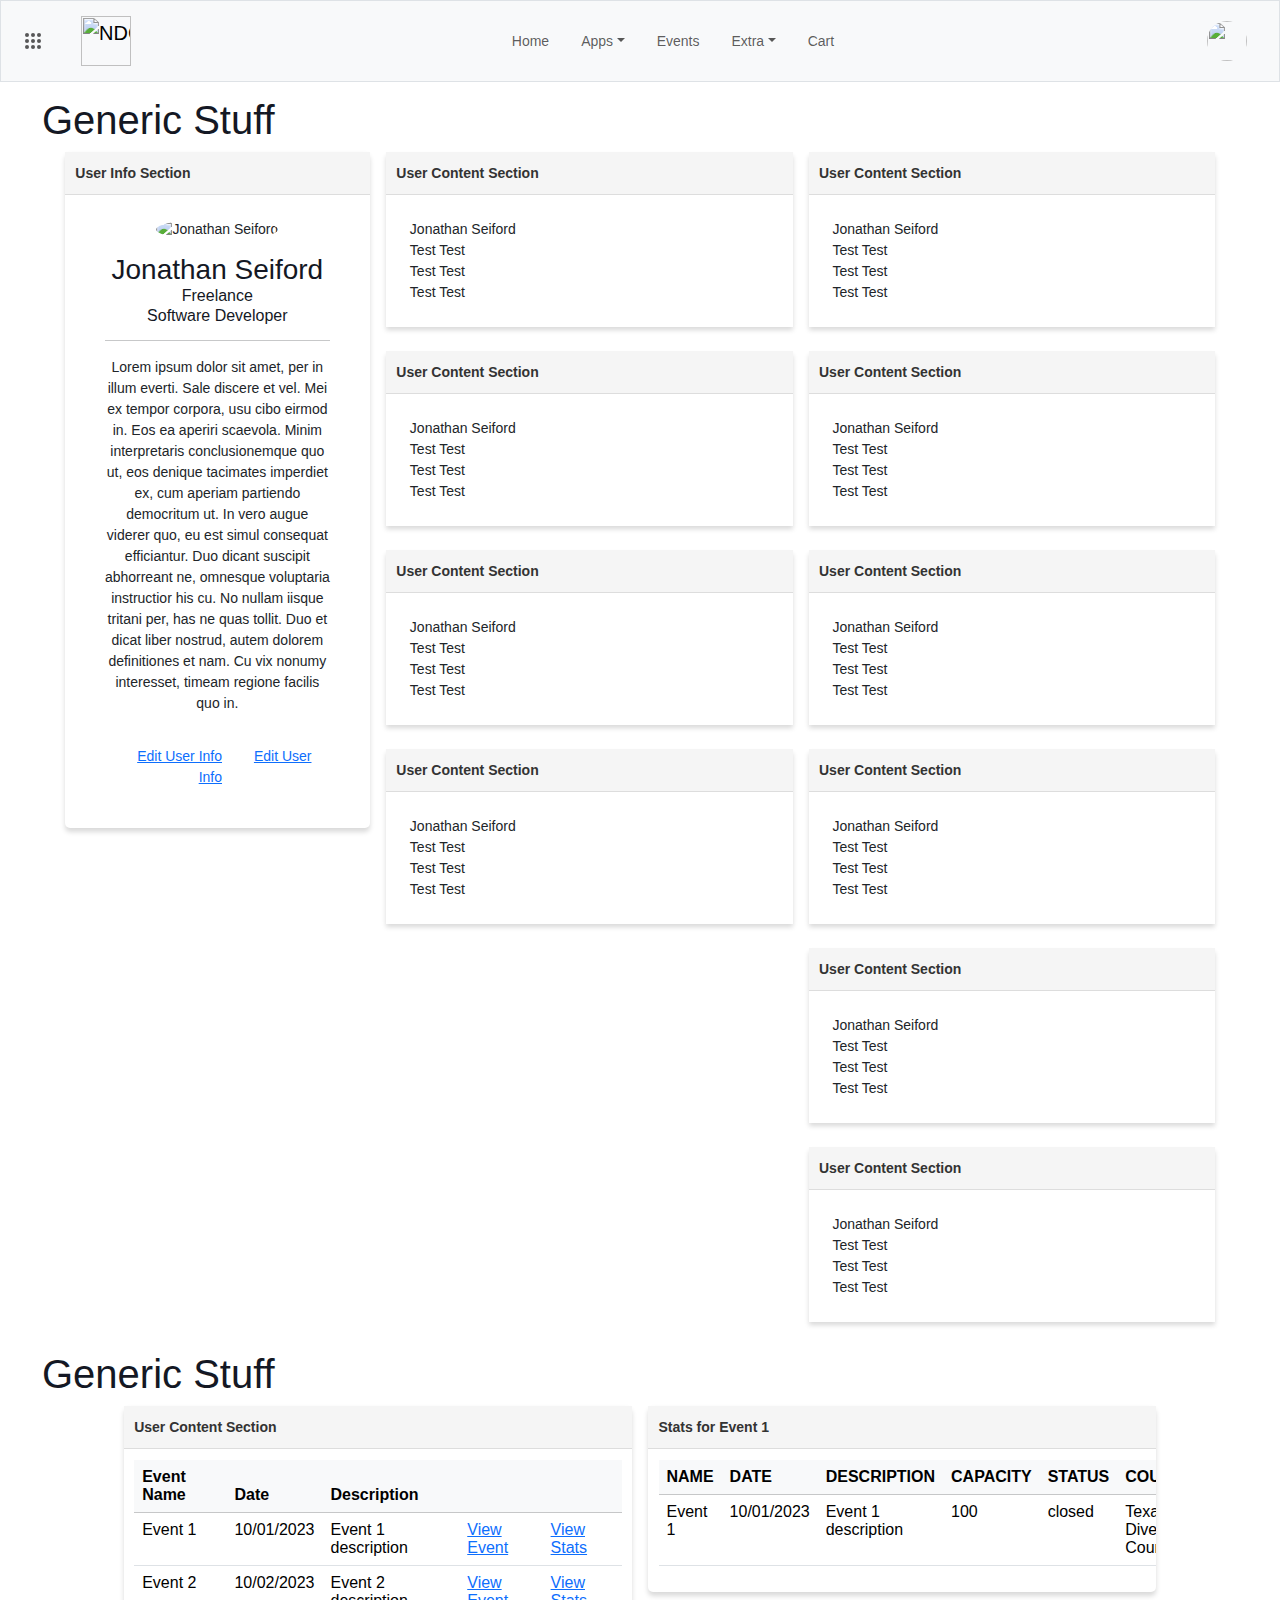
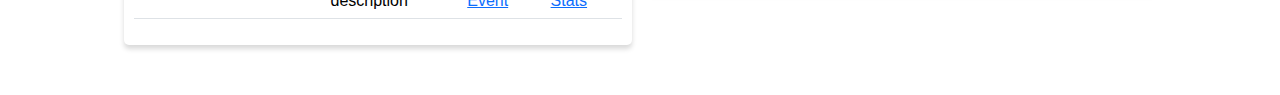
==== commit 0062ce24: "Update dashboard.html" ====
--- a/dashboard.html
+++ b/dashboard.html
@@ -1292,44 +1292,54 @@
 Jonathan Seiford<br>Test Test<br>Test Test<br>Test Test<br></div>
 			</div>
 		</div>
-		<div class="col-11 col-sm-11 col-md-11 col-lg-11 col-xl-4 m-2 p-0 shadow" style="height: fit-content; border-radius: 5px;">
-			
+		<div class="col-11 col-sm-11 col-md-11 col-lg-11 col-xl-4 m-2 p-0" style="height: fit-content;">
+			<div class="col-xl-12 shadow mb-4">
+				
 <div class="col-header">
 	<p style="font-weight: bold; margin: 0px !important; font-size: 14px; font-weight: 600;">User Content Section  <span style="float: right;"></span></p>
 </div>
 <div class="p-4">
 Jonathan Seiford<br>Test Test<br>Test Test<br>Test Test<br></div>
-			
+			</div>
+			<div class="col-xl-12 shadow mb-4">
+				
 <div class="col-header">
 	<p style="font-weight: bold; margin: 0px !important; font-size: 14px; font-weight: 600;">User Content Section  <span style="float: right;"></span></p>
 </div>
 <div class="p-4">
 Jonathan Seiford<br>Test Test<br>Test Test<br>Test Test<br></div>
-			
+			</div>
+			<div class="col-xl-12 shadow mb-4">
+				
 <div class="col-header">
 	<p style="font-weight: bold; margin: 0px !important; font-size: 14px; font-weight: 600;">User Content Section  <span style="float: right;"></span></p>
 </div>
 <div class="p-4">
 Jonathan Seiford<br>Test Test<br>Test Test<br>Test Test<br></div>
-			
+			</div>
+			<div class="col-xl-12 shadow mb-4">
+				
 <div class="col-header">
 	<p style="font-weight: bold; margin: 0px !important; font-size: 14px; font-weight: 600;">User Content Section  <span style="float: right;"></span></p>
 </div>
 <div class="p-4">
 Jonathan Seiford<br>Test Test<br>Test Test<br>Test Test<br></div>
-			
+			</div>
+		<div class="col-xl-12 shadow mb-4">
+				
 <div class="col-header">
 	<p style="font-weight: bold; margin: 0px !important; font-size: 14px; font-weight: 600;">User Content Section  <span style="float: right;"></span></p>
 </div>
 <div class="p-4">
 Jonathan Seiford<br>Test Test<br>Test Test<br>Test Test<br></div>
-			
+			</div><div class="col-xl-12 shadow mb-4">
+				
 <div class="col-header">
 	<p style="font-weight: bold; margin: 0px !important; font-size: 14px; font-weight: 600;">User Content Section  <span style="float: right;"></span></p>
 </div>
 <div class="p-4">
 Jonathan Seiford<br>Test Test<br>Test Test<br>Test Test<br></div>
-		</div>
+			</div></div>
 	</div>
 	
 
@@ -1386,4 +1396,5 @@
 
 
 
-</body></html>
+
+</div></body></html>
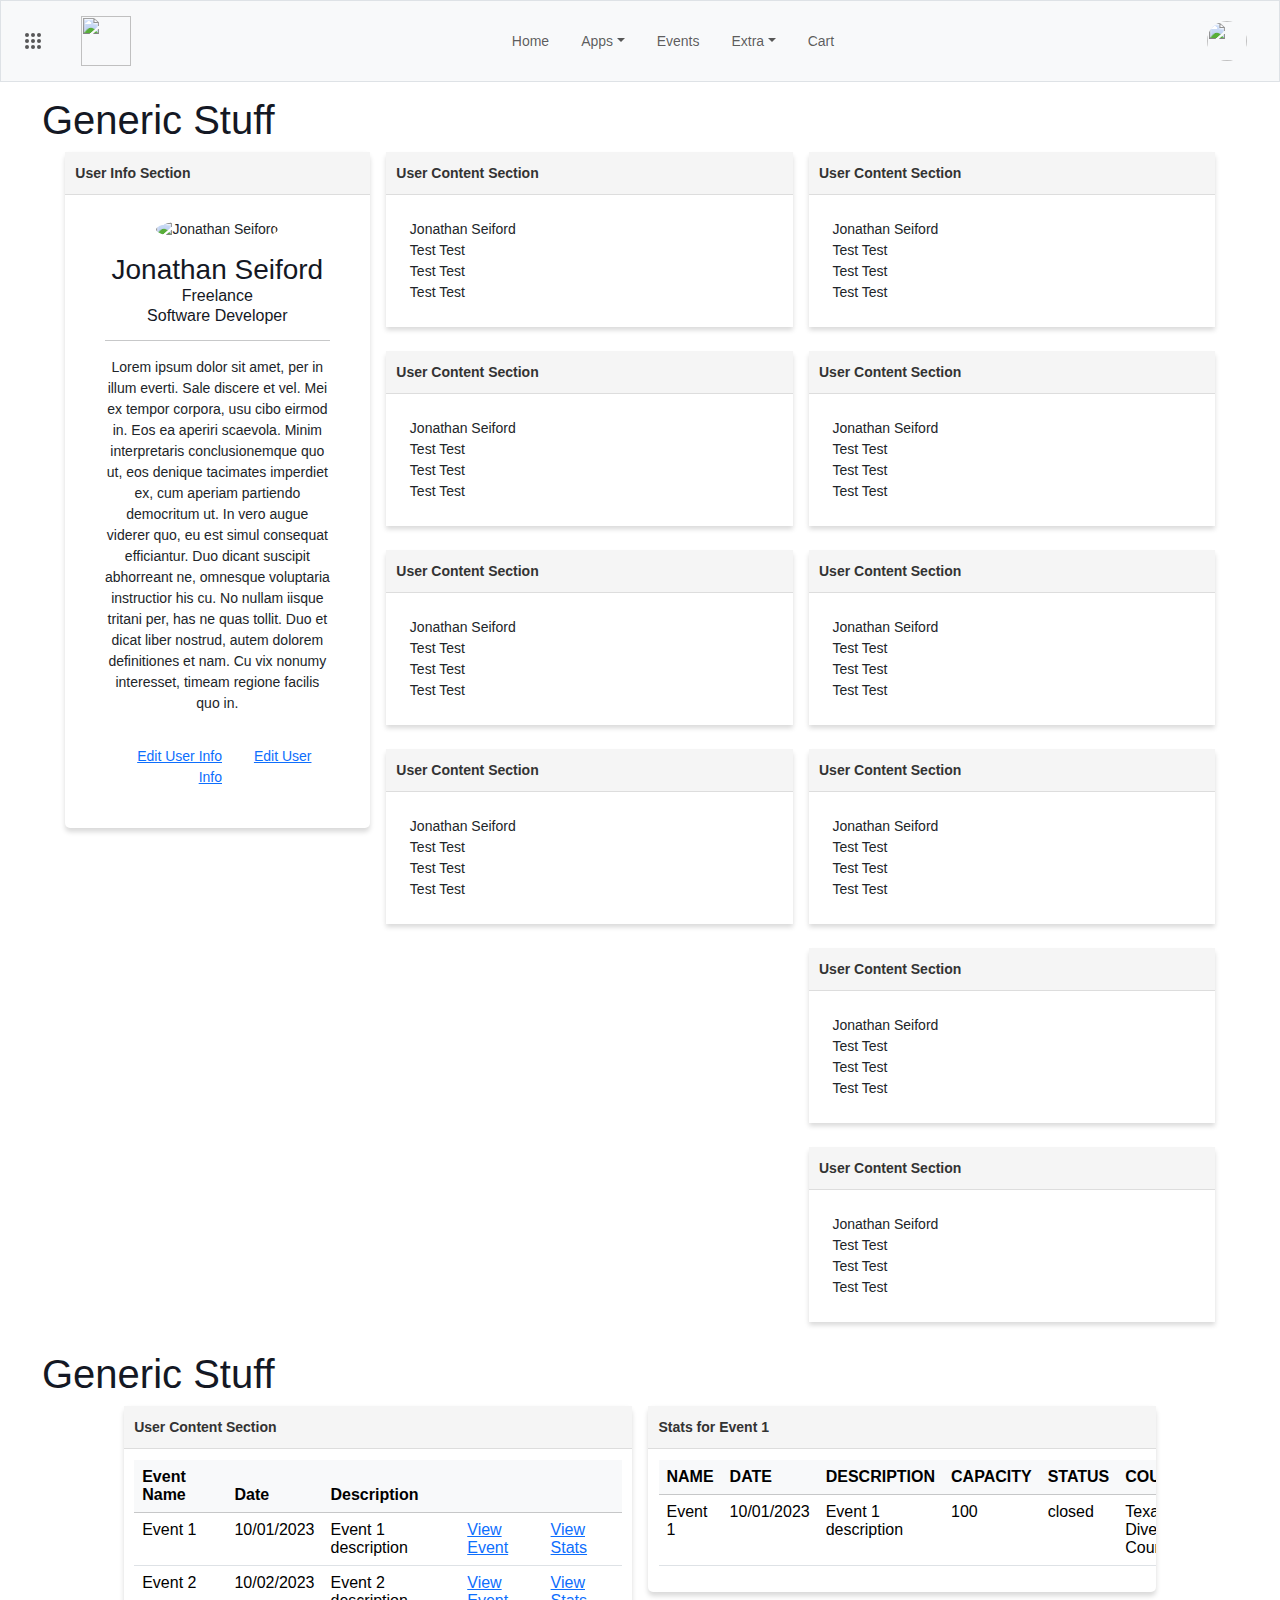
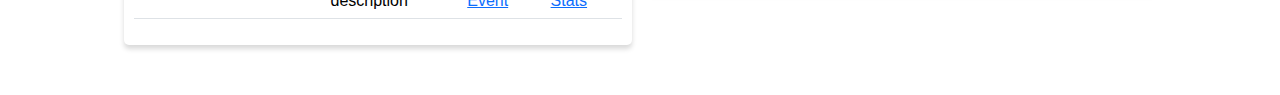
==== commit a92bec3a: "Update dashboard.html" ====
--- a/dashboard.html
+++ b/dashboard.html
@@ -24,7 +24,7 @@
           <span class="navbar-toggler-icon"></span>
         </button>
 	</div><div class="navbar-brand ms-3 me-1 me-sm-3 d-none d-sm-block">
-		<img src="https://nationaldiversitycouncil.org/wp-content/uploads/2021/02/new-ndc-logo.png" alt="NDC" height="50">
+		<img src="https://placehold.co/2000x500" height="50">
 	</div>
         
         <div class="navbar-collapse navbar-top-collapse order-1 order-lg-0 justify-content-center collapse" id="navbarTopCollapse" style="">
@@ -50,7 +50,7 @@
 	</div><ul class="navbar-nav navbar-nav-icons flex-row me-3">
           <li class="nav-item dropdown"><a class="nav-link lh-1 pe-0" id="navbarDropdownUser" href="#!" role="button" data-bs-toggle="dropdown" data-bs-auto-close="outside" aria-haspopup="true" aria-expanded="false">
               <div class="avatar avatar-l ">
-                <img class="rounded-circle " src="https://ndccdn.net/speakers/180x180/jonathan-seiford.jpg" alt="" style="width: 40px; height: 40px;">
+                <img class="rounded-circle " src="https://placehold.co/180x180" alt="" style="width: 40px; height: 40px;">
               </div>
             </a>
             <div class="dropdown-menu dropdown-menu-end navbar-dropdown-caret shadow p-0" aria-labelledby="navbarDropdownUser" style="width: 14em;position: fixed;top: 95px;margin-right: 20px;margin-left: 20px;height: unset;">
@@ -58,7 +58,7 @@
                 <div class="card-body p-0">
                   <div class="text-center pt-4 pb-3">
                     <div class="avatar avatar-xl ">
-                      <img class="rounded-circle " src="https://ndccdn.net/speakers/180x180/jonathan-seiford.jpg" alt="" style="width: 90px;height: 90px;">
+                      <img class="rounded-circle " src="https://placehold.co/180x180" alt="" style="width: 90px;height: 90px;">
                     </div>
                     <h6 class="mt-2 text-black">Jonathan Seiford</h6>
                   </div>
@@ -465,7 +465,7 @@
                           <div class="px-2 px-sm-3 py-3 border-300 notification-card position-relative unread border-bottom">
                             <div class="d-flex align-items-center justify-content-between position-relative">
                               <div class="d-flex">
-                                <div class="avatar avatar-m status-online me-3"><img class="rounded-circle" src="https://ndccdn.net/speakers/180x180/jonathan-seiford.jpg" alt=""></div>
+                                <div class="avatar avatar-m status-online me-3"><img class="rounded-circle" src="https://placehold.co/180x180" alt=""></div>
                                 <div class="flex-1 me-sm-3">
                                   <h4 class="fs--1 text-black">Kiera Anderson</h4>
                                   <p class="fs--1 text-1000 mb-2 mb-sm-3 fw-normal"><span class="me-1 fs--2">💬</span>Mentioned you in a comment.<span class="ms-2 text-400 fw-bold fs--2"></span></p>
@@ -581,7 +581,7 @@
               </li>
               <li class="nav-item dropdown"><a class="nav-link lh-1 pe-0" id="navbarDropdownUser" href="#!" role="button" data-bs-toggle="dropdown" data-bs-auto-close="outside" aria-haspopup="true" aria-expanded="false">
                   <div class="avatar avatar-l ">
-                    <img class="rounded-circle " src="https://ndccdn.net/speakers/180x180/jonathan-seiford.jpg" alt="">
+                    <img class="rounded-circle " src="https://placehold.co/180x180" alt="">
                   </div>
                 </a>
                 <div class="dropdown-menu dropdown-menu-end navbar-dropdown-caret py-0 dropdown-profile shadow border border-300" aria-labelledby="navbarDropdownUser">
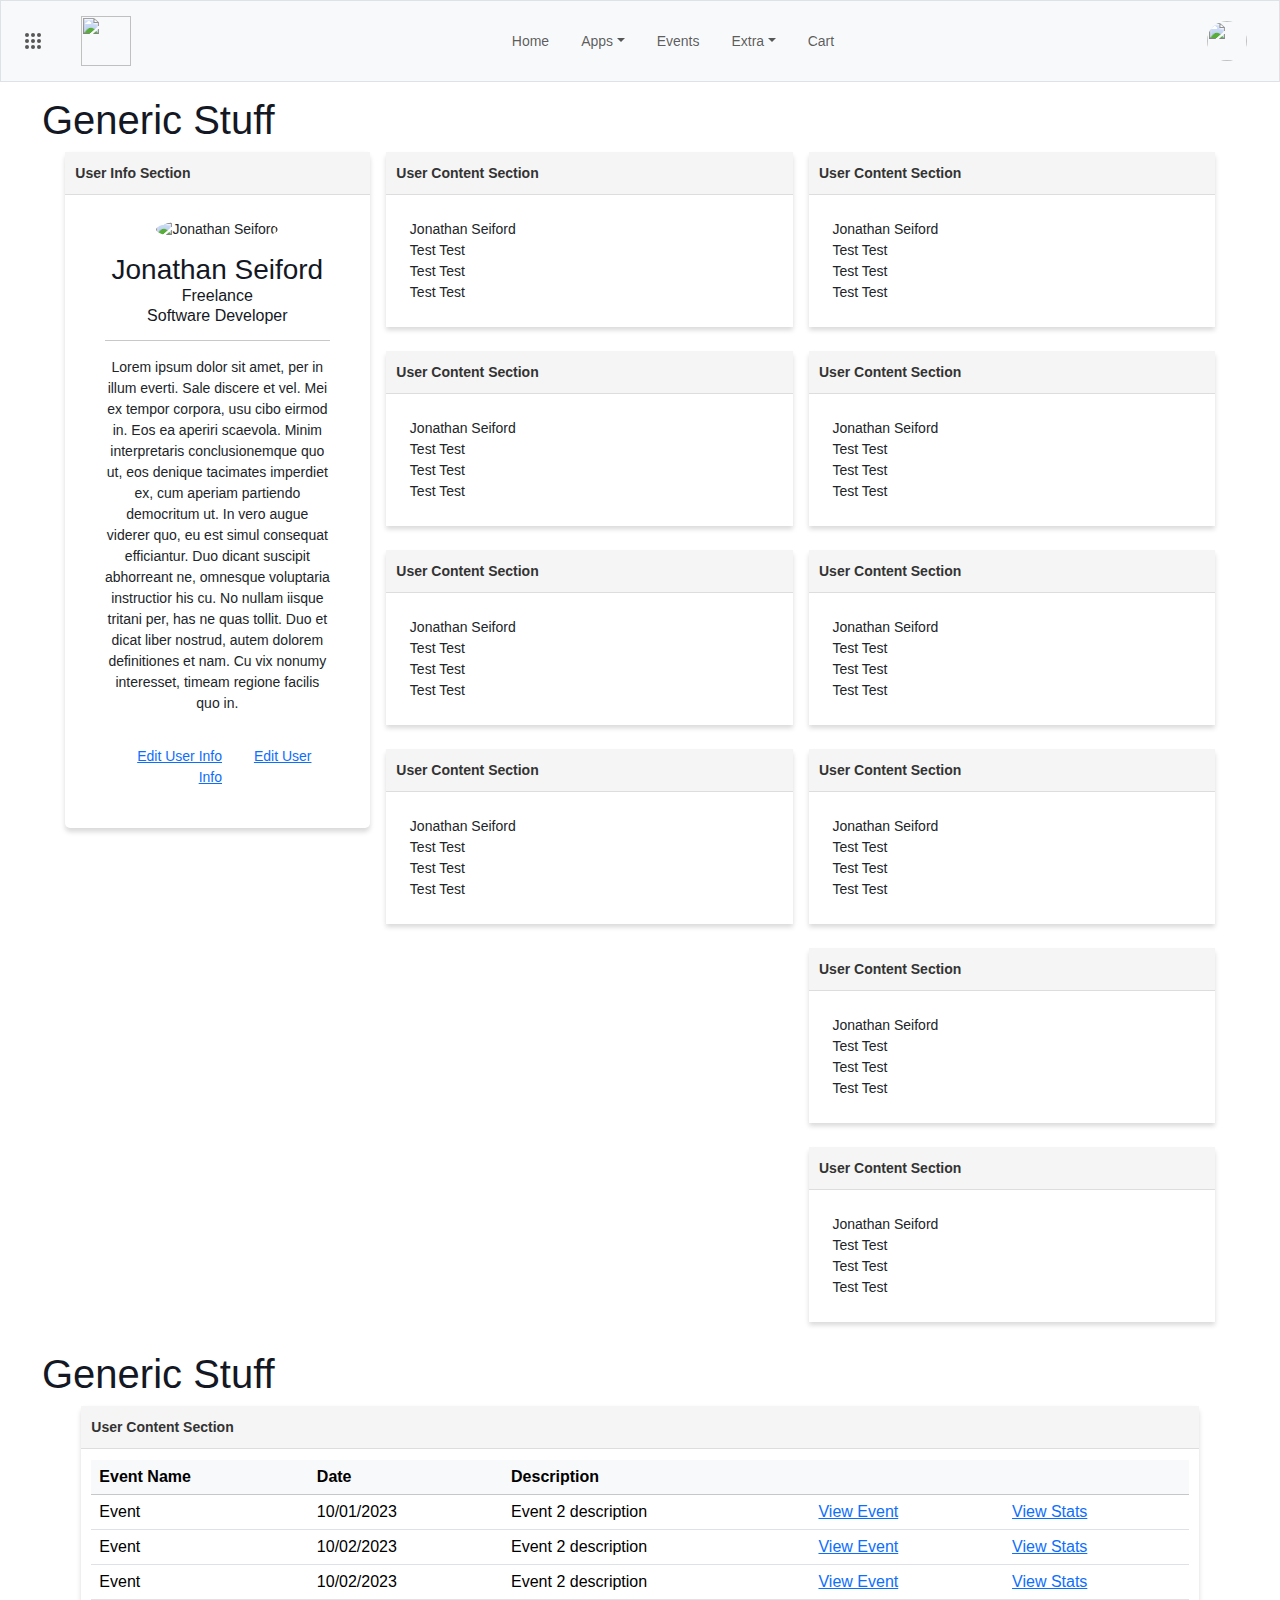
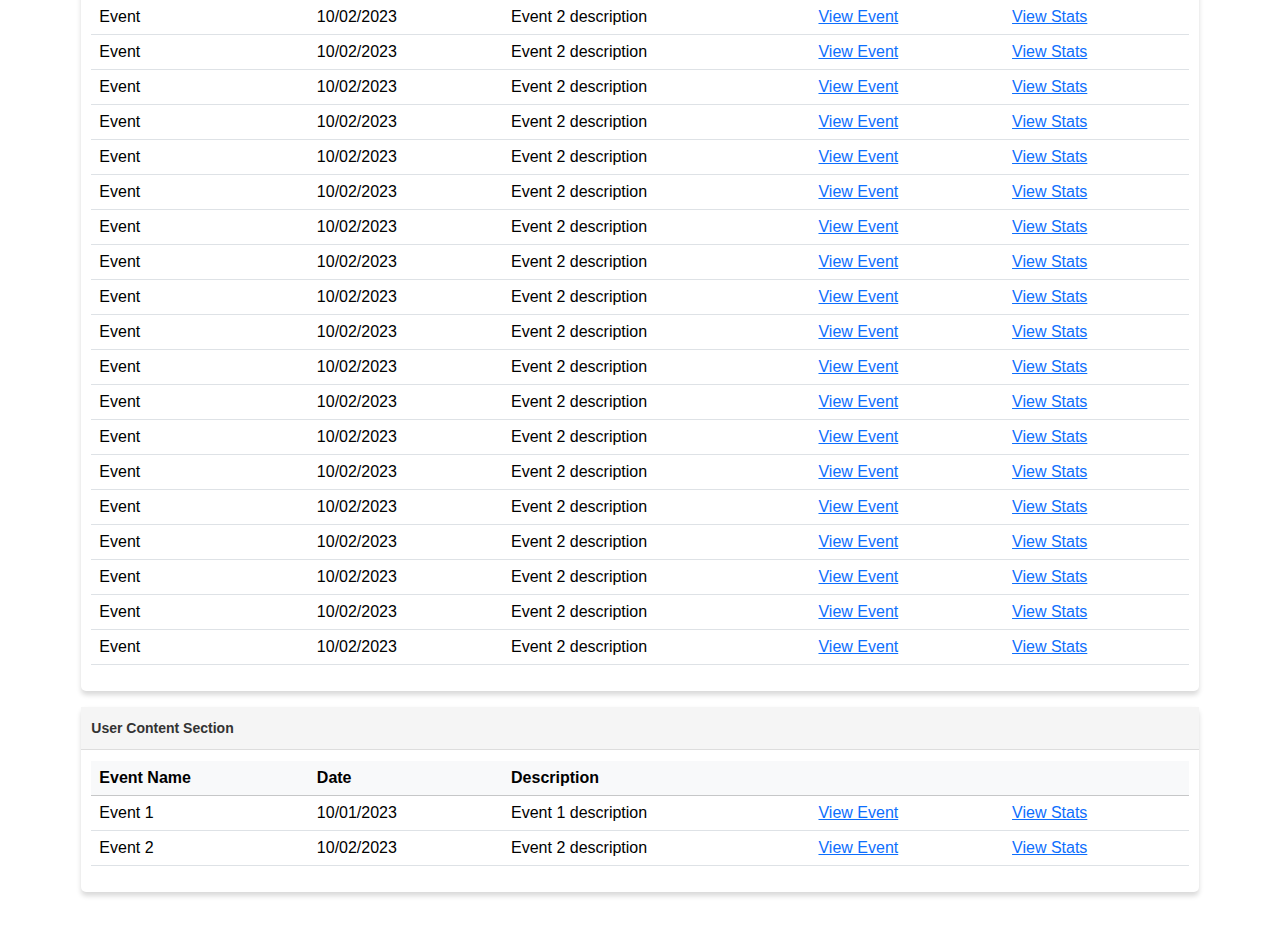
==== commit e85c74f3: "Update dashboard.html" ====
--- a/dashboard.html
+++ b/dashboard.html
@@ -11,9 +11,11 @@
   </head>
   <body>
     <main class="main" id="top">
-      
-<nav class="navbar navbar-expand-lg bg-body-tertiary navbar-top fixed-top navbar-expand-lg ps-0 px-3 border" id="navbarCombo" data-navbar-top="combo" data-move-target="#navbarVerticalNav">
-      
+
+	    <!-- TOP OF NAV -->
+	<nav class="navbar navbar-expand-lg bg-body-tertiary navbar-top fixed-top navbar-expand-lg ps-0 px-3 border" id="navbarCombo" data-navbar-top="combo" data-move-target="#navbarVerticalNav">
+
+	<!-- TOP OF SIDEBAR ICON -->
         <div class="navbar-logo d-flex align-center">
 		<a class="nav-link m-4" id="sidenavbar" data-bs-toggle="offcanvas" data-bs-target="#offcanvasScrolling" aria-controls="offcanvasScrolling">
 			<svg width="16" height="16" viewBox="0 0 16 16" fill="none" xmlns="http://www.w3.org/2000/svg">
@@ -23,10 +25,16 @@
 		<button class="navbar-toggler collapsed" type="button" data-bs-toggle="collapse" data-bs-target="#navbarTopCollapse" aria-controls="navbarTopCollapse" aria-expanded="false" aria-label="Toggle navigation" style="border: none; box-shadow: none;">
           <span class="navbar-toggler-icon"></span>
         </button>
-	</div><div class="navbar-brand ms-3 me-1 me-sm-3 d-none d-sm-block">
+	</div>
+	<!-- BOTTOM OF SIDEBAR ICON -->
+	
+	<!-- TOP OF LOGO -->
+	<div class="navbar-brand ms-3 me-1 me-sm-3 d-none d-sm-block">
 		<img src="https://placehold.co/2000x500" height="50">
 	</div>
-        
+	<!-- BOTTOM OF LOGO -->
+
+	<!-- TOP OF MENU ITEMS -->
         <div class="navbar-collapse navbar-top-collapse order-1 order-lg-0 justify-content-center collapse" id="navbarTopCollapse" style="">
 		<ul class="navbar-nav navbar-nav-top px-4" data-dropdown-on-hover="data-dropdown-on-hover">
 			<li class="nav-item px-6 p-lg-2"><a class="nav-link lh-1" href="https://justaguyfrom92.github.io/ndc/dashboard.html" role="button" aria-expanded="false">Home</a></li>
@@ -47,7 +55,11 @@
 			</li>
 			<li class="nav-item px-6 p-lg-2"><a class="nav-link lh-1" href="#!" role="button" aria-expanded="false">Cart</a></li>
 		</ul>
-	</div><ul class="navbar-nav navbar-nav-icons flex-row me-3">
+	</div>
+	<!-- BOTTOM OF MENU ITEMS -->
+
+	<!-- TOP OF USER PROFILE -->
+	<ul class="navbar-nav navbar-nav-icons flex-row me-3">
           <li class="nav-item dropdown"><a class="nav-link lh-1 pe-0" id="navbarDropdownUser" href="#!" role="button" data-bs-toggle="dropdown" data-bs-auto-close="outside" aria-haspopup="true" aria-expanded="false">
               <div class="avatar avatar-l ">
                 <img class="rounded-circle " src="https://placehold.co/180x180" alt="" style="width: 40px; height: 40px;">
@@ -78,7 +90,13 @@
             </div>
           </li>
         </ul>
+	<!-- BOTTOM OF USER PROFILE -->
+	
     </nav>
+	<!-- BOTTOM OF NAV -->
+
+
+	<!-- TOP OF SIDEBAR MENU CANVAS -->
       <div class="offcanvas offcanvas-start" data-bs-scroll="true" data-bs-backdrop="true" tabindex="-1" id="offcanvasScrolling" aria-labelledby="offcanvasScrollingLabel">
 	<div class="offcanvas-header justify-content-end"><button type="button" class="btn-close" data-bs-dismiss="offcanvas" aria-label="Close"></button></div>
 	 <div class="navbar-vertical-content" style="height: 100em;">
@@ -287,975 +305,37 @@
 		    </ul>
 		  </div>
 		</div>
-		</nav>
-
-
-
-
+	</nav>
 	</div>
-</div><nav class="navbar navbar-top fixed-top navbar-expand-lg" id="dualNav" style="display:none;">
-        <div class="w-100">
-          <div class="d-flex flex-between-center dual-nav-first-layer">
-            <div class="navbar-logo">
-              <button class="btn navbar-toggler navbar-toggler-humburger-icon hover-bg-transparent collapsed" type="button" data-bs-toggle="collapse" data-bs-target="#navbarTopCollapse" aria-controls="navbarTopCollapse" aria-expanded="false" aria-label="Toggle Navigation"><span class="navbar-toggle-icon"><span class="toggle-line"></span></span></button>
-              <a class="navbar-brand me-1 me-sm-3" href="index.html">
-                <div class="d-flex align-items-center">
-                  <div class="d-flex align-items-center"><img src="https://prium.github.io/phoenix/v1.13.0/assets/img/icons/logo.png" alt="phoenix" width="27">
-                    <p class="logo-text ms-2 d-none d-sm-block">phoenix</p>
-                  </div>
-                </div>
-              </a>
-            </div>
-            <div class="search-box navbar-top-search-box d-none d-lg-block" data-list="{&quot;valueNames&quot;:[&quot;title&quot;]}" style="width:25rem;">
-              <form class="position-relative" data-bs-toggle="search" data-bs-display="static"><input class="form-control search-input fuzzy-search rounded-pill form-control-sm" type="search" placeholder="Search..." aria-label="Search">
-                <svg class="svg-inline--fa fa-magnifying-glass search-box-icon" aria-hidden="true" focusable="false" data-prefix="fas" data-icon="magnifying-glass" role="img" xmlns="http://www.w3.org/2000/svg" viewBox="0 0 512 512" data-fa-i2svg=""><path fill="currentColor" d="M500.3 443.7l-119.7-119.7c27.22-40.41 40.65-90.9 33.46-144.7C401.8 87.79 326.8 13.32 235.2 1.723C99.01-15.51-15.51 99.01 1.724 235.2c11.6 91.64 86.08 166.7 177.6 178.9c53.8 7.189 104.3-6.236 144.7-33.46l119.7 119.7c15.62 15.62 40.95 15.62 56.57 0C515.9 484.7 515.9 459.3 500.3 443.7zM79.1 208c0-70.58 57.42-128 128-128s128 57.42 128 128c0 70.58-57.42 128-128 128S79.1 278.6 79.1 208z"></path></svg><!-- <span class="fas fa-search search-box-icon"></span> Font Awesome fontawesome.com -->
-              </form>
-              <div class="btn-close position-absolute end-0 top-50 translate-middle cursor-pointer shadow-none" data-bs-dismiss="search"><button class="btn btn-link btn-close-falcon p-0" aria-label="Close"></button></div>
-              <div class="dropdown-menu border border-300 font-base start-0 py-0 overflow-hidden w-100">
-                <div class="scrollbar-overlay" style="max-height: 30rem;" data-simplebar="init"><div class="simplebar-wrapper" style="margin: 0px;"><div class="simplebar-height-auto-observer-wrapper"><div class="simplebar-height-auto-observer"></div></div><div class="simplebar-mask"><div class="simplebar-offset" style="right: 0px; bottom: 0px;"><div class="simplebar-content-wrapper" tabindex="0" role="region" aria-label="scrollable content" style="height: auto; overflow: hidden;"><div class="simplebar-content" style="padding: 0px;">
-                  <div class="list pb-3"><h6 class="dropdown-header text-1000 fs--2 py-2">24 <span class="text-500">results</span></h6><hr class="text-200 my-0"><h6 class="dropdown-header text-1000 fs--1 border-bottom border-200 py-2 lh-sm">Recently Searched </h6><div class="py-2"><a class="dropdown-item" href="apps/e-commerce/landing/product-details.html">
-                        <div class="d-flex align-items-center">
-                          <div class="fw-normal text-1000 title"><svg class="svg-inline--fa fa-clock-rotate-left" data-fa-transform="shrink-2" aria-hidden="true" focusable="false" data-prefix="fas" data-icon="clock-rotate-left" role="img" xmlns="http://www.w3.org/2000/svg" viewBox="0 0 512 512" data-fa-i2svg="" style="transform-origin: 0.5em 0.5em;"><g transform="translate(256 256)"><g transform="translate(0, 0)  scale(0.875, 0.875)  rotate(0 0 0)"><path fill="currentColor" d="M256 0C397.4 0 512 114.6 512 256C512 397.4 397.4 512 256 512C201.7 512 151.2 495 109.7 466.1C95.2 455.1 91.64 436 101.8 421.5C111.9 407 131.8 403.5 146.3 413.6C177.4 435.3 215.2 448 256 448C362 448 448 362 448 256C448 149.1 362 64 256 64C202.1 64 155 85.46 120.2 120.2L151 151C166.1 166.1 155.4 192 134.1 192H24C10.75 192 0 181.3 0 168V57.94C0 36.56 25.85 25.85 40.97 40.97L74.98 74.98C121.3 28.69 185.3 0 255.1 0L256 0zM256 128C269.3 128 280 138.7 280 152V246.1L344.1 311C354.3 320.4 354.3 335.6 344.1 344.1C335.6 354.3 320.4 354.3 311 344.1L239 272.1C234.5 268.5 232 262.4 232 256V152C232 138.7 242.7 128 256 128V128z" transform="translate(-256 -256)"></path></g></g></svg><!-- <span class="fa-solid fa-clock-rotate-left" data-fa-transform="shrink-2"></span> Font Awesome fontawesome.com --> Store Macbook</div>
-                        </div>
-                      </a>
-                      <a class="dropdown-item" href="apps/e-commerce/landing/product-details.html">
-                        <div class="d-flex align-items-center">
-                          <div class="fw-normal text-1000 title"> <svg class="svg-inline--fa fa-clock-rotate-left" data-fa-transform="shrink-2" aria-hidden="true" focusable="false" data-prefix="fas" data-icon="clock-rotate-left" role="img" xmlns="http://www.w3.org/2000/svg" viewBox="0 0 512 512" data-fa-i2svg="" style="transform-origin: 0.5em 0.5em;"><g transform="translate(256 256)"><g transform="translate(0, 0)  scale(0.875, 0.875)  rotate(0 0 0)"><path fill="currentColor" d="M256 0C397.4 0 512 114.6 512 256C512 397.4 397.4 512 256 512C201.7 512 151.2 495 109.7 466.1C95.2 455.1 91.64 436 101.8 421.5C111.9 407 131.8 403.5 146.3 413.6C177.4 435.3 215.2 448 256 448C362 448 448 362 448 256C448 149.1 362 64 256 64C202.1 64 155 85.46 120.2 120.2L151 151C166.1 166.1 155.4 192 134.1 192H24C10.75 192 0 181.3 0 168V57.94C0 36.56 25.85 25.85 40.97 40.97L74.98 74.98C121.3 28.69 185.3 0 255.1 0L256 0zM256 128C269.3 128 280 138.7 280 152V246.1L344.1 311C354.3 320.4 354.3 335.6 344.1 344.1C335.6 354.3 320.4 354.3 311 344.1L239 272.1C234.5 268.5 232 262.4 232 256V152C232 138.7 242.7 128 256 128V128z" transform="translate(-256 -256)"></path></g></g></svg><!-- <span class="fa-solid fa-clock-rotate-left" data-fa-transform="shrink-2"></span> Font Awesome fontawesome.com --> MacBook Air - 13″</div>
-                        </div>
-                      </a>
-                    </div><hr class="text-200 my-0"><h6 class="dropdown-header text-1000 fs--1 border-bottom border-200 py-2 lh-sm">Products</h6><div class="py-2"><a class="dropdown-item py-2 d-flex align-items-center" href="apps/e-commerce/landing/product-details.html">
-                        <div class="file-thumbnail me-2"><img class="h-100 w-100 fit-cover rounded-3" src="https://prium.github.io/phoenix/v1.13.0/assets/img/products/60x60/3.png" alt=""></div>
-                        <div class="flex-1">
-                          <h6 class="mb-0 text-1000 title">MacBook Air - 13″</h6>
-                          <p class="fs--2 mb-0 d-flex text-700"><span class="fw-medium text-600">8GB Memory - 1.6GHz - 128GB Storage</span></p>
-                        </div>
-                      </a>
-                      <a class="dropdown-item py-2 d-flex align-items-center" href="apps/e-commerce/landing/product-details.html">
-                        <div class="file-thumbnail me-2"><img class="img-fluid" src="https://prium.github.io/phoenix/v1.13.0/assets/img/products/60x60/3.png" alt=""></div>
-                        <div class="flex-1">
-                          <h6 class="mb-0 text-1000 title">MacBook Pro - 13″</h6>
-                          <p class="fs--2 mb-0 d-flex text-700"><span class="fw-medium text-600 ms-2">30 Sep at 12:30 PM</span></p>
-                        </div>
-                      </a>
-                    </div><hr class="text-200 my-0"><h6 class="dropdown-header text-1000 fs--1 border-bottom border-200 py-2 lh-sm">Quick Links</h6><div class="py-2"><a class="dropdown-item" href="apps/e-commerce/landing/product-details.html">
-                        <div class="d-flex align-items-center">
-                          <div class="fw-normal text-1000 title"><svg class="svg-inline--fa fa-link text-900" data-fa-transform="shrink-2" aria-hidden="true" focusable="false" data-prefix="fas" data-icon="link" role="img" xmlns="http://www.w3.org/2000/svg" viewBox="0 0 640 512" data-fa-i2svg="" style="transform-origin: 0.625em 0.5em;"><g transform="translate(320 256)"><g transform="translate(0, 0)  scale(0.875, 0.875)  rotate(0 0 0)"><path fill="currentColor" d="M172.5 131.1C228.1 75.51 320.5 75.51 376.1 131.1C426.1 181.1 433.5 260.8 392.4 318.3L391.3 319.9C381 334.2 361 337.6 346.7 327.3C332.3 317 328.9 297 339.2 282.7L340.3 281.1C363.2 249 359.6 205.1 331.7 177.2C300.3 145.8 249.2 145.8 217.7 177.2L105.5 289.5C73.99 320.1 73.99 372 105.5 403.5C133.3 431.4 177.3 435 209.3 412.1L210.9 410.1C225.3 400.7 245.3 404 255.5 418.4C265.8 432.8 262.5 452.8 248.1 463.1L246.5 464.2C188.1 505.3 110.2 498.7 60.21 448.8C3.741 392.3 3.741 300.7 60.21 244.3L172.5 131.1zM467.5 380C411 436.5 319.5 436.5 263 380C213 330 206.5 251.2 247.6 193.7L248.7 192.1C258.1 177.8 278.1 174.4 293.3 184.7C307.7 194.1 311.1 214.1 300.8 229.3L299.7 230.9C276.8 262.1 280.4 306.9 308.3 334.8C339.7 366.2 390.8 366.2 422.3 334.8L534.5 222.5C566 191 566 139.1 534.5 108.5C506.7 80.63 462.7 76.99 430.7 99.9L429.1 101C414.7 111.3 394.7 107.1 384.5 93.58C374.2 79.2 377.5 59.21 391.9 48.94L393.5 47.82C451 6.731 529.8 13.25 579.8 63.24C636.3 119.7 636.3 211.3 579.8 267.7L467.5 380z" transform="translate(-320 -256)"></path></g></g></svg><!-- <span class="fa-solid fa-link text-900" data-fa-transform="shrink-2"></span> Font Awesome fontawesome.com --> Support MacBook House</div>
-                        </div>
-                      </a>
-                      <a class="dropdown-item" href="apps/e-commerce/landing/product-details.html">
-                        <div class="d-flex align-items-center">
-                          <div class="fw-normal text-1000 title"> <svg class="svg-inline--fa fa-link text-900" data-fa-transform="shrink-2" aria-hidden="true" focusable="false" data-prefix="fas" data-icon="link" role="img" xmlns="http://www.w3.org/2000/svg" viewBox="0 0 640 512" data-fa-i2svg="" style="transform-origin: 0.625em 0.5em;"><g transform="translate(320 256)"><g transform="translate(0, 0)  scale(0.875, 0.875)  rotate(0 0 0)"><path fill="currentColor" d="M172.5 131.1C228.1 75.51 320.5 75.51 376.1 131.1C426.1 181.1 433.5 260.8 392.4 318.3L391.3 319.9C381 334.2 361 337.6 346.7 327.3C332.3 317 328.9 297 339.2 282.7L340.3 281.1C363.2 249 359.6 205.1 331.7 177.2C300.3 145.8 249.2 145.8 217.7 177.2L105.5 289.5C73.99 320.1 73.99 372 105.5 403.5C133.3 431.4 177.3 435 209.3 412.1L210.9 410.1C225.3 400.7 245.3 404 255.5 418.4C265.8 432.8 262.5 452.8 248.1 463.1L246.5 464.2C188.1 505.3 110.2 498.7 60.21 448.8C3.741 392.3 3.741 300.7 60.21 244.3L172.5 131.1zM467.5 380C411 436.5 319.5 436.5 263 380C213 330 206.5 251.2 247.6 193.7L248.7 192.1C258.1 177.8 278.1 174.4 293.3 184.7C307.7 194.1 311.1 214.1 300.8 229.3L299.7 230.9C276.8 262.1 280.4 306.9 308.3 334.8C339.7 366.2 390.8 366.2 422.3 334.8L534.5 222.5C566 191 566 139.1 534.5 108.5C506.7 80.63 462.7 76.99 430.7 99.9L429.1 101C414.7 111.3 394.7 107.1 384.5 93.58C374.2 79.2 377.5 59.21 391.9 48.94L393.5 47.82C451 6.731 529.8 13.25 579.8 63.24C636.3 119.7 636.3 211.3 579.8 267.7L467.5 380z" transform="translate(-320 -256)"></path></g></g></svg><!-- <span class="fa-solid fa-link text-900" data-fa-transform="shrink-2"></span> Font Awesome fontawesome.com --> Store MacBook″</div>
-                        </div>
-                      </a>
-                    </div><hr class="text-200 my-0"><h6 class="dropdown-header text-1000 fs--1 border-bottom border-200 py-2 lh-sm">Files</h6><div class="py-2"><a class="dropdown-item" href="apps/e-commerce/landing/product-details.html">
-                        <div class="d-flex align-items-center">
-                          <div class="fw-normal text-1000 title"><svg class="svg-inline--fa fa-file-zipper text-900" data-fa-transform="shrink-2" aria-hidden="true" focusable="false" data-prefix="fas" data-icon="file-zipper" role="img" xmlns="http://www.w3.org/2000/svg" viewBox="0 0 384 512" data-fa-i2svg="" style="transform-origin: 0.375em 0.5em;"><g transform="translate(192 256)"><g transform="translate(0, 0)  scale(0.875, 0.875)  rotate(0 0 0)"><path fill="currentColor" d="M256 0v128h128L256 0zM224 128L224 0H48C21.49 0 0 21.49 0 48v416C0 490.5 21.49 512 48 512h288c26.51 0 48-21.49 48-48V160h-127.1C238.3 160 224 145.7 224 128zM96 32h64v32H96V32zM96 96h64v32H96V96zM96 160h64v32H96V160zM128.3 415.1c-40.56 0-70.76-36.45-62.83-75.45L96 224h64l30.94 116.9C198.7 379.7 168.5 415.1 128.3 415.1zM144 336h-32C103.2 336 96 343.2 96 352s7.164 16 16 16h32C152.8 368 160 360.8 160 352S152.8 336 144 336z" transform="translate(-192 -256)"></path></g></g></svg><!-- <span class="fa-solid fa-file-zipper text-900" data-fa-transform="shrink-2"></span> Font Awesome fontawesome.com --> Library MacBook folder.rar</div>
-                        </div>
-                      </a>
-                      <a class="dropdown-item" href="apps/e-commerce/landing/product-details.html">
-                        <div class="d-flex align-items-center">
-                          <div class="fw-normal text-1000 title"> <svg class="svg-inline--fa fa-file-lines text-900" data-fa-transform="shrink-2" aria-hidden="true" focusable="false" data-prefix="fas" data-icon="file-lines" role="img" xmlns="http://www.w3.org/2000/svg" viewBox="0 0 384 512" data-fa-i2svg="" style="transform-origin: 0.375em 0.5em;"><g transform="translate(192 256)"><g transform="translate(0, 0)  scale(0.875, 0.875)  rotate(0 0 0)"><path fill="currentColor" d="M256 0v128h128L256 0zM224 128L224 0H48C21.49 0 0 21.49 0 48v416C0 490.5 21.49 512 48 512h288c26.51 0 48-21.49 48-48V160h-127.1C238.3 160 224 145.7 224 128zM272 416h-160C103.2 416 96 408.8 96 400C96 391.2 103.2 384 112 384h160c8.836 0 16 7.162 16 16C288 408.8 280.8 416 272 416zM272 352h-160C103.2 352 96 344.8 96 336C96 327.2 103.2 320 112 320h160c8.836 0 16 7.162 16 16C288 344.8 280.8 352 272 352zM288 272C288 280.8 280.8 288 272 288h-160C103.2 288 96 280.8 96 272C96 263.2 103.2 256 112 256h160C280.8 256 288 263.2 288 272z" transform="translate(-192 -256)"></path></g></g></svg><!-- <span class="fa-solid fa-file-lines text-900" data-fa-transform="shrink-2"></span> Font Awesome fontawesome.com --> Feature MacBook extensions.txt</div>
-                        </div>
-                      </a>
-                      <a class="dropdown-item" href="apps/e-commerce/landing/product-details.html">
-                        <div class="d-flex align-items-center">
-                          <div class="fw-normal text-1000 title"> <svg class="svg-inline--fa fa-image text-900" data-fa-transform="shrink-2" aria-hidden="true" focusable="false" data-prefix="fas" data-icon="image" role="img" xmlns="http://www.w3.org/2000/svg" viewBox="0 0 512 512" data-fa-i2svg="" style="transform-origin: 0.5em 0.5em;"><g transform="translate(256 256)"><g transform="translate(0, 0)  scale(0.875, 0.875)  rotate(0 0 0)"><path fill="currentColor" d="M447.1 32h-384C28.64 32-.0091 60.65-.0091 96v320c0 35.35 28.65 64 63.1 64h384c35.35 0 64-28.65 64-64V96C511.1 60.65 483.3 32 447.1 32zM111.1 96c26.51 0 48 21.49 48 48S138.5 192 111.1 192s-48-21.49-48-48S85.48 96 111.1 96zM446.1 407.6C443.3 412.8 437.9 416 432 416H82.01c-6.021 0-11.53-3.379-14.26-8.75c-2.73-5.367-2.215-11.81 1.334-16.68l70-96C142.1 290.4 146.9 288 152 288s9.916 2.441 12.93 6.574l32.46 44.51l93.3-139.1C293.7 194.7 298.7 192 304 192s10.35 2.672 13.31 7.125l128 192C448.6 396 448.9 402.3 446.1 407.6z" transform="translate(-256 -256)"></path></g></g></svg><!-- <span class="fa-solid fa-image text-900" data-fa-transform="shrink-2"></span> Font Awesome fontawesome.com --> MacBook Pro_13.jpg</div>
-                        </div>
-                      </a>
-                    </div><hr class="text-200 my-0"><h6 class="dropdown-header text-1000 fs--1 border-bottom border-200 py-2 lh-sm">Members</h6><div class="py-2"><a class="dropdown-item py-2 d-flex align-items-center" href="pages/members.html">
-                        <div class="avatar avatar-l status-online  me-2 text-900">
-                          <img class="rounded-circle " src="https://prium.github.io/phoenix/v1.13.0/assets/img/team/40x40/10.webp" alt="">
-                        </div>
-                        <div class="flex-1">
-                          <h6 class="mb-0 text-1000 title">Carry Anna</h6>
-                          <p class="fs--2 mb-0 d-flex text-700">anna@technext.it</p>
-                        </div>
-                      </a>
-                      <a class="dropdown-item py-2 d-flex align-items-center" href="pages/members.html">
-                        <div class="avatar avatar-l  me-2 text-900">
-                          <img class="rounded-circle " src="https://prium.github.io/phoenix/v1.13.0/assets/img/team/40x40/12.webp" alt="">
-                        </div>
-                        <div class="flex-1">
-                          <h6 class="mb-0 text-1000 title">John Smith</h6>
-                          <p class="fs--2 mb-0 d-flex text-700">smith@technext.it</p>
-                        </div>
-                      </a>
-                    </div><hr class="text-200 my-0"><h6 class="dropdown-header text-1000 fs--1 border-bottom border-200 py-2 lh-sm">Related Searches</h6><div class="py-2"><a class="dropdown-item" href="apps/e-commerce/landing/product-details.html">
-                        <div class="d-flex align-items-center">
-                          <div class="fw-normal text-1000 title"><svg class="svg-inline--fa fa-firefox-browser text-900" data-fa-transform="shrink-2" aria-hidden="true" focusable="false" data-prefix="fab" data-icon="firefox-browser" role="img" xmlns="http://www.w3.org/2000/svg" viewBox="0 0 512 512" data-fa-i2svg="" style="transform-origin: 0.5em 0.5em;"><g transform="translate(256 256)"><g transform="translate(0, 0)  scale(0.875, 0.875)  rotate(0 0 0)"><path fill="currentColor" d="M130.2 127.5C130.4 127.6 130.3 127.6 130.2 127.5V127.5zM481.6 172.9C471 147.4 449.6 119.9 432.7 111.2C446.4 138.1 454.4 165 457.4 185.2C457.4 185.3 457.4 185.4 457.5 185.6C429.9 116.8 383.1 89.11 344.9 28.75C329.9 5.058 333.1 3.518 331.8 4.088L331.7 4.158C284.1 30.11 256.4 82.53 249.1 126.9C232.5 127.8 216.2 131.9 201.2 139C199.8 139.6 198.7 140.7 198.1 142C197.4 143.4 197.2 144.9 197.5 146.3C197.7 147.2 198.1 147.1 198.6 148.6C199.1 149.3 199.8 149.9 200.5 150.3C201.3 150.7 202.1 150.1 202.1 151.1C203.8 151.1 204.7 151 205.5 150.8L206 150.6C221.5 143.3 238.4 139.4 255.5 139.2C318.4 138.7 352.7 183.3 363.2 201.5C350.2 192.4 326.8 183.3 304.3 187.2C392.1 231.1 368.5 381.8 246.1 376.4C187.5 373.8 149.9 325.5 146.4 285.6C146.4 285.6 157.7 243.7 227 243.7C234.5 243.7 255.1 222.8 256.4 216.7C256.3 214.7 213.8 197.8 197.3 181.5C188.4 172.8 184.2 168.6 180.5 165.5C178.5 163.8 176.4 162.2 174.2 160.7C168.6 141.2 168.4 120.6 173.5 101.1C148.4 112.5 128.1 130.5 114.8 146.4H114.7C105 134.2 105.7 93.78 106.3 85.35C106.1 84.82 99.02 89.02 98.1 89.66C89.53 95.71 81.55 102.6 74.26 110.1C57.97 126.7 30.13 160.2 18.76 211.3C14.22 231.7 12 255.7 12 263.6C12 398.3 121.2 507.5 255.9 507.5C376.6 507.5 478.9 420.3 496.4 304.9C507.9 228.2 481.6 173.8 481.6 172.9z" transform="translate(-256 -256)"></path></g></g></svg><!-- <span class="fa-brands fa-firefox-browser text-900" data-fa-transform="shrink-2"></span> Font Awesome fontawesome.com --> Search in the Web MacBook</div>
-                        </div>
-                      </a>
-                      <a class="dropdown-item" href="apps/e-commerce/landing/product-details.html">
-                        <div class="d-flex align-items-center">
-                          <div class="fw-normal text-1000 title"> <svg class="svg-inline--fa fa-chrome text-900" data-fa-transform="shrink-2" aria-hidden="true" focusable="false" data-prefix="fab" data-icon="chrome" role="img" xmlns="http://www.w3.org/2000/svg" viewBox="0 0 496 512" data-fa-i2svg="" style="transform-origin: 0.484375em 0.5em;"><g transform="translate(248 256)"><g transform="translate(0, 0)  scale(0.875, 0.875)  rotate(0 0 0)"><path fill="currentColor" d="M131.5 217.5L55.1 100.1c47.6-59.2 119-91.8 192-92.1 42.3-.3 85.5 10.5 124.8 33.2 43.4 25.2 76.4 61.4 97.4 103L264 133.4c-58.1-3.4-113.4 29.3-132.5 84.1zm32.9 38.5c0 46.2 37.4 83.6 83.6 83.6s83.6-37.4 83.6-83.6-37.4-83.6-83.6-83.6-83.6 37.3-83.6 83.6zm314.9-89.2L339.6 174c37.9 44.3 38.5 108.2 6.6 157.2L234.1 503.6c46.5 2.5 94.4-7.7 137.8-32.9 107.4-62 150.9-192 107.4-303.9zM133.7 303.6L40.4 120.1C14.9 159.1 0 205.9 0 256c0 124 90.8 226.7 209.5 244.9l63.7-124.8c-57.6 10.8-113.2-20.8-139.5-72.5z" transform="translate(-248 -256)"></path></g></g></svg><!-- <span class="fa-brands fa-chrome text-900" data-fa-transform="shrink-2"></span> Font Awesome fontawesome.com --> Store MacBook″</div>
-                        </div>
-                      </a>
-                    </div></div>
-                  <div class="text-center">
-                    <p class="fallback fw-bold fs-1 d-none">No Result Found.</p>
-                  </div>
-                </div></div></div></div><div class="simplebar-placeholder" style="width: 0px; height: 0px;"></div></div><div class="simplebar-track simplebar-horizontal" style="visibility: hidden;"><div class="simplebar-scrollbar" style="width: 0px; display: none;"></div></div><div class="simplebar-track simplebar-vertical" style="visibility: hidden;"><div class="simplebar-scrollbar" style="height: 0px; display: none;"></div></div></div>
-              </div>
-            </div>
-            <ul class="navbar-nav navbar-nav-icons flex-row">
-              <li class="nav-item">
-                <div class="theme-control-toggle fa-icon-wait px-2"><input class="form-check-input ms-0 theme-control-toggle-input" type="checkbox" data-theme-control="phoenixTheme" value="dark" id="themeControlToggle"><label class="mb-0 theme-control-toggle-label theme-control-toggle-light" for="themeControlToggle" data-bs-toggle="tooltip" data-bs-placement="left" aria-label="Switch theme" data-bs-original-title="Switch theme"><svg xmlns="http://www.w3.org/2000/svg" width="16px" height="16px" viewBox="0 0 24 24" fill="none" stroke="currentColor" stroke-width="2" stroke-linecap="round" stroke-linejoin="round" class="feather feather-moon icon"><path d="M21 12.79A9 9 0 1 1 11.21 3 7 7 0 0 0 21 12.79z"></path></svg></label><label class="mb-0 theme-control-toggle-label theme-control-toggle-dark" for="themeControlToggle" data-bs-toggle="tooltip" data-bs-placement="left" aria-label="Switch theme" data-bs-original-title="Switch theme"><svg xmlns="http://www.w3.org/2000/svg" width="16px" height="16px" viewBox="0 0 24 24" fill="none" stroke="currentColor" stroke-width="2" stroke-linecap="round" stroke-linejoin="round" class="feather feather-sun icon"><circle cx="12" cy="12" r="5"></circle><line x1="12" y1="1" x2="12" y2="3"></line><line x1="12" y1="21" x2="12" y2="23"></line><line x1="4.22" y1="4.22" x2="5.64" y2="5.64"></line><line x1="18.36" y1="18.36" x2="19.78" y2="19.78"></line><line x1="1" y1="12" x2="3" y2="12"></line><line x1="21" y1="12" x2="23" y2="12"></line><line x1="4.22" y1="19.78" x2="5.64" y2="18.36"></line><line x1="18.36" y1="5.64" x2="19.78" y2="4.22"></line></svg></label></div>
-              </li>
-              <li class="nav-item dropdown">
-                <a class="nav-link" href="#" style="min-width: 2.5rem" role="button" data-bs-toggle="dropdown" aria-haspopup="true" aria-expanded="false" data-bs-auto-close="outside"><svg xmlns="http://www.w3.org/2000/svg" width="16px" height="16px" viewBox="0 0 24 24" fill="none" stroke="currentColor" stroke-width="2" stroke-linecap="round" stroke-linejoin="round" class="feather feather-bell" style="height:20px;width:20px;"><path d="M18 8A6 6 0 0 0 6 8c0 7-3 9-3 9h18s-3-2-3-9"></path><path d="M13.73 21a2 2 0 0 1-3.46 0"></path></svg></a>
-                <div class="dropdown-menu dropdown-menu-end notification-dropdown-menu py-0 shadow border border-300 navbar-dropdown-caret" id="navbarDropdownNotfication" aria-labelledby="navbarDropdownNotfication">
-                  <div class="card position-relative border-0">
-                    <div class="card-header p-2">
-                      <div class="d-flex justify-content-between">
-                        <h5 class="text-black mb-0">Notificatons</h5><button class="btn btn-link p-0 fs--1 fw-normal" type="button">Mark all as read</button>
-                      </div>
-                    </div>
-                    <div class="card-body p-0">
-                      <div class="scrollbar-overlay" style="height: 27rem;" data-simplebar="init"><div class="simplebar-wrapper" style="margin: 0px;"><div class="simplebar-height-auto-observer-wrapper"><div class="simplebar-height-auto-observer"></div></div><div class="simplebar-mask"><div class="simplebar-offset" style="right: 0px; bottom: 0px;"><div class="simplebar-content-wrapper" tabindex="0" role="region" aria-label="scrollable content" style="height: auto; overflow: hidden;"><div class="simplebar-content" style="padding: 0px;">
-                        <div class="border-300">
-                          <div class="px-2 px-sm-3 py-3 border-300 notification-card position-relative read border-bottom">
-                            <div class="d-flex align-items-center justify-content-between position-relative">
-                              <div class="d-flex">
-                                <div class="avatar avatar-m status-online me-3"><img class="rounded-circle" src="https://prium.github.io/phoenix/v1.13.0/assets/img/team/40x40/30.webp" alt=""></div>
-                                <div class="flex-1 me-sm-3">
-                                  <h4 class="fs--1 text-black">Jessie Samson</h4>
-                                  <p class="fs--1 text-1000 mb-2 mb-sm-3 fw-normal"><span class="me-1 fs--2">💬</span>Mentioned you in a comment.<span class="ms-2 text-400 fw-bold fs--2">10m</span></p>
-                                  <p class="text-800 fs--1 mb-0"><svg class="svg-inline--fa fa-clock me-1" aria-hidden="true" focusable="false" data-prefix="fas" data-icon="clock" role="img" xmlns="http://www.w3.org/2000/svg" viewBox="0 0 512 512" data-fa-i2svg=""><path fill="currentColor" d="M256 512C114.6 512 0 397.4 0 256C0 114.6 114.6 0 256 0C397.4 0 512 114.6 512 256C512 397.4 397.4 512 256 512zM232 256C232 264 236 271.5 242.7 275.1L338.7 339.1C349.7 347.3 364.6 344.3 371.1 333.3C379.3 322.3 376.3 307.4 365.3 300L280 243.2V120C280 106.7 269.3 96 255.1 96C242.7 96 231.1 106.7 231.1 120L232 256z"></path></svg><!-- <span class="me-1 fas fa-clock"></span> Font Awesome fontawesome.com --><span class="fw-bold">10:41 AM </span>August 7,2021</p>
-                                </div>
-                              </div>
-                              <div class="font-sans-serif d-none d-sm-block"><button class="btn fs--2 btn-sm dropdown-toggle dropdown-caret-none transition-none notification-dropdown-toggle" type="button" data-bs-toggle="dropdown" data-boundary="window" aria-haspopup="true" aria-expanded="false" data-bs-reference="parent"><svg class="svg-inline--fa fa-ellipsis fs--2 text-900" aria-hidden="true" focusable="false" data-prefix="fas" data-icon="ellipsis" role="img" xmlns="http://www.w3.org/2000/svg" viewBox="0 0 448 512" data-fa-i2svg=""><path fill="currentColor" d="M120 256C120 286.9 94.93 312 64 312C33.07 312 8 286.9 8 256C8 225.1 33.07 200 64 200C94.93 200 120 225.1 120 256zM280 256C280 286.9 254.9 312 224 312C193.1 312 168 286.9 168 256C168 225.1 193.1 200 224 200C254.9 200 280 225.1 280 256zM328 256C328 225.1 353.1 200 384 200C414.9 200 440 225.1 440 256C440 286.9 414.9 312 384 312C353.1 312 328 286.9 328 256z"></path></svg><!-- <span class="fas fa-ellipsis-h fs--2 text-900"></span> Font Awesome fontawesome.com --></button>
-                                <div class="dropdown-menu dropdown-menu-end py-2"><a class="dropdown-item" href="#!">Mark as unread</a></div>
-                              </div>
-                            </div>
-                          </div>
-                          <div class="px-2 px-sm-3 py-3 border-300 notification-card position-relative unread border-bottom">
-                            <div class="d-flex align-items-center justify-content-between position-relative">
-                              <div class="d-flex">
-                                <div class="avatar avatar-m status-online me-3">
-                                  <div class="avatar-name rounded-circle"><span>J</span></div>
-                                </div>
-                                <div class="flex-1 me-sm-3">
-                                  <h4 class="fs--1 text-black">Jane Foster</h4>
-                                  <p class="fs--1 text-1000 mb-2 mb-sm-3 fw-normal"><span class="me-1 fs--2">📅</span>Created an event.<span class="ms-2 text-400 fw-bold fs--2">20m</span></p>
-                                  <p class="text-800 fs--1 mb-0"><svg class="svg-inline--fa fa-clock me-1" aria-hidden="true" focusable="false" data-prefix="fas" data-icon="clock" role="img" xmlns="http://www.w3.org/2000/svg" viewBox="0 0 512 512" data-fa-i2svg=""><path fill="currentColor" d="M256 512C114.6 512 0 397.4 0 256C0 114.6 114.6 0 256 0C397.4 0 512 114.6 512 256C512 397.4 397.4 512 256 512zM232 256C232 264 236 271.5 242.7 275.1L338.7 339.1C349.7 347.3 364.6 344.3 371.1 333.3C379.3 322.3 376.3 307.4 365.3 300L280 243.2V120C280 106.7 269.3 96 255.1 96C242.7 96 231.1 106.7 231.1 120L232 256z"></path></svg><!-- <span class="me-1 fas fa-clock"></span> Font Awesome fontawesome.com --><span class="fw-bold">10:20 AM </span>August 7,2021</p>
-                                </div>
-                              </div>
-                              <div class="font-sans-serif d-none d-sm-block"><button class="btn fs--2 btn-sm dropdown-toggle dropdown-caret-none transition-none notification-dropdown-toggle" type="button" data-bs-toggle="dropdown" data-boundary="window" aria-haspopup="true" aria-expanded="false" data-bs-reference="parent"><svg class="svg-inline--fa fa-ellipsis fs--2 text-900" aria-hidden="true" focusable="false" data-prefix="fas" data-icon="ellipsis" role="img" xmlns="http://www.w3.org/2000/svg" viewBox="0 0 448 512" data-fa-i2svg=""><path fill="currentColor" d="M120 256C120 286.9 94.93 312 64 312C33.07 312 8 286.9 8 256C8 225.1 33.07 200 64 200C94.93 200 120 225.1 120 256zM280 256C280 286.9 254.9 312 224 312C193.1 312 168 286.9 168 256C168 225.1 193.1 200 224 200C254.9 200 280 225.1 280 256zM328 256C328 225.1 353.1 200 384 200C414.9 200 440 225.1 440 256C440 286.9 414.9 312 384 312C353.1 312 328 286.9 328 256z"></path></svg><!-- <span class="fas fa-ellipsis-h fs--2 text-900"></span> Font Awesome fontawesome.com --></button>
-                                <div class="dropdown-menu dropdown-menu-end py-2"><a class="dropdown-item" href="#!">Mark as unread</a></div>
-                              </div>
-                            </div>
-                          </div>
-                          <div class="px-2 px-sm-3 py-3 border-300 notification-card position-relative unread border-bottom">
-                            <div class="d-flex align-items-center justify-content-between position-relative">
-                              <div class="d-flex">
-                                <div class="avatar avatar-m status-online me-3"><img class="rounded-circle avatar-placeholder" src="https://prium.github.io/phoenix/v1.13.0/assets/img/team/40x40/avatar.webp" alt=""></div>
-                                <div class="flex-1 me-sm-3">
-                                  <h4 class="fs--1 text-black">Jessie Samson</h4>
-                                  <p class="fs--1 text-1000 mb-2 mb-sm-3 fw-normal"><span class="me-1 fs--2">👍</span>Liked your comment.<span class="ms-2 text-400 fw-bold fs--2">1h</span></p>
-                                  <p class="text-800 fs--1 mb-0"><svg class="svg-inline--fa fa-clock me-1" aria-hidden="true" focusable="false" data-prefix="fas" data-icon="clock" role="img" xmlns="http://www.w3.org/2000/svg" viewBox="0 0 512 512" data-fa-i2svg=""><path fill="currentColor" d="M256 512C114.6 512 0 397.4 0 256C0 114.6 114.6 0 256 0C397.4 0 512 114.6 512 256C512 397.4 397.4 512 256 512zM232 256C232 264 236 271.5 242.7 275.1L338.7 339.1C349.7 347.3 364.6 344.3 371.1 333.3C379.3 322.3 376.3 307.4 365.3 300L280 243.2V120C280 106.7 269.3 96 255.1 96C242.7 96 231.1 106.7 231.1 120L232 256z"></path></svg><!-- <span class="me-1 fas fa-clock"></span> Font Awesome fontawesome.com --><span class="fw-bold">9:30 AM </span>August 7,2021</p>
-                                </div>
-                              </div>
-                              <div class="font-sans-serif d-none d-sm-block"><button class="btn fs--2 btn-sm dropdown-toggle dropdown-caret-none transition-none notification-dropdown-toggle" type="button" data-bs-toggle="dropdown" data-boundary="window" aria-haspopup="true" aria-expanded="false" data-bs-reference="parent"><svg class="svg-inline--fa fa-ellipsis fs--2 text-900" aria-hidden="true" focusable="false" data-prefix="fas" data-icon="ellipsis" role="img" xmlns="http://www.w3.org/2000/svg" viewBox="0 0 448 512" data-fa-i2svg=""><path fill="currentColor" d="M120 256C120 286.9 94.93 312 64 312C33.07 312 8 286.9 8 256C8 225.1 33.07 200 64 200C94.93 200 120 225.1 120 256zM280 256C280 286.9 254.9 312 224 312C193.1 312 168 286.9 168 256C168 225.1 193.1 200 224 200C254.9 200 280 225.1 280 256zM328 256C328 225.1 353.1 200 384 200C414.9 200 440 225.1 440 256C440 286.9 414.9 312 384 312C353.1 312 328 286.9 328 256z"></path></svg><!-- <span class="fas fa-ellipsis-h fs--2 text-900"></span> Font Awesome fontawesome.com --></button>
-                                <div class="dropdown-menu dropdown-menu-end py-2"><a class="dropdown-item" href="#!">Mark as unread</a></div>
-                              </div>
-                            </div>
-                          </div>
-                        </div>
-                        <div class="border-300">
-                          <div class="px-2 px-sm-3 py-3 border-300 notification-card position-relative unread border-bottom">
-                            <div class="d-flex align-items-center justify-content-between position-relative">
-                              <div class="d-flex">
-                                <div class="avatar avatar-m status-online me-3"><img class="rounded-circle" src="https://placehold.co/180x180" alt=""></div>
-                                <div class="flex-1 me-sm-3">
-                                  <h4 class="fs--1 text-black">Kiera Anderson</h4>
-                                  <p class="fs--1 text-1000 mb-2 mb-sm-3 fw-normal"><span class="me-1 fs--2">💬</span>Mentioned you in a comment.<span class="ms-2 text-400 fw-bold fs--2"></span></p>
-                                  <p class="text-800 fs--1 mb-0"><svg class="svg-inline--fa fa-clock me-1" aria-hidden="true" focusable="false" data-prefix="fas" data-icon="clock" role="img" xmlns="http://www.w3.org/2000/svg" viewBox="0 0 512 512" data-fa-i2svg=""><path fill="currentColor" d="M256 512C114.6 512 0 397.4 0 256C0 114.6 114.6 0 256 0C397.4 0 512 114.6 512 256C512 397.4 397.4 512 256 512zM232 256C232 264 236 271.5 242.7 275.1L338.7 339.1C349.7 347.3 364.6 344.3 371.1 333.3C379.3 322.3 376.3 307.4 365.3 300L280 243.2V120C280 106.7 269.3 96 255.1 96C242.7 96 231.1 106.7 231.1 120L232 256z"></path></svg><!-- <span class="me-1 fas fa-clock"></span> Font Awesome fontawesome.com --><span class="fw-bold">9:11 AM </span>August 7,2021</p>
-                                </div>
-                              </div>
-                              <div class="font-sans-serif d-none d-sm-block"><button class="btn fs--2 btn-sm dropdown-toggle dropdown-caret-none transition-none notification-dropdown-toggle" type="button" data-bs-toggle="dropdown" data-boundary="window" aria-haspopup="true" aria-expanded="false" data-bs-reference="parent"><svg class="svg-inline--fa fa-ellipsis fs--2 text-900" aria-hidden="true" focusable="false" data-prefix="fas" data-icon="ellipsis" role="img" xmlns="http://www.w3.org/2000/svg" viewBox="0 0 448 512" data-fa-i2svg=""><path fill="currentColor" d="M120 256C120 286.9 94.93 312 64 312C33.07 312 8 286.9 8 256C8 225.1 33.07 200 64 200C94.93 200 120 225.1 120 256zM280 256C280 286.9 254.9 312 224 312C193.1 312 168 286.9 168 256C168 225.1 193.1 200 224 200C254.9 200 280 225.1 280 256zM328 256C328 225.1 353.1 200 384 200C414.9 200 440 225.1 440 256C440 286.9 414.9 312 384 312C353.1 312 328 286.9 328 256z"></path></svg><!-- <span class="fas fa-ellipsis-h fs--2 text-900"></span> Font Awesome fontawesome.com --></button>
-                                <div class="dropdown-menu dropdown-menu-end py-2"><a class="dropdown-item" href="#!">Mark as unread</a></div>
-                              </div>
-                            </div>
-                          </div>
-                          <div class="px-2 px-sm-3 py-3 border-300 notification-card position-relative unread border-bottom">
-                            <div class="d-flex align-items-center justify-content-between position-relative">
-                              <div class="d-flex">
-                                <div class="avatar avatar-m status-online me-3"><img class="rounded-circle" src="https://prium.github.io/phoenix/v1.13.0/assets/img/team/40x40/59.webp" alt=""></div>
-                                <div class="flex-1 me-sm-3">
-                                  <h4 class="fs--1 text-black">Herman Carter</h4>
-                                  <p class="fs--1 text-1000 mb-2 mb-sm-3 fw-normal"><span class="me-1 fs--2">👤</span>Tagged you in a comment.<span class="ms-2 text-400 fw-bold fs--2"></span></p>
-                                  <p class="text-800 fs--1 mb-0"><svg class="svg-inline--fa fa-clock me-1" aria-hidden="true" focusable="false" data-prefix="fas" data-icon="clock" role="img" xmlns="http://www.w3.org/2000/svg" viewBox="0 0 512 512" data-fa-i2svg=""><path fill="currentColor" d="M256 512C114.6 512 0 397.4 0 256C0 114.6 114.6 0 256 0C397.4 0 512 114.6 512 256C512 397.4 397.4 512 256 512zM232 256C232 264 236 271.5 242.7 275.1L338.7 339.1C349.7 347.3 364.6 344.3 371.1 333.3C379.3 322.3 376.3 307.4 365.3 300L280 243.2V120C280 106.7 269.3 96 255.1 96C242.7 96 231.1 106.7 231.1 120L232 256z"></path></svg><!-- <span class="me-1 fas fa-clock"></span> Font Awesome fontawesome.com --><span class="fw-bold">10:58 PM </span>August 7,2021</p>
-                                </div>
-                              </div>
-                              <div class="font-sans-serif d-none d-sm-block"><button class="btn fs--2 btn-sm dropdown-toggle dropdown-caret-none transition-none notification-dropdown-toggle" type="button" data-bs-toggle="dropdown" data-boundary="window" aria-haspopup="true" aria-expanded="false" data-bs-reference="parent"><svg class="svg-inline--fa fa-ellipsis fs--2 text-900" aria-hidden="true" focusable="false" data-prefix="fas" data-icon="ellipsis" role="img" xmlns="http://www.w3.org/2000/svg" viewBox="0 0 448 512" data-fa-i2svg=""><path fill="currentColor" d="M120 256C120 286.9 94.93 312 64 312C33.07 312 8 286.9 8 256C8 225.1 33.07 200 64 200C94.93 200 120 225.1 120 256zM280 256C280 286.9 254.9 312 224 312C193.1 312 168 286.9 168 256C168 225.1 193.1 200 224 200C254.9 200 280 225.1 280 256zM328 256C328 225.1 353.1 200 384 200C414.9 200 440 225.1 440 256C440 286.9 414.9 312 384 312C353.1 312 328 286.9 328 256z"></path></svg><!-- <span class="fas fa-ellipsis-h fs--2 text-900"></span> Font Awesome fontawesome.com --></button>
-                                <div class="dropdown-menu dropdown-menu-end py-2"><a class="dropdown-item" href="#!">Mark as unread</a></div>
-                              </div>
-                            </div>
-                          </div>
-                          <div class="px-2 px-sm-3 py-3 border-300 notification-card position-relative read ">
-                            <div class="d-flex align-items-center justify-content-between position-relative">
-                              <div class="d-flex">
-                                <div class="avatar avatar-m status-online me-3"><img class="rounded-circle" src="https://prium.github.io/phoenix/v1.13.0/assets/img/team/40x40/58.webp" alt=""></div>
-                                <div class="flex-1 me-sm-3">
-                                  <h4 class="fs--1 text-black">Benjamin Button</h4>
-                                  <p class="fs--1 text-1000 mb-2 mb-sm-3 fw-normal"><span class="me-1 fs--2">👍</span>Liked your comment.<span class="ms-2 text-400 fw-bold fs--2"></span></p>
-                                  <p class="text-800 fs--1 mb-0"><svg class="svg-inline--fa fa-clock me-1" aria-hidden="true" focusable="false" data-prefix="fas" data-icon="clock" role="img" xmlns="http://www.w3.org/2000/svg" viewBox="0 0 512 512" data-fa-i2svg=""><path fill="currentColor" d="M256 512C114.6 512 0 397.4 0 256C0 114.6 114.6 0 256 0C397.4 0 512 114.6 512 256C512 397.4 397.4 512 256 512zM232 256C232 264 236 271.5 242.7 275.1L338.7 339.1C349.7 347.3 364.6 344.3 371.1 333.3C379.3 322.3 376.3 307.4 365.3 300L280 243.2V120C280 106.7 269.3 96 255.1 96C242.7 96 231.1 106.7 231.1 120L232 256z"></path></svg><!-- <span class="me-1 fas fa-clock"></span> Font Awesome fontawesome.com --><span class="fw-bold">10:18 AM </span>August 7,2021</p>
-                                </div>
-                              </div>
-                              <div class="font-sans-serif d-none d-sm-block"><button class="btn fs--2 btn-sm dropdown-toggle dropdown-caret-none transition-none notification-dropdown-toggle" type="button" data-bs-toggle="dropdown" data-boundary="window" aria-haspopup="true" aria-expanded="false" data-bs-reference="parent"><svg class="svg-inline--fa fa-ellipsis fs--2 text-900" aria-hidden="true" focusable="false" data-prefix="fas" data-icon="ellipsis" role="img" xmlns="http://www.w3.org/2000/svg" viewBox="0 0 448 512" data-fa-i2svg=""><path fill="currentColor" d="M120 256C120 286.9 94.93 312 64 312C33.07 312 8 286.9 8 256C8 225.1 33.07 200 64 200C94.93 200 120 225.1 120 256zM280 256C280 286.9 254.9 312 224 312C193.1 312 168 286.9 168 256C168 225.1 193.1 200 224 200C254.9 200 280 225.1 280 256zM328 256C328 225.1 353.1 200 384 200C414.9 200 440 225.1 440 256C440 286.9 414.9 312 384 312C353.1 312 328 286.9 328 256z"></path></svg><!-- <span class="fas fa-ellipsis-h fs--2 text-900"></span> Font Awesome fontawesome.com --></button>
-                                <div class="dropdown-menu dropdown-menu-end py-2"><a class="dropdown-item" href="#!">Mark as unread</a></div>
-                              </div>
-                            </div>
-                          </div>
-                        </div>
-                      </div></div></div></div><div class="simplebar-placeholder" style="width: 0px; height: 0px;"></div></div><div class="simplebar-track simplebar-horizontal" style="visibility: hidden;"><div class="simplebar-scrollbar" style="width: 0px; display: none;"></div></div><div class="simplebar-track simplebar-vertical" style="visibility: hidden;"><div class="simplebar-scrollbar" style="height: 0px; display: none;"></div></div></div>
-                    </div>
-                    <div class="card-footer p-0 border-top border-0">
-                      <div class="my-2 text-center fw-bold fs--2 text-600"><a class="fw-bolder" href="pages/notifications.html">Notification history</a></div>
-                    </div>
-                  </div>
-                </div>
-              </li>
-              <li class="nav-item dropdown">
-                <a class="nav-link" id="navbarDropdownNindeDots" href="#" role="button" data-bs-toggle="dropdown" aria-haspopup="true" data-bs-auto-close="outside" aria-expanded="false"><svg width="16" height="16" viewBox="0 0 16 16" fill="none" xmlns="http://www.w3.org/2000/svg">
-                    <circle cx="2" cy="2" r="2" fill="currentColor"></circle>
-                    <circle cx="2" cy="8" r="2" fill="currentColor"></circle>
-                    <circle cx="2" cy="14" r="2" fill="currentColor"></circle>
-                    <circle cx="8" cy="8" r="2" fill="currentColor"></circle>
-                    <circle cx="8" cy="14" r="2" fill="currentColor"></circle>
-                    <circle cx="14" cy="8" r="2" fill="currentColor"></circle>
-                    <circle cx="14" cy="14" r="2" fill="currentColor"></circle>
-                    <circle cx="8" cy="2" r="2" fill="currentColor"></circle>
-                    <circle cx="14" cy="2" r="2" fill="currentColor"></circle>
-                  </svg></a>
-                <div class="dropdown-menu dropdown-menu-end navbar-dropdown-caret py-0 dropdown-nide-dots shadow border border-300" aria-labelledby="navbarDropdownNindeDots">
-                  <div class="card bg-white position-relative border-0">
-                    <div class="card-body pt-3 px-3 pb-0 overflow-auto scrollbar" style="height: 20rem;">
-                      <div class="row text-center align-items-center gx-0 gy-0">
-                        <div class="col-4"><a class="d-block hover-bg-200 p-2 rounded-3 text-center text-decoration-none mb-3" href="#!"><img src="https://prium.github.io/phoenix/v1.13.0/assets/img/nav-icons/behance.webp" alt="" width="30">
-                            <p class="mb-0 text-black text-truncate fs--2 mt-1 pt-1">Behance</p>
-                          </a></div>
-                        <div class="col-4"><a class="d-block hover-bg-200 p-2 rounded-3 text-center text-decoration-none mb-3" href="#!"><img src="https://prium.github.io/phoenix/v1.13.0/assets/img/nav-icons/google-cloud.webp" alt="" width="30">
-                            <p class="mb-0 text-black text-truncate fs--2 mt-1 pt-1">Cloud</p>
-                          </a></div>
-                        <div class="col-4"><a class="d-block hover-bg-200 p-2 rounded-3 text-center text-decoration-none mb-3" href="#!"><img src="https://prium.github.io/phoenix/v1.13.0/assets/img/nav-icons/slack.webp" alt="" width="30">
-                            <p class="mb-0 text-black text-truncate fs--2 mt-1 pt-1">Slack</p>
-                          </a></div>
-                        <div class="col-4"><a class="d-block hover-bg-200 p-2 rounded-3 text-center text-decoration-none mb-3" href="#!"><img src="https://prium.github.io/phoenix/v1.13.0/assets/img/nav-icons/gitlab.webp" alt="" width="30">
-                            <p class="mb-0 text-black text-truncate fs--2 mt-1 pt-1">Gitlab</p>
-                          </a></div>
-                        <div class="col-4"><a class="d-block hover-bg-200 p-2 rounded-3 text-center text-decoration-none mb-3" href="#!"><img src="https://prium.github.io/phoenix/v1.13.0/assets/img/nav-icons/bitbucket.webp" alt="" width="30">
-                            <p class="mb-0 text-black text-truncate fs--2 mt-1 pt-1">BitBucket</p>
-                          </a></div>
-                        <div class="col-4"><a class="d-block hover-bg-200 p-2 rounded-3 text-center text-decoration-none mb-3" href="#!"><img src="https://prium.github.io/phoenix/v1.13.0/assets/img/nav-icons/google-drive.webp" alt="" width="30">
-                            <p class="mb-0 text-black text-truncate fs--2 mt-1 pt-1">Drive</p>
-                          </a></div>
-                        <div class="col-4"><a class="d-block hover-bg-200 p-2 rounded-3 text-center text-decoration-none mb-3" href="#!"><img src="https://prium.github.io/phoenix/v1.13.0/assets/img/nav-icons/trello.webp" alt="" width="30">
-                            <p class="mb-0 text-black text-truncate fs--2 mt-1 pt-1">Trello</p>
-                          </a></div>
-                        <div class="col-4"><a class="d-block hover-bg-200 p-2 rounded-3 text-center text-decoration-none mb-3" href="#!"><img src="https://prium.github.io/phoenix/v1.13.0/assets/img/nav-icons/figma.webp" alt="" width="20">
-                            <p class="mb-0 text-black text-truncate fs--2 mt-1 pt-1">Figma</p>
-                          </a></div>
-                        <div class="col-4"><a class="d-block hover-bg-200 p-2 rounded-3 text-center text-decoration-none mb-3" href="#!"><img src="https://prium.github.io/phoenix/v1.13.0/assets/img/nav-icons/twitter.webp" alt="" width="30">
-                            <p class="mb-0 text-black text-truncate fs--2 mt-1 pt-1">Twitter</p>
-                          </a></div>
-                        <div class="col-4"><a class="d-block hover-bg-200 p-2 rounded-3 text-center text-decoration-none mb-3" href="#!"><img src="https://prium.github.io/phoenix/v1.13.0/assets/img/nav-icons/pinterest.webp" alt="" width="30">
-                            <p class="mb-0 text-black text-truncate fs--2 mt-1 pt-1">Pinterest</p>
-                          </a></div>
-                        <div class="col-4"><a class="d-block hover-bg-200 p-2 rounded-3 text-center text-decoration-none mb-3" href="#!"><img src="https://prium.github.io/phoenix/v1.13.0/assets/img/nav-icons/ln.webp" alt="" width="30">
-                            <p class="mb-0 text-black text-truncate fs--2 mt-1 pt-1">Linkedin</p>
-                          </a></div>
-                        <div class="col-4"><a class="d-block hover-bg-200 p-2 rounded-3 text-center text-decoration-none mb-3" href="#!"><img src="https://prium.github.io/phoenix/v1.13.0/assets/img/nav-icons/google-maps.webp" alt="" width="30">
-                            <p class="mb-0 text-black text-truncate fs--2 mt-1 pt-1">Maps</p>
-                          </a></div>
-                        <div class="col-4"><a class="d-block hover-bg-200 p-2 rounded-3 text-center text-decoration-none mb-3" href="#!"><img src="https://prium.github.io/phoenix/v1.13.0/assets/img/nav-icons/google-photos.webp" alt="" width="30">
-                            <p class="mb-0 text-black text-truncate fs--2 mt-1 pt-1">Photos</p>
-                          </a></div>
-                        <div class="col-4"><a class="d-block hover-bg-200 p-2 rounded-3 text-center text-decoration-none mb-3" href="#!"><img src="https://prium.github.io/phoenix/v1.13.0/assets/img/nav-icons/spotify.webp" alt="" width="30">
-                            <p class="mb-0 text-black text-truncate fs--2 mt-1 pt-1">Spotify</p>
-                          </a></div>
-                      </div>
-                    </div>
-                  </div>
-                </div>
-              </li>
-              <li class="nav-item dropdown"><a class="nav-link lh-1 pe-0" id="navbarDropdownUser" href="#!" role="button" data-bs-toggle="dropdown" data-bs-auto-close="outside" aria-haspopup="true" aria-expanded="false">
-                  <div class="avatar avatar-l ">
-                    <img class="rounded-circle " src="https://placehold.co/180x180" alt="">
-                  </div>
-                </a>
-                <div class="dropdown-menu dropdown-menu-end navbar-dropdown-caret py-0 dropdown-profile shadow border border-300" aria-labelledby="navbarDropdownUser">
-                  <div class="card position-relative border-0">
-                    <div class="card-body p-0">
-                      <div class="text-center pt-4 pb-3">
-                        <div class="avatar avatar-xl ">
-                          <img class="rounded-circle " src="https://prium.github.io/phoenix/v1.13.0/assets/img/team/72x72/57.webp" alt="">
-                        </div>
-                        <h6 class="mt-2 text-black">Jerry Seinfield</h6>
-                      </div>
-                      <div class="mb-3 mx-3"><input class="form-control form-control-sm" id="statusUpdateInput" type="text" placeholder="Update your status"></div>
-                    </div>
-                    <div class="overflow-auto scrollbar" style="height: 10rem;">
-                      <ul class="nav d-flex flex-column mb-2 pb-1">
-                        <li class="nav-item"><a class="nav-link px-3" href="#!"> <svg xmlns="http://www.w3.org/2000/svg" width="16px" height="16px" viewBox="0 0 24 24" fill="none" stroke="currentColor" stroke-width="2" stroke-linecap="round" stroke-linejoin="round" class="feather feather-user me-2 text-900"><path d="M20 21v-2a4 4 0 0 0-4-4H8a4 4 0 0 0-4 4v2"></path><circle cx="12" cy="7" r="4"></circle></svg><span>Profile</span></a></li>
-                        <li class="nav-item"><a class="nav-link px-3" href="#!"><svg xmlns="http://www.w3.org/2000/svg" width="16px" height="16px" viewBox="0 0 24 24" fill="none" stroke="currentColor" stroke-width="2" stroke-linecap="round" stroke-linejoin="round" class="feather feather-pie-chart me-2 text-900"><path d="M21.21 15.89A10 10 0 1 1 8 2.83"></path><path d="M22 12A10 10 0 0 0 12 2v10z"></path></svg>Dashboard</a></li>
-                        <li class="nav-item"><a class="nav-link px-3" href="#!"> <svg xmlns="http://www.w3.org/2000/svg" width="16px" height="16px" viewBox="0 0 24 24" fill="none" stroke="currentColor" stroke-width="2" stroke-linecap="round" stroke-linejoin="round" class="feather feather-lock me-2 text-900"><rect x="3" y="11" width="18" height="11" rx="2" ry="2"></rect><path d="M7 11V7a5 5 0 0 1 10 0v4"></path></svg>Posts &amp; Activity</a></li>
-                        <li class="nav-item"><a class="nav-link px-3" href="#!"> <svg xmlns="http://www.w3.org/2000/svg" width="16px" height="16px" viewBox="0 0 24 24" fill="none" stroke="currentColor" stroke-width="2" stroke-linecap="round" stroke-linejoin="round" class="feather feather-settings me-2 text-900"><circle cx="12" cy="12" r="3"></circle><path d="M19.4 15a1.65 1.65 0 0 0 .33 1.82l.06.06a2 2 0 0 1 0 2.83 2 2 0 0 1-2.83 0l-.06-.06a1.65 1.65 0 0 0-1.82-.33 1.65 1.65 0 0 0-1 1.51V21a2 2 0 0 1-2 2 2 2 0 0 1-2-2v-.09A1.65 1.65 0 0 0 9 19.4a1.65 1.65 0 0 0-1.82.33l-.06.06a2 2 0 0 1-2.83 0 2 2 0 0 1 0-2.83l.06-.06a1.65 1.65 0 0 0 .33-1.82 1.65 1.65 0 0 0-1.51-1H3a2 2 0 0 1-2-2 2 2 0 0 1 2-2h.09A1.65 1.65 0 0 0 4.6 9a1.65 1.65 0 0 0-.33-1.82l-.06-.06a2 2 0 0 1 0-2.83 2 2 0 0 1 2.83 0l.06.06a1.65 1.65 0 0 0 1.82.33H9a1.65 1.65 0 0 0 1-1.51V3a2 2 0 0 1 2-2 2 2 0 0 1 2 2v.09a1.65 1.65 0 0 0 1 1.51 1.65 1.65 0 0 0 1.82-.33l.06-.06a2 2 0 0 1 2.83 0 2 2 0 0 1 0 2.83l-.06.06a1.65 1.65 0 0 0-.33 1.82V9a1.65 1.65 0 0 0 1.51 1H21a2 2 0 0 1 2 2 2 2 0 0 1-2 2h-.09a1.65 1.65 0 0 0-1.51 1z"></path></svg>Settings &amp; Privacy </a></li>
-                        <li class="nav-item"><a class="nav-link px-3" href="#!"> <svg xmlns="http://www.w3.org/2000/svg" width="16px" height="16px" viewBox="0 0 24 24" fill="none" stroke="currentColor" stroke-width="2" stroke-linecap="round" stroke-linejoin="round" class="feather feather-help-circle me-2 text-900"><circle cx="12" cy="12" r="10"></circle><path d="M9.09 9a3 3 0 0 1 5.83 1c0 2-3 3-3 3"></path><line x1="12" y1="17" x2="12.01" y2="17"></line></svg>Help Center</a></li>
-                        <li class="nav-item"><a class="nav-link px-3" href="#!"> <svg xmlns="http://www.w3.org/2000/svg" width="16px" height="16px" viewBox="0 0 24 24" fill="none" stroke="currentColor" stroke-width="2" stroke-linecap="round" stroke-linejoin="round" class="feather feather-globe me-2 text-900"><circle cx="12" cy="12" r="10"></circle><line x1="2" y1="12" x2="22" y2="12"></line><path d="M12 2a15.3 15.3 0 0 1 4 10 15.3 15.3 0 0 1-4 10 15.3 15.3 0 0 1-4-10 15.3 15.3 0 0 1 4-10z"></path></svg>Language</a></li>
-                      </ul>
-                    </div>
-                    <div class="card-footer p-0 border-top">
-                      <ul class="nav d-flex flex-column my-3">
-                        <li class="nav-item"><a class="nav-link px-3" href="#!"> <svg xmlns="http://www.w3.org/2000/svg" width="16px" height="16px" viewBox="0 0 24 24" fill="none" stroke="currentColor" stroke-width="2" stroke-linecap="round" stroke-linejoin="round" class="feather feather-user-plus me-2 text-900"><path d="M16 21v-2a4 4 0 0 0-4-4H5a4 4 0 0 0-4 4v2"></path><circle cx="8.5" cy="7" r="4"></circle><line x1="20" y1="8" x2="20" y2="14"></line><line x1="23" y1="11" x2="17" y2="11"></line></svg>Add another account</a></li>
-                      </ul>
-                      <hr>
-                      <div class="px-3"> <a class="btn btn-phoenix-secondary d-flex flex-center w-100" href="#!"> <svg xmlns="http://www.w3.org/2000/svg" width="16px" height="16px" viewBox="0 0 24 24" fill="none" stroke="currentColor" stroke-width="2" stroke-linecap="round" stroke-linejoin="round" class="feather feather-log-out me-2"><path d="M9 21H5a2 2 0 0 1-2-2V5a2 2 0 0 1 2-2h4"></path><polyline points="16 17 21 12 16 7"></polyline><line x1="21" y1="12" x2="9" y2="12"></line></svg>Sign out</a></div>
-                      <div class="my-2 text-center fw-bold fs--2 text-600"><a class="text-600 me-1" href="#!">Privacy policy</a>•<a class="text-600 mx-1" href="#!">Terms</a>•<a class="text-600 ms-1" href="#!">Cookies</a></div>
-                    </div>
-                  </div>
-                </div>
-              </li>
-            </ul>
-          </div>
-          <div class="navbar-collapse navbar-top-collapse justify-content-center collapse" id="navbarTopCollapse" style="">
-            <ul class="navbar-nav navbar-nav-top" data-dropdown-on-hover="data-dropdown-on-hover">
-              <li class="nav-item dropdown"><a class="nav-link dropdown-toggle lh-1" href="#!" role="button" data-bs-toggle="dropdown" data-bs-auto-close="outside" aria-haspopup="true" aria-expanded="false"><span class="uil fs-0 me-2 uil-chart-pie"></span>Home</a>
-                <ul class="dropdown-menu navbar-dropdown-caret">
-                  <li><a class="dropdown-item active" href="index.html">
-                      <div class="dropdown-item-wrapper"><svg xmlns="http://www.w3.org/2000/svg" width="16px" height="16px" viewBox="0 0 24 24" fill="none" stroke="currentColor" stroke-width="2" stroke-linecap="round" stroke-linejoin="round" class="feather feather-shopping-cart me-2 uil"><circle cx="9" cy="21" r="1"></circle><circle cx="20" cy="21" r="1"></circle><path d="M1 1h4l2.68 13.39a2 2 0 0 0 2 1.61h9.72a2 2 0 0 0 2-1.61L23 6H6"></path></svg>E commerce</div>
-                    </a></li>
-                  <li><a class="dropdown-item" href="dashboard/project-management.html">
-                      <div class="dropdown-item-wrapper"><svg xmlns="http://www.w3.org/2000/svg" width="16px" height="16px" viewBox="0 0 24 24" fill="none" stroke="currentColor" stroke-width="2" stroke-linecap="round" stroke-linejoin="round" class="feather feather-clipboard me-2 uil"><path d="M16 4h2a2 2 0 0 1 2 2v14a2 2 0 0 1-2 2H6a2 2 0 0 1-2-2V6a2 2 0 0 1 2-2h2"></path><rect x="8" y="2" width="8" height="4" rx="1" ry="1"></rect></svg>Project management</div>
-                    </a></li>
-                  <li><a class="dropdown-item" href="dashboard/crm.html">
-                      <div class="dropdown-item-wrapper"><svg xmlns="http://www.w3.org/2000/svg" width="16px" height="16px" viewBox="0 0 24 24" fill="none" stroke="currentColor" stroke-width="2" stroke-linecap="round" stroke-linejoin="round" class="feather feather-phone me-2 uil"><path d="M22 16.92v3a2 2 0 0 1-2.18 2 19.79 19.79 0 0 1-8.63-3.07 19.5 19.5 0 0 1-6-6 19.79 19.79 0 0 1-3.07-8.67A2 2 0 0 1 4.11 2h3a2 2 0 0 1 2 1.72 12.84 12.84 0 0 0 .7 2.81 2 2 0 0 1-.45 2.11L8.09 9.91a16 16 0 0 0 6 6l1.27-1.27a2 2 0 0 1 2.11-.45 12.84 12.84 0 0 0 2.81.7A2 2 0 0 1 22 16.92z"></path></svg>CRM</div>
-                    </a></li>
-                  <li><a class="dropdown-item" href="apps/social/feed.html">
-                      <div class="dropdown-item-wrapper"><svg xmlns="http://www.w3.org/2000/svg" width="16px" height="16px" viewBox="0 0 24 24" fill="none" stroke="currentColor" stroke-width="2" stroke-linecap="round" stroke-linejoin="round" class="feather feather-share-2 me-2 uil"><circle cx="18" cy="5" r="3"></circle><circle cx="6" cy="12" r="3"></circle><circle cx="18" cy="19" r="3"></circle><line x1="8.59" y1="13.51" x2="15.42" y2="17.49"></line><line x1="15.41" y1="6.51" x2="8.59" y2="10.49"></line></svg>Social feed</div>
-                    </a></li>
-                </ul>
-              </li>
-              <li class="nav-item dropdown"><a class="nav-link dropdown-toggle lh-1" href="#!" role="button" data-bs-toggle="dropdown" data-bs-auto-close="outside" aria-haspopup="true" aria-expanded="false"><span class="uil fs-0 me-2 uil-cube"></span>Apps</a>
-                <ul class="dropdown-menu navbar-dropdown-caret">
-                  <li class="dropdown"><a class="dropdown-item dropdown-toggle" id="e-commerce" href="#" data-bs-toggle="dropdown" data-bs-auto-close="outside">
-                      <div class="dropdown-item-wrapper"><span class="uil fs-0 uil-angle-right lh-1 dropdown-indicator-icon"></span><span><svg xmlns="http://www.w3.org/2000/svg" width="16px" height="16px" viewBox="0 0 24 24" fill="none" stroke="currentColor" stroke-width="2" stroke-linecap="round" stroke-linejoin="round" class="feather feather-shopping-cart me-2 uil"><circle cx="9" cy="21" r="1"></circle><circle cx="20" cy="21" r="1"></circle><path d="M1 1h4l2.68 13.39a2 2 0 0 0 2 1.61h9.72a2 2 0 0 0 2-1.61L23 6H6"></path></svg>E commerce</span></div>
-                    </a>
-                    <ul class="dropdown-menu">
-                      <li class="dropdown"><a class="dropdown-item dropdown-toggle" id="admin" href="#" data-bs-toggle="dropdown" data-bs-auto-close="outside">
-                          <div class="dropdown-item-wrapper"><span class="uil fs-0 uil-angle-right lh-1 dropdown-indicator-icon"></span><span><span class="me-2 uil"></span>Admin</span></div>
-                        </a>
-                        <ul class="dropdown-menu">
-                          <li><a class="dropdown-item" href="apps/e-commerce/admin/add-product.html">
-                              <div class="dropdown-item-wrapper"><span class="me-2 uil"></span>Add product</div>
-                            </a></li>
-                          <li><a class="dropdown-item" href="apps/e-commerce/admin/products.html">
-                              <div class="dropdown-item-wrapper"><span class="me-2 uil"></span>Products</div>
-                            </a></li>
-                          <li><a class="dropdown-item" href="apps/e-commerce/admin/customers.html">
-                              <div class="dropdown-item-wrapper"><span class="me-2 uil"></span>Customers</div>
-                            </a></li>
-                          <li><a class="dropdown-item" href="apps/e-commerce/admin/customer-details.html">
-                              <div class="dropdown-item-wrapper"><span class="me-2 uil"></span>Customer details</div>
-                            </a></li>
-                          <li><a class="dropdown-item" href="apps/e-commerce/admin/orders.html">
-                              <div class="dropdown-item-wrapper"><span class="me-2 uil"></span>Orders</div>
-                            </a></li>
-                          <li><a class="dropdown-item" href="apps/e-commerce/admin/order-details.html">
-                              <div class="dropdown-item-wrapper"><span class="me-2 uil"></span>Order details</div>
-                            </a></li>
-                          <li><a class="dropdown-item" href="apps/e-commerce/admin/refund.html">
-                              <div class="dropdown-item-wrapper"><span class="me-2 uil"></span>Refund</div>
-                            </a></li>
-                        </ul>
-                      </li>
-                      <li class="dropdown"><a class="dropdown-item dropdown-toggle" id="customer" href="#" data-bs-toggle="dropdown" data-bs-auto-close="outside">
-                          <div class="dropdown-item-wrapper"><span class="uil fs-0 uil-angle-right lh-1 dropdown-indicator-icon"></span><span><span class="me-2 uil"></span>Customer</span></div>
-                        </a>
-                        <ul class="dropdown-menu">
-                          <li><a class="dropdown-item" href="apps/e-commerce/landing/homepage.html">
-                              <div class="dropdown-item-wrapper"><span class="me-2 uil"></span>Homepage</div>
-                            </a></li>
-                          <li><a class="dropdown-item" href="apps/e-commerce/landing/product-details.html">
-                              <div class="dropdown-item-wrapper"><span class="me-2 uil"></span>Product details</div>
-                            </a></li>
-                          <li><a class="dropdown-item" href="apps/e-commerce/landing/products-filter.html">
-                              <div class="dropdown-item-wrapper"><span class="me-2 uil"></span>Products filter</div>
-                            </a></li>
-                          <li><a class="dropdown-item" href="apps/e-commerce/landing/cart.html">
-                              <div class="dropdown-item-wrapper"><span class="me-2 uil"></span>Cart</div>
-                            </a></li>
-                          <li><a class="dropdown-item" href="apps/e-commerce/landing/checkout.html">
-                              <div class="dropdown-item-wrapper"><span class="me-2 uil"></span>Checkout</div>
-                            </a></li>
-                          <li><a class="dropdown-item" href="apps/e-commerce/landing/shipping-info.html">
-                              <div class="dropdown-item-wrapper"><span class="me-2 uil"></span>Shipping info</div>
-                            </a></li>
-                          <li><a class="dropdown-item" href="apps/e-commerce/landing/profile.html">
-                              <div class="dropdown-item-wrapper"><span class="me-2 uil"></span>Profile</div>
-                            </a></li>
-                          <li><a class="dropdown-item" href="apps/e-commerce/landing/favourite-stores.html">
-                              <div class="dropdown-item-wrapper"><span class="me-2 uil"></span>Favourite stores</div>
-                            </a></li>
-                          <li><a class="dropdown-item" href="apps/e-commerce/landing/wishlist.html">
-                              <div class="dropdown-item-wrapper"><span class="me-2 uil"></span>Wishlist</div>
-                            </a></li>
-                          <li><a class="dropdown-item" href="apps/e-commerce/landing/order-tracking.html">
-                              <div class="dropdown-item-wrapper"><span class="me-2 uil"></span>Order tracking</div>
-                            </a></li>
-                          <li><a class="dropdown-item" href="apps/e-commerce/landing/invoice.html">
-                              <div class="dropdown-item-wrapper"><span class="me-2 uil"></span>Invoice</div>
-                            </a></li>
-                        </ul>
-                      </li>
-                    </ul>
-                  </li>
-                  <li class="dropdown"><a class="dropdown-item dropdown-toggle" id="CRM" href="#" data-bs-toggle="dropdown" data-bs-auto-close="outside">
-                      <div class="dropdown-item-wrapper"><span class="uil fs-0 uil-angle-right lh-1 dropdown-indicator-icon"></span><span><svg xmlns="http://www.w3.org/2000/svg" width="16px" height="16px" viewBox="0 0 24 24" fill="none" stroke="currentColor" stroke-width="2" stroke-linecap="round" stroke-linejoin="round" class="feather feather-phone me-2 uil"><path d="M22 16.92v3a2 2 0 0 1-2.18 2 19.79 19.79 0 0 1-8.63-3.07 19.5 19.5 0 0 1-6-6 19.79 19.79 0 0 1-3.07-8.67A2 2 0 0 1 4.11 2h3a2 2 0 0 1 2 1.72 12.84 12.84 0 0 0 .7 2.81 2 2 0 0 1-.45 2.11L8.09 9.91a16 16 0 0 0 6 6l1.27-1.27a2 2 0 0 1 2.11-.45 12.84 12.84 0 0 0 2.81.7A2 2 0 0 1 22 16.92z"></path></svg>CRM</span></div>
-                    </a>
-                    <ul class="dropdown-menu">
-                      <li><a class="dropdown-item" href="apps/crm/analytics.html">
-                          <div class="dropdown-item-wrapper"><span class="me-2 uil"></span>Analytics</div>
-                        </a></li>
-                      <li><a class="dropdown-item" href="apps/crm/deals.html">
-                          <div class="dropdown-item-wrapper"><span class="me-2 uil"></span>Deals</div>
-                        </a></li>
-                      <li><a class="dropdown-item" href="apps/crm/deal-details.html">
-                          <div class="dropdown-item-wrapper"><span class="me-2 uil"></span>Deal details</div>
-                        </a></li>
-                      <li><a class="dropdown-item" href="apps/crm/leads.html">
-                          <div class="dropdown-item-wrapper"><span class="me-2 uil"></span>Leads</div>
-                        </a></li>
-                      <li><a class="dropdown-item" href="apps/crm/lead-details.html">
-                          <div class="dropdown-item-wrapper"><span class="me-2 uil"></span>Lead details</div>
-                        </a></li>
-                      <li><a class="dropdown-item" href="apps/crm/reports.html">
-                          <div class="dropdown-item-wrapper"><span class="me-2 uil"></span>Reports</div>
-                        </a></li>
-                      <li><a class="dropdown-item" href="apps/crm/reports-details.html">
-                          <div class="dropdown-item-wrapper"><span class="me-2 uil"></span>Reports details</div>
-                        </a></li>
-                      <li><a class="dropdown-item" href="apps/crm/add-contact.html">
-                          <div class="dropdown-item-wrapper"><span class="me-2 uil"></span>Add contact</div>
-                        </a></li>
-                    </ul>
-                  </li>
-                  <li class="dropdown"><a class="dropdown-item dropdown-toggle" id="project-management" href="#" data-bs-toggle="dropdown" data-bs-auto-close="outside">
-                      <div class="dropdown-item-wrapper"><span class="uil fs-0 uil-angle-right lh-1 dropdown-indicator-icon"></span><span><svg xmlns="http://www.w3.org/2000/svg" width="16px" height="16px" viewBox="0 0 24 24" fill="none" stroke="currentColor" stroke-width="2" stroke-linecap="round" stroke-linejoin="round" class="feather feather-clipboard me-2 uil"><path d="M16 4h2a2 2 0 0 1 2 2v14a2 2 0 0 1-2 2H6a2 2 0 0 1-2-2V6a2 2 0 0 1 2-2h2"></path><rect x="8" y="2" width="8" height="4" rx="1" ry="1"></rect></svg>Project management</span></div>
-                    </a>
-                    <ul class="dropdown-menu">
-                      <li><a class="dropdown-item" href="apps/project-management/create-new.html">
-                          <div class="dropdown-item-wrapper"><span class="me-2 uil"></span>Create new</div>
-                        </a></li>
-                      <li><a class="dropdown-item" href="apps/project-management/project-list-view.html">
-                          <div class="dropdown-item-wrapper"><span class="me-2 uil"></span>Project list view</div>
-                        </a></li>
-                      <li><a class="dropdown-item" href="apps/project-management/project-card-view.html">
-                          <div class="dropdown-item-wrapper"><span class="me-2 uil"></span>Project card view</div>
-                        </a></li>
-                      <li><a class="dropdown-item" href="apps/project-management/project-board-view.html">
-                          <div class="dropdown-item-wrapper"><span class="me-2 uil"></span>Project board view</div>
-                        </a></li>
-                      <li><a class="dropdown-item" href="apps/project-management/todo-list.html">
-                          <div class="dropdown-item-wrapper"><span class="me-2 uil"></span>Todo list</div>
-                        </a></li>
-                      <li><a class="dropdown-item" href="apps/project-management/project-details.html">
-                          <div class="dropdown-item-wrapper"><span class="me-2 uil"></span>Project details</div>
-                        </a></li>
-                    </ul>
-                  </li>
-                  <li><a class="dropdown-item" href="apps/chat.html">
-                      <div class="dropdown-item-wrapper"><svg xmlns="http://www.w3.org/2000/svg" width="16px" height="16px" viewBox="0 0 24 24" fill="none" stroke="currentColor" stroke-width="2" stroke-linecap="round" stroke-linejoin="round" class="feather feather-message-square me-2 uil"><path d="M21 15a2 2 0 0 1-2 2H7l-4 4V5a2 2 0 0 1 2-2h14a2 2 0 0 1 2 2z"></path></svg>Chat</div>
-                    </a></li>
-                  <li class="dropdown"><a class="dropdown-item dropdown-toggle" id="email" href="#" data-bs-toggle="dropdown" data-bs-auto-close="outside">
-                      <div class="dropdown-item-wrapper"><span class="uil fs-0 uil-angle-right lh-1 dropdown-indicator-icon"></span><span><svg xmlns="http://www.w3.org/2000/svg" width="16px" height="16px" viewBox="0 0 24 24" fill="none" stroke="currentColor" stroke-width="2" stroke-linecap="round" stroke-linejoin="round" class="feather feather-mail me-2 uil"><path d="M4 4h16c1.1 0 2 .9 2 2v12c0 1.1-.9 2-2 2H4c-1.1 0-2-.9-2-2V6c0-1.1.9-2 2-2z"></path><polyline points="22,6 12,13 2,6"></polyline></svg>Email</span></div>
-                    </a>
-                    <ul class="dropdown-menu">
-                      <li><a class="dropdown-item" href="apps/email/inbox.html">
-                          <div class="dropdown-item-wrapper"><span class="me-2 uil"></span>Inbox</div>
-                        </a></li>
-                      <li><a class="dropdown-item" href="apps/email/email-detail.html">
-                          <div class="dropdown-item-wrapper"><span class="me-2 uil"></span>Email detail</div>
-                        </a></li>
-                      <li><a class="dropdown-item" href="apps/email/compose.html">
-                          <div class="dropdown-item-wrapper"><span class="me-2 uil"></span>Compose</div>
-                        </a></li>
-                    </ul>
-                  </li>
-                  <li class="dropdown"><a class="dropdown-item dropdown-toggle" id="events" href="#" data-bs-toggle="dropdown" data-bs-auto-close="outside">
-                      <div class="dropdown-item-wrapper"><span class="uil fs-0 uil-angle-right lh-1 dropdown-indicator-icon"></span><span><svg xmlns="http://www.w3.org/2000/svg" width="16px" height="16px" viewBox="0 0 24 24" fill="none" stroke="currentColor" stroke-width="2" stroke-linecap="round" stroke-linejoin="round" class="feather feather-bookmark me-2 uil"><path d="M19 21l-7-5-7 5V5a2 2 0 0 1 2-2h10a2 2 0 0 1 2 2z"></path></svg>Events</span></div>
-                    </a>
-                    <ul class="dropdown-menu">
-                      <li><a class="dropdown-item" href="apps/events/create-an-event.html">
-                          <div class="dropdown-item-wrapper"><span class="me-2 uil"></span>Create an event</div>
-                        </a></li>
-                      <li><a class="dropdown-item" href="apps/events/event-detail.html">
-                          <div class="dropdown-item-wrapper"><span class="me-2 uil"></span>Event detail</div>
-                        </a></li>
-                    </ul>
-                  </li>
-                  <li class="dropdown"><a class="dropdown-item dropdown-toggle" id="kanban" href="#" data-bs-toggle="dropdown" data-bs-auto-close="outside">
-                      <div class="dropdown-item-wrapper"><span class="uil fs-0 uil-angle-right lh-1 dropdown-indicator-icon"></span><span><svg xmlns="http://www.w3.org/2000/svg" width="16px" height="16px" viewBox="0 0 24 24" fill="none" stroke="currentColor" stroke-width="2" stroke-linecap="round" stroke-linejoin="round" class="feather feather-trello me-2 uil"><rect x="3" y="3" width="18" height="18" rx="2" ry="2"></rect><rect x="7" y="7" width="3" height="9"></rect><rect x="14" y="7" width="3" height="5"></rect></svg>Kanban</span></div>
-                    </a>
-                    <ul class="dropdown-menu">
-                      <li><a class="dropdown-item" href="apps/kanban/kanban.html">
-                          <div class="dropdown-item-wrapper"><span class="me-2 uil"></span>Kanban</div>
-                        </a></li>
-                      <li><a class="dropdown-item" href="apps/kanban/boards.html">
-                          <div class="dropdown-item-wrapper"><span class="me-2 uil"></span>Boards</div>
-                        </a></li>
-                      <li><a class="dropdown-item" href="apps/kanban/create-kanban-board.html">
-                          <div class="dropdown-item-wrapper"><span class="me-2 uil"></span>Create board</div>
-                        </a></li>
-                    </ul>
-                  </li>
-                  <li class="dropdown"><a class="dropdown-item dropdown-toggle" id="social" href="#" data-bs-toggle="dropdown" data-bs-auto-close="outside">
-                      <div class="dropdown-item-wrapper"><span class="uil fs-0 uil-angle-right lh-1 dropdown-indicator-icon"></span><span><svg xmlns="http://www.w3.org/2000/svg" width="16px" height="16px" viewBox="0 0 24 24" fill="none" stroke="currentColor" stroke-width="2" stroke-linecap="round" stroke-linejoin="round" class="feather feather-share-2 me-2 uil"><circle cx="18" cy="5" r="3"></circle><circle cx="6" cy="12" r="3"></circle><circle cx="18" cy="19" r="3"></circle><line x1="8.59" y1="13.51" x2="15.42" y2="17.49"></line><line x1="15.41" y1="6.51" x2="8.59" y2="10.49"></line></svg>Social</span></div>
-                    </a>
-                    <ul class="dropdown-menu">
-                      <li><a class="dropdown-item" href="apps/social/profile.html">
-                          <div class="dropdown-item-wrapper"><span class="me-2 uil"></span>Profile</div>
-                        </a></li>
-                      <li><a class="dropdown-item" href="apps/social/settings.html">
-                          <div class="dropdown-item-wrapper"><span class="me-2 uil"></span>Settings</div>
-                        </a></li>
-                    </ul>
-                  </li>
-                  <li><a class="dropdown-item" href="apps/calendar.html">
-                      <div class="dropdown-item-wrapper"><svg xmlns="http://www.w3.org/2000/svg" width="16px" height="16px" viewBox="0 0 24 24" fill="none" stroke="currentColor" stroke-width="2" stroke-linecap="round" stroke-linejoin="round" class="feather feather-calendar me-2 uil"><rect x="3" y="4" width="18" height="18" rx="2" ry="2"></rect><line x1="16" y1="2" x2="16" y2="6"></line><line x1="8" y1="2" x2="8" y2="6"></line><line x1="3" y1="10" x2="21" y2="10"></line></svg>Calendar</div>
-                    </a></li>
-                </ul>
-              </li>
-              <li class="nav-item dropdown"><a class="nav-link dropdown-toggle lh-1" href="#!" role="button" data-bs-toggle="dropdown" data-bs-auto-close="outside" aria-haspopup="true" aria-expanded="false"><span class="uil fs-0 me-2 uil-files-landscapes-alt"></span>Pages</a>
-                <ul class="dropdown-menu navbar-dropdown-caret">
-                  <li><a class="dropdown-item" href="pages/starter.html">
-                      <div class="dropdown-item-wrapper"><svg xmlns="http://www.w3.org/2000/svg" width="16px" height="16px" viewBox="0 0 24 24" fill="none" stroke="currentColor" stroke-width="2" stroke-linecap="round" stroke-linejoin="round" class="feather feather-compass me-2 uil"><circle cx="12" cy="12" r="10"></circle><polygon points="16.24 7.76 14.12 14.12 7.76 16.24 9.88 9.88 16.24 7.76"></polygon></svg>Starter</div>
-                    </a></li>
-                  <li class="dropdown"><a class="dropdown-item dropdown-toggle" id="faq" href="#" data-bs-toggle="dropdown" data-bs-auto-close="outside">
-                      <div class="dropdown-item-wrapper"><span class="uil fs-0 uil-angle-right lh-1 dropdown-indicator-icon"></span><span><svg xmlns="http://www.w3.org/2000/svg" width="16px" height="16px" viewBox="0 0 24 24" fill="none" stroke="currentColor" stroke-width="2" stroke-linecap="round" stroke-linejoin="round" class="feather feather-help-circle me-2 uil"><circle cx="12" cy="12" r="10"></circle><path d="M9.09 9a3 3 0 0 1 5.83 1c0 2-3 3-3 3"></path><line x1="12" y1="17" x2="12.01" y2="17"></line></svg>Faq</span></div>
-                    </a>
-                    <ul class="dropdown-menu">
-                      <li><a class="dropdown-item" href="pages/faq/faq-accordion.html">
-                          <div class="dropdown-item-wrapper"><span class="me-2 uil"></span>Faq accordion</div>
-                        </a></li>
-                      <li><a class="dropdown-item" href="pages/faq/faq-tab.html">
-                          <div class="dropdown-item-wrapper"><span class="me-2 uil"></span>Faq tab</div>
-                        </a></li>
-                    </ul>
-                  </li>
-                  <li class="dropdown"><a class="dropdown-item dropdown-toggle" id="landing" href="#" data-bs-toggle="dropdown" data-bs-auto-close="outside">
-                      <div class="dropdown-item-wrapper"><span class="uil fs-0 uil-angle-right lh-1 dropdown-indicator-icon"></span><span><svg xmlns="http://www.w3.org/2000/svg" width="16px" height="16px" viewBox="0 0 24 24" fill="none" stroke="currentColor" stroke-width="2" stroke-linecap="round" stroke-linejoin="round" class="feather feather-globe me-2 uil"><circle cx="12" cy="12" r="10"></circle><line x1="2" y1="12" x2="22" y2="12"></line><path d="M12 2a15.3 15.3 0 0 1 4 10 15.3 15.3 0 0 1-4 10 15.3 15.3 0 0 1-4-10 15.3 15.3 0 0 1 4-10z"></path></svg>Landing</span></div>
-                    </a>
-                    <ul class="dropdown-menu">
-                      <li><a class="dropdown-item" href="pages/landing/default.html">
-                          <div class="dropdown-item-wrapper"><span class="me-2 uil"></span>Default</div>
-                        </a></li>
-                      <li><a class="dropdown-item" href="pages/landing/alternate.html">
-                          <div class="dropdown-item-wrapper"><span class="me-2 uil"></span>Alternate</div>
-                        </a></li>
-                    </ul>
-                  </li>
-                  <li class="dropdown"><a class="dropdown-item dropdown-toggle" id="pricing" href="#" data-bs-toggle="dropdown" data-bs-auto-close="outside">
-                      <div class="dropdown-item-wrapper"><span class="uil fs-0 uil-angle-right lh-1 dropdown-indicator-icon"></span><span><svg xmlns="http://www.w3.org/2000/svg" width="16px" height="16px" viewBox="0 0 24 24" fill="none" stroke="currentColor" stroke-width="2" stroke-linecap="round" stroke-linejoin="round" class="feather feather-tag me-2 uil"><path d="M20.59 13.41l-7.17 7.17a2 2 0 0 1-2.83 0L2 12V2h10l8.59 8.59a2 2 0 0 1 0 2.82z"></path><line x1="7" y1="7" x2="7.01" y2="7"></line></svg>Pricing</span></div>
-                    </a>
-                    <ul class="dropdown-menu">
-                      <li><a class="dropdown-item" href="pages/pricing/pricing-column.html">
-                          <div class="dropdown-item-wrapper"><span class="me-2 uil"></span>Pricing column</div>
-                        </a></li>
-                      <li><a class="dropdown-item" href="pages/pricing/pricing-grid.html">
-                          <div class="dropdown-item-wrapper"><span class="me-2 uil"></span>Pricing grid</div>
-                        </a></li>
-                    </ul>
-                  </li>
-                  <li><a class="dropdown-item" href="pages/notifications.html">
-                      <div class="dropdown-item-wrapper"><svg xmlns="http://www.w3.org/2000/svg" width="16px" height="16px" viewBox="0 0 24 24" fill="none" stroke="currentColor" stroke-width="2" stroke-linecap="round" stroke-linejoin="round" class="feather feather-bell me-2 uil"><path d="M18 8A6 6 0 0 0 6 8c0 7-3 9-3 9h18s-3-2-3-9"></path><path d="M13.73 21a2 2 0 0 1-3.46 0"></path></svg>Notifications</div>
-                    </a></li>
-                  <li><a class="dropdown-item" href="pages/members.html">
-                      <div class="dropdown-item-wrapper"><svg xmlns="http://www.w3.org/2000/svg" width="16px" height="16px" viewBox="0 0 24 24" fill="none" stroke="currentColor" stroke-width="2" stroke-linecap="round" stroke-linejoin="round" class="feather feather-users me-2 uil"><path d="M17 21v-2a4 4 0 0 0-4-4H5a4 4 0 0 0-4 4v2"></path><circle cx="9" cy="7" r="4"></circle><path d="M23 21v-2a4 4 0 0 0-3-3.87"></path><path d="M16 3.13a4 4 0 0 1 0 7.75"></path></svg>Members</div>
-                    </a></li>
-                  <li><a class="dropdown-item" href="pages/timeline.html">
-                      <div class="dropdown-item-wrapper"><svg xmlns="http://www.w3.org/2000/svg" width="16px" height="16px" viewBox="0 0 24 24" fill="none" stroke="currentColor" stroke-width="2" stroke-linecap="round" stroke-linejoin="round" class="feather feather-clock me-2 uil"><circle cx="12" cy="12" r="10"></circle><polyline points="12 6 12 12 16 14"></polyline></svg>Timeline</div>
-                    </a></li>
-                  <li class="dropdown"><a class="dropdown-item dropdown-toggle" id="errors" href="#" data-bs-toggle="dropdown" data-bs-auto-close="outside">
-                      <div class="dropdown-item-wrapper"><span class="uil fs-0 uil-angle-right lh-1 dropdown-indicator-icon"></span><span><svg xmlns="http://www.w3.org/2000/svg" width="16px" height="16px" viewBox="0 0 24 24" fill="none" stroke="currentColor" stroke-width="2" stroke-linecap="round" stroke-linejoin="round" class="feather feather-alert-triangle me-2 uil"><path d="M10.29 3.86L1.82 18a2 2 0 0 0 1.71 3h16.94a2 2 0 0 0 1.71-3L13.71 3.86a2 2 0 0 0-3.42 0z"></path><line x1="12" y1="9" x2="12" y2="13"></line><line x1="12" y1="17" x2="12.01" y2="17"></line></svg>Errors</span></div>
-                    </a>
-                    <ul class="dropdown-menu">
-                      <li><a class="dropdown-item" href="pages/errors/404.html">
-                          <div class="dropdown-item-wrapper"><span class="me-2 uil"></span>404</div>
-                        </a></li>
-                      <li><a class="dropdown-item" href="pages/errors/403.html">
-                          <div class="dropdown-item-wrapper"><span class="me-2 uil"></span>403</div>
-                        </a></li>
-                      <li><a class="dropdown-item" href="pages/errors/500.html">
-                          <div class="dropdown-item-wrapper"><span class="me-2 uil"></span>500</div>
-                        </a></li>
-                    </ul>
-                  </li>
-                  <li class="dropdown"><a class="dropdown-item dropdown-toggle" id="authentication" href="#" data-bs-toggle="dropdown" data-bs-auto-close="outside">
-                      <div class="dropdown-item-wrapper"><span class="uil fs-0 uil-angle-right lh-1 dropdown-indicator-icon"></span><span><svg xmlns="http://www.w3.org/2000/svg" width="16px" height="16px" viewBox="0 0 24 24" fill="none" stroke="currentColor" stroke-width="2" stroke-linecap="round" stroke-linejoin="round" class="feather feather-lock me-2 uil"><rect x="3" y="11" width="18" height="11" rx="2" ry="2"></rect><path d="M7 11V7a5 5 0 0 1 10 0v4"></path></svg>Authentication</span></div>
-                    </a>
-                    <ul class="dropdown-menu">
-                      <li class="dropdown"><a class="dropdown-item dropdown-toggle" id="simple" href="#" data-bs-toggle="dropdown" data-bs-auto-close="outside">
-                          <div class="dropdown-item-wrapper"><span class="uil fs-0 uil-angle-right lh-1 dropdown-indicator-icon"></span><span><span class="me-2 uil"></span>Simple</span></div>
-                        </a>
-                        <ul class="dropdown-menu">
-                          <li><a class="dropdown-item" href="pages/authentication/simple/sign-in.html">
-                              <div class="dropdown-item-wrapper"><span class="me-2 uil"></span>Sign in</div>
-                            </a></li>
-                          <li><a class="dropdown-item" href="pages/authentication/simple/sign-up.html">
-                              <div class="dropdown-item-wrapper"><span class="me-2 uil"></span>Sign up</div>
-                            </a></li>
-                          <li><a class="dropdown-item" href="pages/authentication/simple/sign-out.html">
-                              <div class="dropdown-item-wrapper"><span class="me-2 uil"></span>Sign out</div>
-                            </a></li>
-                          <li><a class="dropdown-item" href="pages/authentication/simple/forgot-password.html">
-                              <div class="dropdown-item-wrapper"><span class="me-2 uil"></span>Forgot password</div>
-                            </a></li>
-                          <li><a class="dropdown-item" href="pages/authentication/simple/reset-password.html">
-                              <div class="dropdown-item-wrapper"><span class="me-2 uil"></span>Reset password</div>
-                            </a></li>
-                          <li><a class="dropdown-item" href="pages/authentication/simple/lock-screen.html">
-                              <div class="dropdown-item-wrapper"><span class="me-2 uil"></span>Lock screen</div>
-                            </a></li>
-                          <li><a class="dropdown-item" href="pages/authentication/simple/2FA.html">
-                              <div class="dropdown-item-wrapper"><span class="me-2 uil"></span>2FA</div>
-                            </a></li>
-                        </ul>
-                      </li>
-                      <li class="dropdown"><a class="dropdown-item dropdown-toggle" id="split" href="#" data-bs-toggle="dropdown" data-bs-auto-close="outside">
-                          <div class="dropdown-item-wrapper"><span class="uil fs-0 uil-angle-right lh-1 dropdown-indicator-icon"></span><span><span class="me-2 uil"></span>Split</span></div>
-                        </a>
-                        <ul class="dropdown-menu">
-                          <li><a class="dropdown-item" href="pages/authentication/split/sign-in.html">
-                              <div class="dropdown-item-wrapper"><span class="me-2 uil"></span>Sign in</div>
-                            </a></li>
-                          <li><a class="dropdown-item" href="pages/authentication/split/sign-up.html">
-                              <div class="dropdown-item-wrapper"><span class="me-2 uil"></span>Sign up</div>
-                            </a></li>
-                          <li><a class="dropdown-item" href="pages/authentication/split/sign-out.html">
-                              <div class="dropdown-item-wrapper"><span class="me-2 uil"></span>Sign out</div>
-                            </a></li>
-                          <li><a class="dropdown-item" href="pages/authentication/split/forgot-password.html">
-                              <div class="dropdown-item-wrapper"><span class="me-2 uil"></span>Forgot password</div>
-                            </a></li>
-                          <li><a class="dropdown-item" href="pages/authentication/split/reset-password.html">
-                              <div class="dropdown-item-wrapper"><span class="me-2 uil"></span>Reset password</div>
-                            </a></li>
-                          <li><a class="dropdown-item" href="pages/authentication/split/lock-screen.html">
-                              <div class="dropdown-item-wrapper"><span class="me-2 uil"></span>Lock screen</div>
-                            </a></li>
-                          <li><a class="dropdown-item" href="pages/authentication/split/2FA.html">
-                              <div class="dropdown-item-wrapper"><span class="me-2 uil"></span>2FA</div>
-                            </a></li>
-                        </ul>
-                      </li>
-                      <li class="dropdown"><a class="dropdown-item dropdown-toggle" id="Card" href="#" data-bs-toggle="dropdown" data-bs-auto-close="outside">
-                          <div class="dropdown-item-wrapper"><span class="uil fs-0 uil-angle-right lh-1 dropdown-indicator-icon"></span><span><span class="me-2 uil"></span>Card</span></div>
-                        </a>
-                        <ul class="dropdown-menu">
-                          <li><a class="dropdown-item" href="pages/authentication/card/sign-in.html">
-                              <div class="dropdown-item-wrapper"><span class="me-2 uil"></span>Sign in</div>
-                            </a></li>
-                          <li><a class="dropdown-item" href="pages/authentication/card/sign-up.html">
-                              <div class="dropdown-item-wrapper"><span class="me-2 uil"></span>Sign up</div>
-                            </a></li>
-                          <li><a class="dropdown-item" href="pages/authentication/card/sign-out.html">
-                              <div class="dropdown-item-wrapper"><span class="me-2 uil"></span>Sign out</div>
-                            </a></li>
-                          <li><a class="dropdown-item" href="pages/authentication/card/forgot-password.html">
-                              <div class="dropdown-item-wrapper"><span class="me-2 uil"></span>Forgot password</div>
-                            </a></li>
-                          <li><a class="dropdown-item" href="pages/authentication/card/reset-password.html">
-                              <div class="dropdown-item-wrapper"><span class="me-2 uil"></span>Reset password</div>
-                            </a></li>
-                          <li><a class="dropdown-item" href="pages/authentication/card/lock-screen.html">
-                              <div class="dropdown-item-wrapper"><span class="me-2 uil"></span>Lock screen</div>
-                            </a></li>
-                          <li><a class="dropdown-item" href="pages/authentication/card/2FA.html">
-                              <div class="dropdown-item-wrapper"><span class="me-2 uil"></span>2FA</div>
-                            </a></li>
-                        </ul>
-                      </li>
-                    </ul>
-                  </li>
-                  <li class="dropdown"><a class="dropdown-item dropdown-toggle" id="layouts" href="#" data-bs-toggle="dropdown" data-bs-auto-close="outside">
-                      <div class="dropdown-item-wrapper"><span class="uil fs-0 uil-angle-right lh-1 dropdown-indicator-icon"></span><span><svg xmlns="http://www.w3.org/2000/svg" width="16px" height="16px" viewBox="0 0 24 24" fill="none" stroke="currentColor" stroke-width="2" stroke-linecap="round" stroke-linejoin="round" class="feather feather-layout me-2 uil"><rect x="3" y="3" width="18" height="18" rx="2" ry="2"></rect><line x1="3" y1="9" x2="21" y2="9"></line><line x1="9" y1="21" x2="9" y2="9"></line></svg>Layouts</span></div>
-                    </a>
-                    <ul class="dropdown-menu">
-                      <li><a class="dropdown-item" href="demo/vertical-sidenav.html">
-                          <div class="dropdown-item-wrapper"><span class="me-2 uil"></span>Vertical sidenav</div>
-                        </a></li>
-                      <li><a class="dropdown-item" href="demo/dark-mode.html">
-                          <div class="dropdown-item-wrapper"><span class="me-2 uil"></span>Dark mode</div>
-                        </a></li>
-                      <li><a class="dropdown-item" href="demo/sidenav-collapse.html">
-                          <div class="dropdown-item-wrapper"><span class="me-2 uil"></span>Sidenav collapse</div>
-                        </a></li>
-                      <li><a class="dropdown-item" href="demo/darknav.html">
-                          <div class="dropdown-item-wrapper"><span class="me-2 uil"></span>Darknav</div>
-                        </a></li>
-                      <li><a class="dropdown-item" href="demo/topnav-slim.html">
-                          <div class="dropdown-item-wrapper"><span class="me-2 uil"></span>Topnav slim</div>
-                        </a></li>
-                      <li><a class="dropdown-item" href="demo/navbar-top-slim.html">
-                          <div class="dropdown-item-wrapper"><span class="me-2 uil"></span>Navbar top slim</div>
-                        </a></li>
-                      <li><a class="dropdown-item" href="demo/navbar-top.html">
-                          <div class="dropdown-item-wrapper"><span class="me-2 uil"></span>Navbar top</div>
-                        </a></li>
-                      <li><a class="dropdown-item" href="demo/horizontal-slim.html">
-                          <div class="dropdown-item-wrapper"><span class="me-2 uil"></span>Horizontal slim</div>
-                        </a></li>
-                      <li><a class="dropdown-item" href="demo/combo-nav.html">
-                          <div class="dropdown-item-wrapper"><span class="me-2 uil"></span>Combo nav</div>
-                        </a></li>
-                      <li><a class="dropdown-item" href="demo/combo-nav-slim.html">
-                          <div class="dropdown-item-wrapper"><span class="me-2 uil"></span>Combo nav slim</div>
-                        </a></li>
-                      <li><a class="dropdown-item" href="demo/dual-nav.html">
-                          <div class="dropdown-item-wrapper"><span class="me-2 uil"></span>Dual nav</div>
-                        </a></li>
-                    </ul>
-                  </li>
-                </ul>
-              </li>
-              <li class="nav-item dropdown"><a class="nav-link dropdown-toggle lh-1" href="#!" role="button" data-bs-toggle="dropdown" data-bs-auto-close="outside" aria-haspopup="true" aria-expanded="false"><span class="uil fs-0 me-2 uil-puzzle-piece"></span>Modules</a>
-                <ul class="dropdown-menu navbar-dropdown-caret dropdown-menu-card py-0">
-                  <div class="border-0 scrollbar" style="max-height: 60vh;">
-                    <div class="px-3 pt-4 pb-3 img-dropdown">
-                      <div class="row gx-4 gy-5">
-                        <div class="col-12 col-sm-6 col-md-4">
-                          <div class="dropdown-item-group"><svg xmlns="http://www.w3.org/2000/svg" width="16px" height="16px" viewBox="0 0 24 24" fill="none" stroke="currentColor" stroke-width="2" stroke-linecap="round" stroke-linejoin="round" class="feather feather-file-text me-2" style="stroke-width:2;"><path d="M14 2H6a2 2 0 0 0-2 2v16a2 2 0 0 0 2 2h12a2 2 0 0 0 2-2V8z"></path><polyline points="14 2 14 8 20 8"></polyline><line x1="16" y1="13" x2="8" y2="13"></line><line x1="16" y1="17" x2="8" y2="17"></line><polyline points="10 9 9 9 8 9"></polyline></svg>
-                            <h6 class="dropdown-item-title">Forms</h6>
-                          </div><a class="dropdown-link" href="modules/forms/basic/form-control.html">Form control</a><a class="dropdown-link" href="modules/forms/basic/input-group.html">Input group</a><a class="dropdown-link" href="modules/forms/basic/select.html">Select</a><a class="dropdown-link" href="modules/forms/basic/checks.html">Checks</a><a class="dropdown-link" href="modules/forms/basic/range.html">Range</a><a class="dropdown-link" href="modules/forms/basic/floating-labels.html">Floating labels</a><a class="dropdown-link" href="modules/forms/basic/layout.html">Layout</a><a class="dropdown-link" href="modules/forms/advance/advance-select.html">Advance select</a><a class="dropdown-link" href="modules/forms/advance/date-picker.html">Date picker</a><a class="dropdown-link" href="modules/forms/advance/editor.html">Editor</a><a class="dropdown-link" href="modules/forms/advance/file-uploader.html">File uploader</a><a class="dropdown-link" href="modules/forms/advance/rating.html">Rating</a><a class="dropdown-link" href="modules/forms/advance/emoji-button.html">Emoji button</a><a class="dropdown-link" href="modules/forms/validation.html">Validation</a><a class="dropdown-link" href="modules/forms/wizard.html">Wizard</a>
-                          <div class="dropdown-item-group mt-5"><svg xmlns="http://www.w3.org/2000/svg" width="16px" height="16px" viewBox="0 0 24 24" fill="none" stroke="currentColor" stroke-width="2" stroke-linecap="round" stroke-linejoin="round" class="feather feather-grid me-2" style="stroke-width:2;"><rect x="3" y="3" width="7" height="7"></rect><rect x="14" y="3" width="7" height="7"></rect><rect x="14" y="14" width="7" height="7"></rect><rect x="3" y="14" width="7" height="7"></rect></svg>
-                            <h6 class="dropdown-item-title">Icons</h6>
-                          </div><a class="dropdown-link" href="modules/icons/feather.html">Feather</a><a class="dropdown-link" href="modules/icons/font-awesome.html">Font awesome</a><a class="dropdown-link" href="modules/icons/unicons.html">Unicons</a>
-                          <div class="dropdown-item-group mt-5"><svg xmlns="http://www.w3.org/2000/svg" width="16px" height="16px" viewBox="0 0 24 24" fill="none" stroke="currentColor" stroke-width="2" stroke-linecap="round" stroke-linejoin="round" class="feather feather-bar-chart-2 me-2" style="stroke-width:2;"><line x1="18" y1="20" x2="18" y2="10"></line><line x1="12" y1="20" x2="12" y2="4"></line><line x1="6" y1="20" x2="6" y2="14"></line></svg>
-                            <h6 class="dropdown-item-title">ECharts</h6>
-                          </div><a class="dropdown-link" href="modules/echarts/line-charts.html">Line charts</a><a class="dropdown-link" href="modules/echarts/bar-charts.html">Bar charts</a><a class="dropdown-link" href="modules/echarts/candlestick-charts.html">Candlestick charts</a><a class="dropdown-link" href="modules/echarts/geo-map.html">Geo map</a><a class="dropdown-link" href="modules/echarts/scatter-charts.html">Scatter charts</a><a class="dropdown-link" href="modules/echarts/pie-charts.html">Pie charts</a><a class="dropdown-link" href="modules/echarts/gauge-chart.html">Gauge chart</a><a class="dropdown-link" href="modules/echarts/radar-charts.html">Radar charts</a><a class="dropdown-link" href="modules/echarts/heatmap-charts.html">Heatmap charts</a><a class="dropdown-link" href="modules/echarts/how-to-use.html">How to use</a>
-                        </div>
-                        <div class="col-12 col-sm-6 col-md-4">
-                          <div class="dropdown-item-group"><svg xmlns="http://www.w3.org/2000/svg" width="16px" height="16px" viewBox="0 0 24 24" fill="none" stroke="currentColor" stroke-width="2" stroke-linecap="round" stroke-linejoin="round" class="feather feather-package me-2" style="stroke-width:2;"><line x1="16.5" y1="9.4" x2="7.5" y2="4.21"></line><path d="M21 16V8a2 2 0 0 0-1-1.73l-7-4a2 2 0 0 0-2 0l-7 4A2 2 0 0 0 3 8v8a2 2 0 0 0 1 1.73l7 4a2 2 0 0 0 2 0l7-4A2 2 0 0 0 21 16z"></path><polyline points="3.27 6.96 12 12.01 20.73 6.96"></polyline><line x1="12" y1="22.08" x2="12" y2="12"></line></svg>
-                            <h6 class="dropdown-item-title">Components</h6>
-                          </div><a class="dropdown-link" href="modules/components/accordion.html">Accordion</a><a class="dropdown-link" href="modules/components/avatar.html">Avatar</a><a class="dropdown-link" href="modules/components/alerts.html">Alerts</a><a class="dropdown-link" href="modules/components/badge.html">Badge</a><a class="dropdown-link" href="modules/components/breadcrumb.html">Breadcrumb</a><a class="dropdown-link" href="modules/components/button.html">Buttons</a><a class="dropdown-link" href="modules/components/calendar.html">Calendar</a><a class="dropdown-link" href="modules/components/card.html">Card</a><a class="dropdown-link" href="modules/components/carousel/bootstrap.html">Bootstrap</a><a class="dropdown-link" href="modules/components/carousel/swiper.html">Swiper</a><a class="dropdown-link" href="modules/components/collapse.html">Collapse</a><a class="dropdown-link" href="modules/components/dropdown.html">Dropdown</a><a class="dropdown-link" href="modules/components/list-group.html">List group</a><a class="dropdown-link" href="modules/components/modal.html">Modals</a><a class="dropdown-link" href="modules/components/navs-and-tabs/navs.html">Navs</a><a class="dropdown-link" href="modules/components/navs-and-tabs/navbar.html">Navbar</a><a class="dropdown-link" href="modules/components/navs-and-tabs/tabs.html">Tabs</a><a class="dropdown-link" href="modules/components/offcanvas.html">Offcanvas</a><a class="dropdown-link" href="modules/components/progress-bar.html">Progress bar</a><a class="dropdown-link" href="modules/components/placeholder.html">Placeholder</a><a class="dropdown-link" href="modules/components/pagination.html">Pagination</a><a class="dropdown-link" href="modules/components/popovers.html">Popovers</a><a class="dropdown-link" href="modules/components/scrollspy.html">Scrollspy</a><a class="dropdown-link" href="modules/components/sortable.html">Sortable</a><a class="dropdown-link" href="modules/components/spinners.html">Spinners</a><a class="dropdown-link" href="modules/components/toast.html">Toast</a><a class="dropdown-link" href="modules/components/tooltips.html">Tooltips</a><a class="dropdown-link" href="modules/components/chat-widget.html">Chat widget</a>
-                        </div>
-                        <div class="col-12 col-sm-6 col-md-4">
-                          <div class="dropdown-item-group"><svg xmlns="http://www.w3.org/2000/svg" width="16px" height="16px" viewBox="0 0 24 24" fill="none" stroke="currentColor" stroke-width="2" stroke-linecap="round" stroke-linejoin="round" class="feather feather-columns me-2" style="stroke-width:2;"><path d="M12 3h7a2 2 0 0 1 2 2v14a2 2 0 0 1-2 2h-7m0-18H5a2 2 0 0 0-2 2v14a2 2 0 0 0 2 2h7m0-18v18"></path></svg>
-                            <h6 class="dropdown-item-title">Tables</h6>
-                          </div><a class="dropdown-link" href="modules/tables/basic-tables.html">Basic tables</a><a class="dropdown-link" href="modules/tables/advance-tables.html">Advance tables</a><a class="dropdown-link" href="modules/tables/bulk-select.html">Bulk Select</a>
-                          <div class="dropdown-item-group mt-5"><svg xmlns="http://www.w3.org/2000/svg" width="16px" height="16px" viewBox="0 0 24 24" fill="none" stroke="currentColor" stroke-width="2" stroke-linecap="round" stroke-linejoin="round" class="feather feather-tool me-2" style="stroke-width:2;"><path d="M14.7 6.3a1 1 0 0 0 0 1.4l1.6 1.6a1 1 0 0 0 1.4 0l3.77-3.77a6 6 0 0 1-7.94 7.94l-6.91 6.91a2.12 2.12 0 0 1-3-3l6.91-6.91a6 6 0 0 1 7.94-7.94l-3.76 3.76z"></path></svg>
-                            <h6 class="dropdown-item-title">Utilities</h6>
-                          </div><a class="dropdown-link" href="modules/utilities/background.html">Background</a><a class="dropdown-link" href="modules/utilities/borders.html">Borders</a><a class="dropdown-link" href="modules/utilities/colors.html">Colors</a><a class="dropdown-link" href="modules/utilities/display.html">Display</a><a class="dropdown-link" href="modules/utilities/flex.html">Flex</a><a class="dropdown-link" href="modules/utilities/stacks.html">Stacks</a><a class="dropdown-link" href="modules/utilities/float.html">Float</a><a class="dropdown-link" href="modules/utilities/grid.html">Grid</a><a class="dropdown-link" href="modules/utilities/interactions.html">Interactions</a><a class="dropdown-link" href="modules/utilities/opacity.html">Opacity</a><a class="dropdown-link" href="modules/utilities/overflow.html">Overflow</a><a class="dropdown-link" href="modules/utilities/position.html">Position</a><a class="dropdown-link" href="modules/utilities/shadows.html">Shadows</a><a class="dropdown-link" href="modules/utilities/sizing.html">Sizing</a><a class="dropdown-link" href="modules/utilities/spacing.html">Spacing</a><a class="dropdown-link" href="modules/utilities/typography.html">Typography</a><a class="dropdown-link" href="modules/utilities/vertical-align.html">Vertical align</a><a class="dropdown-link" href="modules/utilities/visibility.html">Visibility</a>
-                        </div>
-                      </div>
-                    </div>
-                  </div>
-                </ul>
-              </li>
-              <li class="nav-item dropdown"><a class="nav-link dropdown-toggle lh-1" href="#!" role="button" data-bs-toggle="dropdown" data-bs-auto-close="outside" aria-haspopup="true" aria-expanded="false"><span class="uil fs-0 me-2 uil-document-layout-right"></span>Documentation</a>
-                <ul class="dropdown-menu navbar-dropdown-caret">
-                  <li><a class="dropdown-item" href="documentation/getting-started.html">
-                      <div class="dropdown-item-wrapper"><svg xmlns="http://www.w3.org/2000/svg" width="16px" height="16px" viewBox="0 0 24 24" fill="none" stroke="currentColor" stroke-width="2" stroke-linecap="round" stroke-linejoin="round" class="feather feather-life-buoy me-2 uil"><circle cx="12" cy="12" r="10"></circle><circle cx="12" cy="12" r="4"></circle><line x1="4.93" y1="4.93" x2="9.17" y2="9.17"></line><line x1="14.83" y1="14.83" x2="19.07" y2="19.07"></line><line x1="14.83" y1="9.17" x2="19.07" y2="4.93"></line><line x1="14.83" y1="9.17" x2="18.36" y2="5.64"></line><line x1="4.93" y1="19.07" x2="9.17" y2="14.83"></line></svg>Getting started</div>
-                    </a></li>
-                  <li class="dropdown dropdown-inside"><a class="dropdown-item dropdown-toggle" id="customization" href="#" data-bs-toggle="dropdown" data-bs-auto-close="outside">
-                      <div class="dropdown-item-wrapper"><span class="uil fs-0 uil-angle-right lh-1 dropdown-indicator-icon"></span><span><svg xmlns="http://www.w3.org/2000/svg" width="16px" height="16px" viewBox="0 0 24 24" fill="none" stroke="currentColor" stroke-width="2" stroke-linecap="round" stroke-linejoin="round" class="feather feather-settings me-2 uil"><circle cx="12" cy="12" r="3"></circle><path d="M19.4 15a1.65 1.65 0 0 0 .33 1.82l.06.06a2 2 0 0 1 0 2.83 2 2 0 0 1-2.83 0l-.06-.06a1.65 1.65 0 0 0-1.82-.33 1.65 1.65 0 0 0-1 1.51V21a2 2 0 0 1-2 2 2 2 0 0 1-2-2v-.09A1.65 1.65 0 0 0 9 19.4a1.65 1.65 0 0 0-1.82.33l-.06.06a2 2 0 0 1-2.83 0 2 2 0 0 1 0-2.83l.06-.06a1.65 1.65 0 0 0 .33-1.82 1.65 1.65 0 0 0-1.51-1H3a2 2 0 0 1-2-2 2 2 0 0 1 2-2h.09A1.65 1.65 0 0 0 4.6 9a1.65 1.65 0 0 0-.33-1.82l-.06-.06a2 2 0 0 1 0-2.83 2 2 0 0 1 2.83 0l.06.06a1.65 1.65 0 0 0 1.82.33H9a1.65 1.65 0 0 0 1-1.51V3a2 2 0 0 1 2-2 2 2 0 0 1 2 2v.09a1.65 1.65 0 0 0 1 1.51 1.65 1.65 0 0 0 1.82-.33l.06-.06a2 2 0 0 1 2.83 0 2 2 0 0 1 0 2.83l-.06.06a1.65 1.65 0 0 0-.33 1.82V9a1.65 1.65 0 0 0 1.51 1H21a2 2 0 0 1 2 2 2 2 0 0 1-2 2h-.09a1.65 1.65 0 0 0-1.51 1z"></path></svg>Customization</span></div>
-                    </a>
-                    <ul class="dropdown-menu">
-                      <li><a class="dropdown-item" href="documentation/customization/configuration.html">
-                          <div class="dropdown-item-wrapper"><span class="me-2 uil"></span>Configuration</div>
-                        </a></li>
-                      <li><a class="dropdown-item" href="documentation/customization/styling.html">
-                          <div class="dropdown-item-wrapper"><span class="me-2 uil"></span>Styling</div>
-                        </a></li>
-                      <li><a class="dropdown-item" href="documentation/customization/dark-mode.html">
-                          <div class="dropdown-item-wrapper"><span class="me-2 uil"></span>Dark mode</div>
-                        </a></li>
-                      <li><a class="dropdown-item" href="documentation/customization/plugin.html">
-                          <div class="dropdown-item-wrapper"><span class="me-2 uil"></span>Plugin</div>
-                        </a></li>
-                    </ul>
-                  </li>
-                  <li class="dropdown dropdown-inside"><a class="dropdown-item dropdown-toggle" id="layouts-doc" href="#" data-bs-toggle="dropdown" data-bs-auto-close="outside">
-                      <div class="dropdown-item-wrapper"><span class="uil fs-0 uil-angle-right lh-1 dropdown-indicator-icon"></span><span><svg xmlns="http://www.w3.org/2000/svg" width="16px" height="16px" viewBox="0 0 24 24" fill="none" stroke="currentColor" stroke-width="2" stroke-linecap="round" stroke-linejoin="round" class="feather feather-table me-2 uil"><path d="M9 3H5a2 2 0 0 0-2 2v4m6-6h10a2 2 0 0 1 2 2v4M9 3v18m0 0h10a2 2 0 0 0 2-2V9M9 21H5a2 2 0 0 1-2-2V9m0 0h18"></path></svg>Layouts doc</span></div>
-                    </a>
-                    <ul class="dropdown-menu">
-                      <li><a class="dropdown-item" href="documentation/layouts/vertical-navbar.html">
-                          <div class="dropdown-item-wrapper"><span class="me-2 uil"></span>Vertical navbar</div>
-                        </a></li>
-                      <li><a class="dropdown-item" href="documentation/layouts/horizontal-navbar.html">
-                          <div class="dropdown-item-wrapper"><span class="me-2 uil"></span>Horizontal navbar</div>
-                        </a></li>
-                      <li><a class="dropdown-item" href="documentation/layouts/combo-navbar.html">
-                          <div class="dropdown-item-wrapper"><span class="me-2 uil"></span>Combo navbar</div>
-                        </a></li>
-                      <li><a class="dropdown-item" href="documentation/layouts/dual-nav.html">
-                          <div class="dropdown-item-wrapper"><span class="me-2 uil"></span>Dual nav</div>
-                        </a></li>
-                    </ul>
-                  </li>
-                  <li><a class="dropdown-item" href="documentation/gulp.html">
-                      <div class="dropdown-item-wrapper"><svg class="svg-inline--fa fa-gulp me-2 ms-1 me-1 fa-lg" aria-hidden="true" focusable="false" data-prefix="fab" data-icon="gulp" role="img" xmlns="http://www.w3.org/2000/svg" viewBox="0 0 256 512" data-fa-i2svg=""><path fill="currentColor" d="M209.8 391.1l-14.1 24.6-4.6 80.2c0 8.9-28.3 16.1-63.1 16.1s-63.1-7.2-63.1-16.1l-5.8-79.4-14.9-25.4c41.2 17.3 126 16.7 165.6 0zm-196-253.3l13.6 125.5c5.9-20 20.8-47 40-55.2 6.3-2.7 12.7-2.7 18.7 .9 5.2 3 9.6 9.3 10.1 11.8 1.2 6.5-2 9.1-4.5 9.1-3 0-5.3-4.6-6.8-7.3-4.1-7.3-10.3-7.6-16.9-2.8-6.9 5-12.9 13.4-17.1 20.7-5.1 8.8-9.4 18.5-12 28.2-1.5 5.6-2.9 14.6-.6 19.9 1 2.2 2.5 3.6 4.9 3.6 5 0 12.3-6.6 15.8-10.1 4.5-4.5 10.3-11.5 12.5-16l5.2-15.5c2.6-6.8 9.9-5.6 9.9 0 0 10.2-3.7 13.6-10 34.7-5.8 19.5-7.6 25.8-7.6 25.8-.7 2.8-3.4 7.5-6.3 7.5-1.2 0-2.1-.4-2.6-1.2-1-1.4-.9-5.3-.8-6.3 .2-3.2 6.3-22.2 7.3-25.2-2 2.2-4.1 4.4-6.4 6.6-5.4 5.1-14.1 11.8-21.5 11.8-3.4 0-5.6-.9-7.7-2.4l7.6 79.6c2 5 39.2 17.1 88.2 17.1 49.1 0 86.3-12.2 88.2-17.1l10.9-94.6c-5.7 5.2-12.3 11.6-19.6 14.8-5.4 2.3-17.4 3.8-17.4-5.7 0-5.2 9.1-14.8 14.4-21.5 1.4-1.7 4.7-5.9 4.7-8.1 0-2.9-6-2.2-11.7 2.5-3.2 2.7-6.2 6.3-8.7 9.7-4.3 6-6.6 11.2-8.5 15.5-6.2 14.2-4.1 8.6-9.1 22-5 13.3-4.2 11.8-5.2 14-.9 1.9-2.2 3.5-4 4.5-1.9 1-4.5 .9-6.1-.3-.9-.6-1.3-1.9-1.3-3.7 0-.9 .1-1.8 .3-2.7 1.5-6.1 7.8-18.1 15-34.3 1.6-3.7 1-2.6 .8-2.3-6.2 6-10.9 8.9-14.4 10.5-5.8 2.6-13 2.6-14.5-4.1-.1-.4-.1-.8-.2-1.2-11.8 9.2-24.3 11.7-20-8.1-4.6 8.2-12.6 14.9-22.4 14.9-4.1 0-7.1-1.4-8.6-5.1-2.3-5.5 1.3-14.9 4.6-23.8 1.7-4.5 4-9.9 7.1-16.2 1.6-3.4 4.2-5.4 7.6-4.5 .6 .2 1.1 .4 1.6 .7 2.6 1.8 1.6 4.5 .3 7.2-3.8 7.5-7.1 13-9.3 20.8-.9 3.3-2 9 1.5 9 2.4 0 4.7-.8 6.9-2.4 4.6-3.4 8.3-8.5 11.1-13.5 2-3.6 4.4-8.3 5.6-12.3 .5-1.7 1.1-3.3 1.8-4.8 1.1-2.5 2.6-5.1 5.2-5.1 1.3 0 2.4 .5 3.2 1.5 1.7 2.2 1.3 4.5 .4 6.9-2 5.6-4.7 10.6-6.9 16.7-1.3 3.5-2.7 8-2.7 11.7 0 3.4 3.7 2.6 6.8 1.2 2.4-1.1 4.8-2.8 6.8-4.5 1.2-4.9 .9-3.8 26.4-68.2 1.3-3.3 3.7-4.7 6.1-4.7 1.2 0 2.2 .4 3.2 1.1 1.7 1.3 1.7 4.1 1 6.2-.7 1.9-.6 1.3-4.5 10.5-5.2 12.1-8.6 20.8-13.2 31.9-1.9 4.6-7.7 18.9-8.7 22.3-.6 2.2-1.3 5.8 1 5.8 5.4 0 19.3-13.1 23.1-17 .2-.3 .5-.4 .9-.6 .6-1.9 1.2-3.7 1.7-5.5 1.4-3.8 2.7-8.2 5.3-11.3 .8-1 1.7-1.6 2.7-1.6 2.8 0 4.2 1.2 4.2 4 0 1.1-.7 5.1-1.1 6.2 1.4-1.5 2.9-3 4.5-4.5 15-13.9 25.7-6.8 25.7 .2 0 7.4-8.9 17.7-13.8 23.4-1.6 1.9-4.9 5.4-5 6.4 0 1.3 .9 1.8 2.2 1.8 2 0 6.4-3.5 8-4.7 5-3.9 11.8-9.9 16.6-14.1l14.8-136.8c-30.5 17.1-197.6 17.2-228.3 .2zm229.7-8.5c0 21-231.2 21-231.2 0 0-8.8 51.8-15.9 115.6-15.9 9 0 17.8 .1 26.3 .4l12.6-48.7L228.1 .6c1.4-1.4 5.8-.2 9.9 3.5s6.6 7.9 5.3 9.3l-.1 .1L185.9 74l-10 40.7c39.9 2.6 67.6 8.1 67.6 14.6zm-69.4 4.6c0-.8-.9-1.5-2.5-2.1l-.2 .8c0 1.3-5 2.4-11.1 2.4s-11.1-1.1-11.1-2.4c0-.1 0-.2 .1-.3l.2-.7c-1.8 .6-3 1.4-3 2.3 0 2.1 6.2 3.7 13.7 3.7 7.7 .1 13.9-1.6 13.9-3.7z"></path></svg><!-- <span class="me-2 fa-brands fa-gulp ms-1 me-1 fa-lg"></span> Font Awesome fontawesome.com -->Gulp</div>
-                    </a></li>
-                  <li><a class="dropdown-item" href="documentation/design-file.html">
-                      <div class="dropdown-item-wrapper"><svg xmlns="http://www.w3.org/2000/svg" width="16px" height="16px" viewBox="0 0 24 24" fill="none" stroke="currentColor" stroke-width="2" stroke-linecap="round" stroke-linejoin="round" class="feather feather-figma me-2 uil"><path d="M5 5.5A3.5 3.5 0 0 1 8.5 2H12v7H8.5A3.5 3.5 0 0 1 5 5.5z"></path><path d="M12 2h3.5a3.5 3.5 0 1 1 0 7H12V2z"></path><path d="M12 12.5a3.5 3.5 0 1 1 7 0 3.5 3.5 0 1 1-7 0z"></path><path d="M5 19.5A3.5 3.5 0 0 1 8.5 16H12v3.5a3.5 3.5 0 1 1-7 0z"></path><path d="M5 12.5A3.5 3.5 0 0 1 8.5 9H12v7H8.5A3.5 3.5 0 0 1 5 12.5z"></path></svg>Design file</div>
-                    </a></li>
-                  <li><a class="dropdown-item" href="changelog.html">
-                      <div class="dropdown-item-wrapper"><svg xmlns="http://www.w3.org/2000/svg" width="16px" height="16px" viewBox="0 0 24 24" fill="none" stroke="currentColor" stroke-width="2" stroke-linecap="round" stroke-linejoin="round" class="feather feather-git-merge me-2 uil"><circle cx="18" cy="18" r="3"></circle><circle cx="6" cy="6" r="3"></circle><path d="M6 21V9a9 9 0 0 0 9 9"></path></svg>Changelog</div>
-                    </a></li>
-                  <li><a class="dropdown-item" href="showcase.html">
-                      <div class="dropdown-item-wrapper"><svg xmlns="http://www.w3.org/2000/svg" width="16px" height="16px" viewBox="0 0 24 24" fill="none" stroke="currentColor" stroke-width="2" stroke-linecap="round" stroke-linejoin="round" class="feather feather-monitor me-2 uil"><rect x="2" y="3" width="20" height="14" rx="2" ry="2"></rect><line x1="8" y1="21" x2="16" y2="21"></line><line x1="12" y1="17" x2="12" y2="21"></line></svg>Showcase</div>
-                    </a></li>
-                </ul>
-              </li>
-            </ul>
-          </div>
-        </div>
-      </nav>
-<div class="content" style="
-    display: none;
-">
-        <div class="p-5">
-          <div class="row g-4">
-            <div class="col-12 col-xxl-6">
-              <div class="mb-5">
-                <h2 class="mb-2">Dashboard</h2>
-                
-              </div>
-              
-              
-              <div class="row flex-between-center mb-4 g-3">
-                <div class="col-auto">
-                  <h3>Total sells</h3>
-                  <p class="text-700 lh-sm mb-0">Payment received across all channels</p>
-                </div>
-                <div class="col-8 col-sm-4"><select class="form-select form-select-sm mt-2" id="select-gross-revenue-month">
-                    <option>Mar 1 - 31, 2022</option>
-                    <option>April 1 - 30, 2022</option>
-                    <option>May 1 - 31, 2022</option>
-                  </select></div>
-              </div>
-              
-            </div>
-            <div class="col-12 col-xxl-6">
-              <div class="row g-3">
-                <div class="col-12 col-md-6">
-                  <div class="card h-100">
-                    <div class="card-body">
-                      <div class="d-flex justify-content-between">
-                        <div>
-                          <h5 class="mb-1">Total orders<span class="badge badge-phoenix badge-phoenix-warning rounded-pill fs--1 ms-2"><span class="badge-label">-6.8%</span></span></h5>
-                          <h6 class="text-700">Last 7 days</h6>
-                        </div>
-                        <h4>16,247</h4>
-                      </div>
-                      
-                      <div class="mt-2">
-                        <div class="d-flex align-items-center mb-2">
-                          <div class="bullet-item bg-primary me-2"></div>
-                          <h6 class="text-900 fw-semi-bold flex-1 mb-0">Completed</h6>
-                          <h6 class="text-900 fw-semi-bold mb-0">52%</h6>
-                        </div>
-                        <div class="d-flex align-items-center">
-                          <div class="bullet-item bg-primary-100 me-2"></div>
-                          <h6 class="text-900 fw-semi-bold flex-1 mb-0">Pending payment</h6>
-                          <h6 class="text-900 fw-semi-bold mb-0">48%</h6>
-                        </div>
-                      </div>
-                    </div>
-                  </div>
-                </div>
-                
-                <div class="col-12 col-md-6">
-                  <div class="card h-100">
-                    <div class="card-body">
-                      <div class="d-flex justify-content-between">
-                        <div>
-                          <h5 class="mb-2">Top coupons</h5>
-                          <h6 class="text-700">Last 7 days</h6>
-                        </div>
-                      </div>
-                      
-                      <div>
-                        <div class="d-flex align-items-center mb-2">
-                          <div class="bullet-item bg-primary me-2"></div>
-                          <h6 class="text-900 fw-semi-bold flex-1 mb-0">Percentage discount</h6>
-                          <h6 class="text-900 fw-semi-bold mb-0">72%</h6>
-                        </div>
-                        <div class="d-flex align-items-center mb-2">
-                          <div class="bullet-item bg-primary-200 me-2"></div>
-                          <h6 class="text-900 fw-semi-bold flex-1 mb-0">Fixed card discount</h6>
-                          <h6 class="text-900 fw-semi-bold mb-0">18%</h6>
-                        </div>
-                        <div class="d-flex align-items-center">
-                          <div class="bullet-item bg-info-500 me-2"></div>
-                          <h6 class="text-900 fw-semi-bold flex-1 mb-0">Fixed product discount</h6>
-                          <h6 class="text-900 fw-semi-bold mb-0">10%</h6>
-                        </div>
-                      </div>
-                    </div>
-                  </div>
-                </div>
-                <div class="col-12 col-md-6">
-                  <div class="card h-100">
-                    <div class="card-body d-flex flex-column">
-                      <div class="d-flex justify-content-between">
-                        <div>
-                          <h5 class="mb-2">Paying vs non paying</h5>
-                          <h6 class="text-700">Last 7 days</h6>
-                        </div>
-                      </div>
-                      
-                      <div class="mt-3">
-                        <div class="d-flex align-items-center mb-2">
-                          <div class="bullet-item bg-primary me-2"></div>
-                          <h6 class="text-900 fw-semi-bold flex-1 mb-0">Paying customer</h6>
-                          <h6 class="text-900 fw-semi-bold mb-0">30%</h6>
-                        </div>
-                        <div class="d-flex align-items-center">
-                          <div class="bullet-item bg-primary-100 me-2"></div>
-                          <h6 class="text-900 fw-semi-bold flex-1 mb-0">Non-paying customer</h6>
-                          <h6 class="text-900 fw-semi-bold mb-0">70%</h6>
-                        </div>
-                      </div>
-                    </div>
-                  </div>
-                </div>
-              </div>
-            </div>
-          </div>
-        </div>
-      </div> 
+</div>
+<!-- BOTTOM OF SIDEBAR MENU CANVAS -->
     </main>
 <div class="content">
 	<div class="row flex justify-content-center">
 		<h1>Generic Stuff</h1>
 		<div class="col-11 col-xl-3 m-2 p-0 shadow" style="height: fit-content; border-radius: 5px;">
+			<div class="col-header">
+			        <p style="font-weight: bold; margin: 0px !important; font-size: 14px; font-weight: 600;">User Info Section  <span style="float: right;"></span></p>
+			</div>
+			<div class="p-4">
+				<div class="" style="text-align: center;">
+					<img class="rounded-circle" src="https://placehold.co/180x180" title="Jonathan Seiford" alt="Jonathan Seiford">
+			        </div>
+				<div class="p-3 text-center">
+					<h3>Jonathan Seiford</h3>
+					<h6>Freelance</h6>
+					<h6>Software Developer</h6>
+					<hr>
+					<span>Lorem ipsum dolor sit amet, per in illum everti. Sale discere et vel. Mei ex tempor corpora, usu cibo eirmod in. Eos ea aperiri scaevola.
+						Minim interpretaris conclusionemque quo ut, eos denique tacimates imperdiet ex, cum aperiam partiendo democritum ut. In vero augue viderer quo, eu est simul consequat efficiantur. Duo dicant suscipit abhorreant ne, omnesque voluptaria instructior his cu. No nullam iisque tritani per, has ne quas tollit. Duo et dicat liber nostrud, autem dolorem definitiones et nam. Cu vix nonumy interesset, timeam regione facilis quo in.</span>
 			
-
-<div class="col-header">
-        <p style="font-weight: bold; margin: 0px !important; font-size: 14px; font-weight: 600;">User Info Section  <span style="float: right;"></span></p>
-</div>
-<div class="p-4">
-	<div class="" style="text-align: center;">
-		<img class="rounded-circle" src="//ndccdn.net/speakers/180x180/jonathan-seiford.jpg" title="Jonathan Seiford" alt="Jonathan Seiford">
-
-        </div>
-	<div class="p-3 text-center">
-		<h3>Jonathan Seiford</h3>
-		<h6>Freelance</h6>
-		<h6>Software Developer</h6>
-		<hr>
-		<span>Lorem ipsum dolor sit amet, per in illum everti. Sale discere et vel. Mei ex tempor corpora, usu cibo eirmod in. Eos ea aperiri scaevola.
-			Minim interpretaris conclusionemque quo ut, eos denique tacimates imperdiet ex, cum aperiam partiendo democritum ut. In vero augue viderer quo, eu est simul consequat efficiantur. Duo dicant suscipit abhorreant ne, omnesque voluptaria instructior his cu. No nullam iisque tritani per, has ne quas tollit. Duo et dicat liber nostrud, autem dolorem definitiones et nam. Cu vix nonumy interesset, timeam regione facilis quo in.</span>
-
-
-        </div>
-	<div class="p-3 text-center">
-		<a href="#" class="" style="padding: 1em;">Edit User Info</a>
-		<a href="#" class="" style="padding: 1em;">Edit User Info</a>
-        </div>
-</div>
+			
+			        </div>
+				<div class="p-3 text-center">
+					<a href="#" class="" style="padding: 1em;">Edit User Info</a>
+					<a href="#" class="" style="padding: 1em;">Edit User Info</a>
+			        </div>
+			</div>
 
 		</div>
 		<div class="col-11 col-sm-11 col-md-11 col-lg-11 col-xl-4 m-2 p-0" style="height: fit-content;">
@@ -1345,52 +425,74 @@
 
 <div class="row flex justify-content-center">
 		<h1>Generic Stuff</h1>
-		<div class="col-11 col-xl-5 m-2 p-0 shadow" style="height: fit-content; border-radius: 5px;">
-					
-<div class="col-header">
-	<p style="font-weight: bold; margin: 0px !important; font-size: 14px; font-weight: 600;">User Content Section <span style="float: right;"></span></p>
-</div>
-<div class="table-responsive" style="padding: .75em;">
-<table class="table">
-	<thead class="table-light">
-		<tr>
-			<th>Event Name</th>
-			<th>Date</th>
-			<th>Description</th>
-			<th></th>
-			<th></th>
-		</tr>
-	</thead>
-	<tbody>
-	<tr style="margin: 15px;"><td>Event 1</td><td>10/01/2023</td><td>Event 1 description</td><td><a href="./index.php/events/123">View Event</a></td><td><a href="./index.php/events/stats/123">View Stats</a></td></tr><tr style="margin: 15px;"><td>Event 2</td><td>10/02/2023</td><td>Event 2 description</td><td><a href="./index.php/events/456">View Event</a></td><td><a href="./index.php/events/stats/456">View Stats</a></td></tr>	</tbody><tbody>
-</tbody></table>
-
-</div>
-				</div><div class="col-11 col-xl-5 m-2 p-0 shadow" style="height: fit-content; border-radius: 5px;">
+		<div class="col-11 m-2 p-0 shadow" style="height: fit-content; border-radius: 5px;">		
+			<div class="col-header">
+				<p style="font-weight: bold; margin: 0px !important; font-size: 14px; font-weight: 600;">User Content Section <span style="float: right;"></span></p>
+			</div>
+			<div class="table-responsive" style="padding: .75em;">
+				<table class="table">
+					<thead class="table-light">
+						<tr>
+							<th>Event Name</th>
+							<th>Date</th>
+							<th>Description</th>
+							<th></th>
+							<th></th>
+						</tr>
+					</thead>
+					<tbody>
+						<tr style="margin: 15px;"><td>Event</td><td>10/01/2023</td><td>Event 2 description</td><td><a href="./index.php/events/456">View Event</a></td><td><a href="./index.php/events/stats/456">View Stats</a></td></tr>
+						<tr style="margin: 15px;"><td>Event</td><td>10/02/2023</td><td>Event 2 description</td><td><a href="./index.php/events/456">View Event</a></td><td><a href="./index.php/events/stats/456">View Stats</a></td></tr>
+						<tr style="margin: 15px;"><td>Event</td><td>10/02/2023</td><td>Event 2 description</td><td><a href="./index.php/events/456">View Event</a></td><td><a href="./index.php/events/stats/456">View Stats</a></td></tr>
+						<tr style="margin: 15px;"><td>Event</td><td>10/02/2023</td><td>Event 2 description</td><td><a href="./index.php/events/456">View Event</a></td><td><a href="./index.php/events/stats/456">View Stats</a></td></tr>
+						<tr style="margin: 15px;"><td>Event</td><td>10/02/2023</td><td>Event 2 description</td><td><a href="./index.php/events/456">View Event</a></td><td><a href="./index.php/events/stats/456">View Stats</a></td></tr>
+						<tr style="margin: 15px;"><td>Event</td><td>10/02/2023</td><td>Event 2 description</td><td><a href="./index.php/events/456">View Event</a></td><td><a href="./index.php/events/stats/456">View Stats</a></td></tr>
+						<tr style="margin: 15px;"><td>Event</td><td>10/02/2023</td><td>Event 2 description</td><td><a href="./index.php/events/456">View Event</a></td><td><a href="./index.php/events/stats/456">View Stats</a></td></tr>
+						<tr style="margin: 15px;"><td>Event</td><td>10/02/2023</td><td>Event 2 description</td><td><a href="./index.php/events/456">View Event</a></td><td><a href="./index.php/events/stats/456">View Stats</a></td></tr>
+						<tr style="margin: 15px;"><td>Event</td><td>10/02/2023</td><td>Event 2 description</td><td><a href="./index.php/events/456">View Event</a></td><td><a href="./index.php/events/stats/456">View Stats</a></td></tr>
+						<tr style="margin: 15px;"><td>Event</td><td>10/02/2023</td><td>Event 2 description</td><td><a href="./index.php/events/456">View Event</a></td><td><a href="./index.php/events/stats/456">View Stats</a></td></tr>
+						<tr style="margin: 15px;"><td>Event</td><td>10/02/2023</td><td>Event 2 description</td><td><a href="./index.php/events/456">View Event</a></td><td><a href="./index.php/events/stats/456">View Stats</a></td></tr>
+						<tr style="margin: 15px;"><td>Event</td><td>10/02/2023</td><td>Event 2 description</td><td><a href="./index.php/events/456">View Event</a></td><td><a href="./index.php/events/stats/456">View Stats</a></td></tr>
+						<tr style="margin: 15px;"><td>Event</td><td>10/02/2023</td><td>Event 2 description</td><td><a href="./index.php/events/456">View Event</a></td><td><a href="./index.php/events/stats/456">View Stats</a></td></tr>
+						<tr style="margin: 15px;"><td>Event</td><td>10/02/2023</td><td>Event 2 description</td><td><a href="./index.php/events/456">View Event</a></td><td><a href="./index.php/events/stats/456">View Stats</a></td></tr>
+						<tr style="margin: 15px;"><td>Event</td><td>10/02/2023</td><td>Event 2 description</td><td><a href="./index.php/events/456">View Event</a></td><td><a href="./index.php/events/stats/456">View Stats</a></td></tr>
+						<tr style="margin: 15px;"><td>Event</td><td>10/02/2023</td><td>Event 2 description</td><td><a href="./index.php/events/456">View Event</a></td><td><a href="./index.php/events/stats/456">View Stats</a></td></tr>
+						<tr style="margin: 15px;"><td>Event</td><td>10/02/2023</td><td>Event 2 description</td><td><a href="./index.php/events/456">View Event</a></td><td><a href="./index.php/events/stats/456">View Stats</a></td></tr>
+						<tr style="margin: 15px;"><td>Event</td><td>10/02/2023</td><td>Event 2 description</td><td><a href="./index.php/events/456">View Event</a></td><td><a href="./index.php/events/stats/456">View Stats</a></td></tr>
+						<tr style="margin: 15px;"><td>Event</td><td>10/02/2023</td><td>Event 2 description</td><td><a href="./index.php/events/456">View Event</a></td><td><a href="./index.php/events/stats/456">View Stats</a></td></tr>
+						<tr style="margin: 15px;"><td>Event</td><td>10/02/2023</td><td>Event 2 description</td><td><a href="./index.php/events/456">View Event</a></td><td><a href="./index.php/events/stats/456">View Stats</a></td></tr>
+						<tr style="margin: 15px;"><td>Event</td><td>10/02/2023</td><td>Event 2 description</td><td><a href="./index.php/events/456">View Event</a></td><td><a href="./index.php/events/stats/456">View Stats</a></td></tr>
+						<tr style="margin: 15px;"><td>Event</td><td>10/02/2023</td><td>Event 2 description</td><td><a href="./index.php/events/456">View Event</a></td><td><a href="./index.php/events/stats/456">View Stats</a></td></tr>
+					</tbody>
+				</table>
 			
-
-<div class="col-header">
-	<p style="font-weight: bold; margin: 0px !important; font-size: 14px; font-weight: 600;">Stats for Event 1 <span style="float: right;"></span></p>
-</div>
-<div class="table-responsive" style="padding: .75em;">
-<table class="table">
-	<thead class="table-light">
-		<tr>
-			<th>NAME</th><th>DATE</th><th>DESCRIPTION</th><th>CAPACITY</th><th>STATUS</th><th>COUNCIL</th><th>TYPE</th><th></th>		</tr>
-	</thead>
-	<tbody>
-	<tr style="margin: 15px;"><td>Event 1</td><td>10/01/2023</td><td>Event 1 description</td><td>100</td><td>closed</td><td>Texas Diversity Council</td><td>Diversity</td><td><a href="./index.php/events/123">View Event</a></td></tr>	</tbody><tbody>
-</tbody></table>
-
-</div>
-
+			</div>
 		</div>
-		
-		
+
+		<div class="col-11 m-2 p-0 shadow" style="height: fit-content; border-radius: 5px;">		
+			<div class="col-header">
+				<p style="font-weight: bold; margin: 0px !important; font-size: 14px; font-weight: 600;">User Content Section <span style="float: right;"></span></p>
+			</div>
+			<div class="table-responsive" style="padding: .75em;">
+				<table class="table">
+					<thead class="table-light">
+						<tr>
+							<th>Event Name</th>
+							<th>Date</th>
+							<th>Description</th>
+							<th></th>
+							<th></th>
+						</tr>
+					</thead>
+					<tbody>
+					<tr style="margin: 15px;"><td>Event 1</td><td>10/01/2023</td><td>Event 1 description</td><td><a href="./index.php/events/123">View Event</a></td><td><a href="./index.php/events/stats/123">View Stats</a></td></tr><tr style="margin: 15px;"><td>Event 2</td><td>10/02/2023</td><td>Event 2 description</td><td><a href="./index.php/events/456">View Event</a></td><td><a href="./index.php/events/stats/456">View Stats</a></td></tr>
+				</tbody></table>
+			
+			</div>
+		</div>
+</div>
+
 	
-</div>
-
-	
 
 
 
--- a/assets/css/style.css
+++ b/assets/css/style.css
@@ -122,6 +122,7 @@
 	background-size: cover;
 	background-repeat: no-repeat;
 	background-position: center;
+	background-attachment: fixed;
 }
 
 /** dark background blue **/
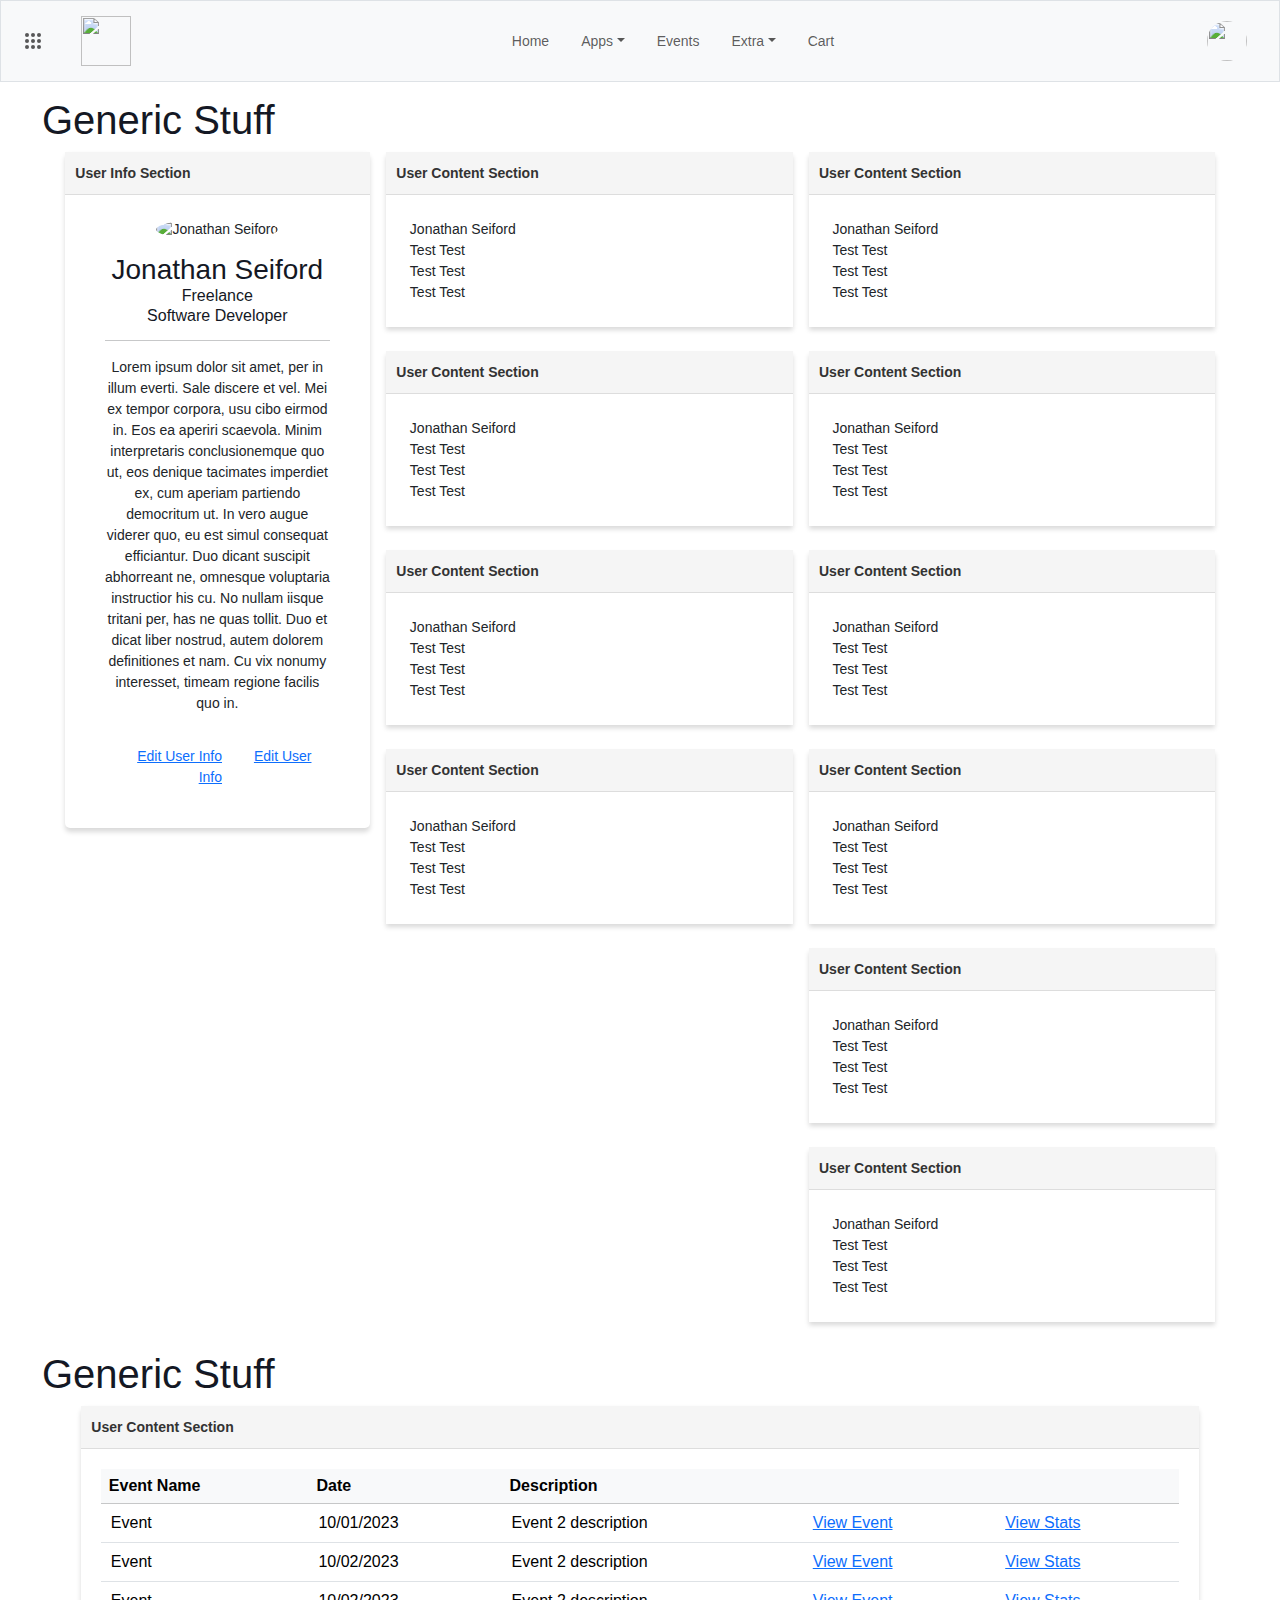
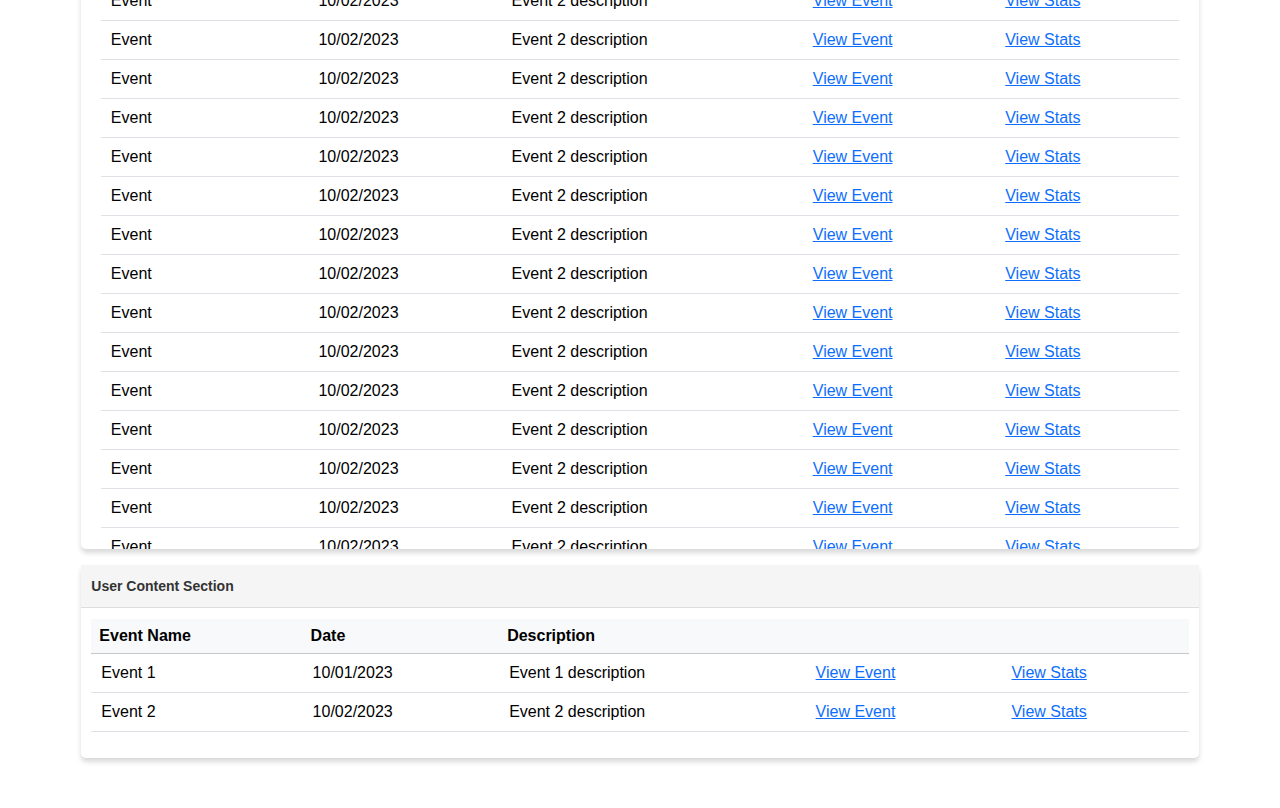
==== commit 40121ae7: "Update dashboard.html" ====
--- a/dashboard.html
+++ b/dashboard.html
@@ -429,7 +429,7 @@
 			<div class="col-header">
 				<p style="font-weight: bold; margin: 0px !important; font-size: 14px; font-weight: 600;">User Content Section <span style="float: right;"></span></p>
 			</div>
-			<div class="table-responsive" style="padding: .75em;">
+			<div class="table-responsive" style="padding: 20px 20px 20px 20px; height: 50em;">
 				<table class="table">
 					<thead class="table-light">
 						<tr>
--- a/assets/css/style.css
+++ b/assets/css/style.css
@@ -97,7 +97,10 @@
 {
     padding-left: 8px; 
 }
-
+.table > tbody > tr > td
+{
+    padding: 10px !important;
+}
 
 [data-dropdown-on-hover] .dropdown-menu::before
 {
